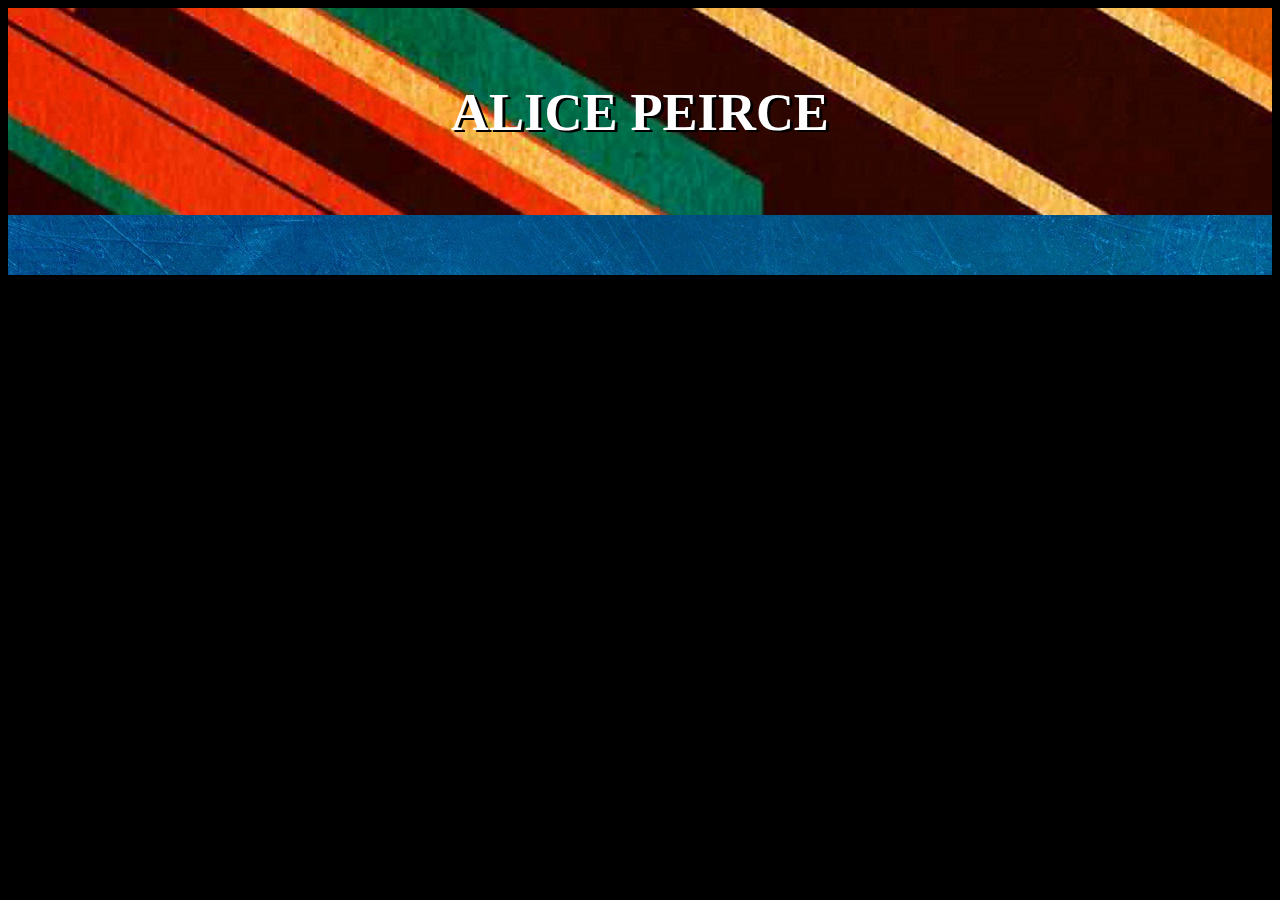
==== index.html @ 49d7d1e4 "cancel scramble script" ====
<!doctype html>
<html lang="en">
<head>
<title>ALICE PEIRCE</title>
<meta charset="utf-8"/>
<meta name="description" content="Alice Peirce's Photo Gallery"/>
<meta property="og:image" content="images/aliceface.jpg" />
<link rel="shortcut icon" href="images/aliceface.jpg"/>
<meta name="keywords" content="Alice Peirce"/>
<meta name="viewport" content="width=device-width, initial-scale=1.0"/>
<meta name="author" content="Troy Peirce"/>
<link rel="stylesheet" href="css/alicepeirce.css"/>
</head>
<body style = "background-color: black;">
<header><h2>ALICE PEIRCE</h2></header>
<div class="row">
<div class="column">
<!--<h1 id="print" style = "color: white;"></h1>-->
<div id="print" class="thumbnails"></div>
</div>
</div>
<script>
var txt = "";
var family = [
"images/image1.jpg",
"images/image21.jpg",
"images/image25.jpg",
"images/image26.jpg",
"images/image30.jpg",
"images/image31.jpg",
"images/image32.jpg",
"images/image34.JPG",
"images/image35.jpg",
"images/image36.JPG",  
"images/image37.JPG",  
"images/image38.JPG",  
"images/image39.JPG",  
"images/image40.PNG",  
"images/image41.jpg",  
"images/image42.jpg",     
"images/image45.jpeg",  
"images/image46.jpeg",  
"images/image47.jpeg",  
"images/image48.jpeg",  
"images/image49.jpeg",  
"images/image50.jpg" , 
"images/image51.jpg" , 
"images/image52.jpg" , 
"images/image53.jpg" , 
"images/image54.jpg" , 
"images/image55.jpg" , 
"images/image62.jpg" , 
"images/image63.jpg" , 
"images/image64.jpg" , 
"images/image67.jpg" , 
"images/image68.jpg" , 
"images/image69.jpg" , 
"images/image71.jpg" , 
"images/image72.jpg" , 
"images/image74.jpg" , 
"images/image75.jpg" , 
"images/image76.jpg" , 
"images/image77.jpg" , 
"images/image78.jpg" , 
"images/image79.jpg" , 
"images/image80.jpg" , 
"images/image81.jpg" , 
"images/image82.jpg" , 
"images/image83.jpg" , 
"images/image84.jpg" , 
"images/image85.jpg" , 
"images/image86.jpg" , 
"images/image87.jpg" , 
"images/image88.jpg" , 
"images/image89.jpg" ,
"images/image90.jpg" ,
"images/image91.jpg" ,
"images/image92.jpg" ,
"images/image100.jpg" , 
"images/image101.jpg" , 
"images/image102.jpg" , 
"images/image103.jpg" , 
"images/image104.jpg" , 
"images/image105.jpg" , 
"images/image106.jpg" , 
"images/image107.jpg" , 


"images/image108.jpg" , 
"images/image109.jpg" , 
"images/image110.jpg" , 
"images/image111.jpg" , 
"images/image112.jpg" , 
"images/image113.jpg" , 
"images/image114.jpg" , 
"images/image115.jpg" , 
"images/image116.jpg" , 
"images/image117.jpg" , 
"images/image118.jpg" , 
"images/image119.jpg" , 
"images/image120.jpg" , 
"images/image121.jpg" , 
"images/image122.jpg" , 
"images/image123.jpg" , 
"images/image124.jpg" , 
"images/image125.jpg" , 
"images/image126.jpg" , 
"images/image127.jpg" , 
"images/image128.jpg" , 
"images/image129.jpg" , 
"images/image130.jpg" , 
"images/image131.jpg" , 
"images/image132.jpg" , 
"images/image133.jpg" , 
"images/image134.jpg" , 
"images/image135.jpg" , 
"images/image136.jpg" , 
"images/image137.jpg" , 
"images/image138.jpg" , 
"images/image139.jpg" , 
"images/image140.jpg" , 
"images/image141.jpg" , 
"images/image142.jpg" , 
"images/image143.jpg" , 
"images/image144.jpg" , 
"images/image145.jpg" , 
"images/image146.jpg" , 
"images/image147.jpg" , 
"images/image148.jpg" , 
"images/image149.jpg" , 
"images/image150.jpg" , 
"images/image151.jpg" , 
"images/image152.jpg" , 
"images/image153.jpg" , 
"images/image154.jpg" , 
"images/image155.jpg" , 
"images/image156.jpg" , 
"images/image157.jpg" , 
"images/image158.jpg" , 
"images/image159.jpg" , 
"images/image160.jpg" , 
"images/image161.jpg" , 
"images/image162.jpg" , 
"images/image163.jpg" , 
"images/image164.jpg" , 
"images/image165.jpg" , 
"images/image166.jpg" , 
"images/image167.jpg" , 
"images/image168.jpg" , 
"images/image169.jpg" , 
"images/image170.jpg" , 
"images/image171.jpg" , 
"images/image172.jpg" , 
"images/image173.jpg" , 
"images/image174.jpg" , 
"images/image175.jpg" , 
"images/image176.jpg" , 
"images/image177.jpg" , 
"images/image178.jpg" , 
"images/image179.jpg" , 
"images/image180.jpg" , 

"images/image181.jpg" , 
"images/image182.jpg" , 
"images/image183.jpg" , 
"images/image184.jpg" , 
"images/image185.jpg" , 
"images/image186.jpg" , 
"images/image187.jpg" , 
"images/image188.jpg" , 
"images/image189.jpg" , 
"images/image190.jpg" , 
"images/image191.jpg" , 
"images/image192.jpg" , 
"images/image193.jpg" , 
"images/image194.jpg" , 
"images/image195.jpg" , 
"images/image196.jpg" , 
"images/image197.jpg" , 
"images/image198.jpg" , 
"images/image199.jpg" , 
"images/image200.jpg" , 
"images/image201.jpg" , 
"images/image202.jpg" , 
"images/image203.jpg" , 
"images/image204.jpg" , 





]
//console.log(family);
//family.sort(function(a, b){return 0.5 - Math.random()});
//family.forEach(myFunction);
//document.getElementById("print").innerHTML = txt;

//function myFunction(value) {
//  txt += '<a href="' + value + '"><img src="' + value + '"/></a>'
//}

</script>
</body>
</html>
---- css/alicepeirce.css ----
img {
  width: 200px;
  height: 266px;
  border: 3px solid black;
  
}

.thumbnails {
  text-align: center;
}

.column {
  padding: 30px;
  max-width: 750px;
  margin-left: auto;
  margin-right: auto;
 }
 
 header {
  padding: 30px;
  margin:auto;
  font-size: 35px;
  color: white;
  background-image:url('linetextureretroabstractartheader.jpg');
  text-shadow: 3px 2px black;
}

h2 {
  text-align: center;
}

.row {background-image:url('bodybackgroundimage.jpg');}
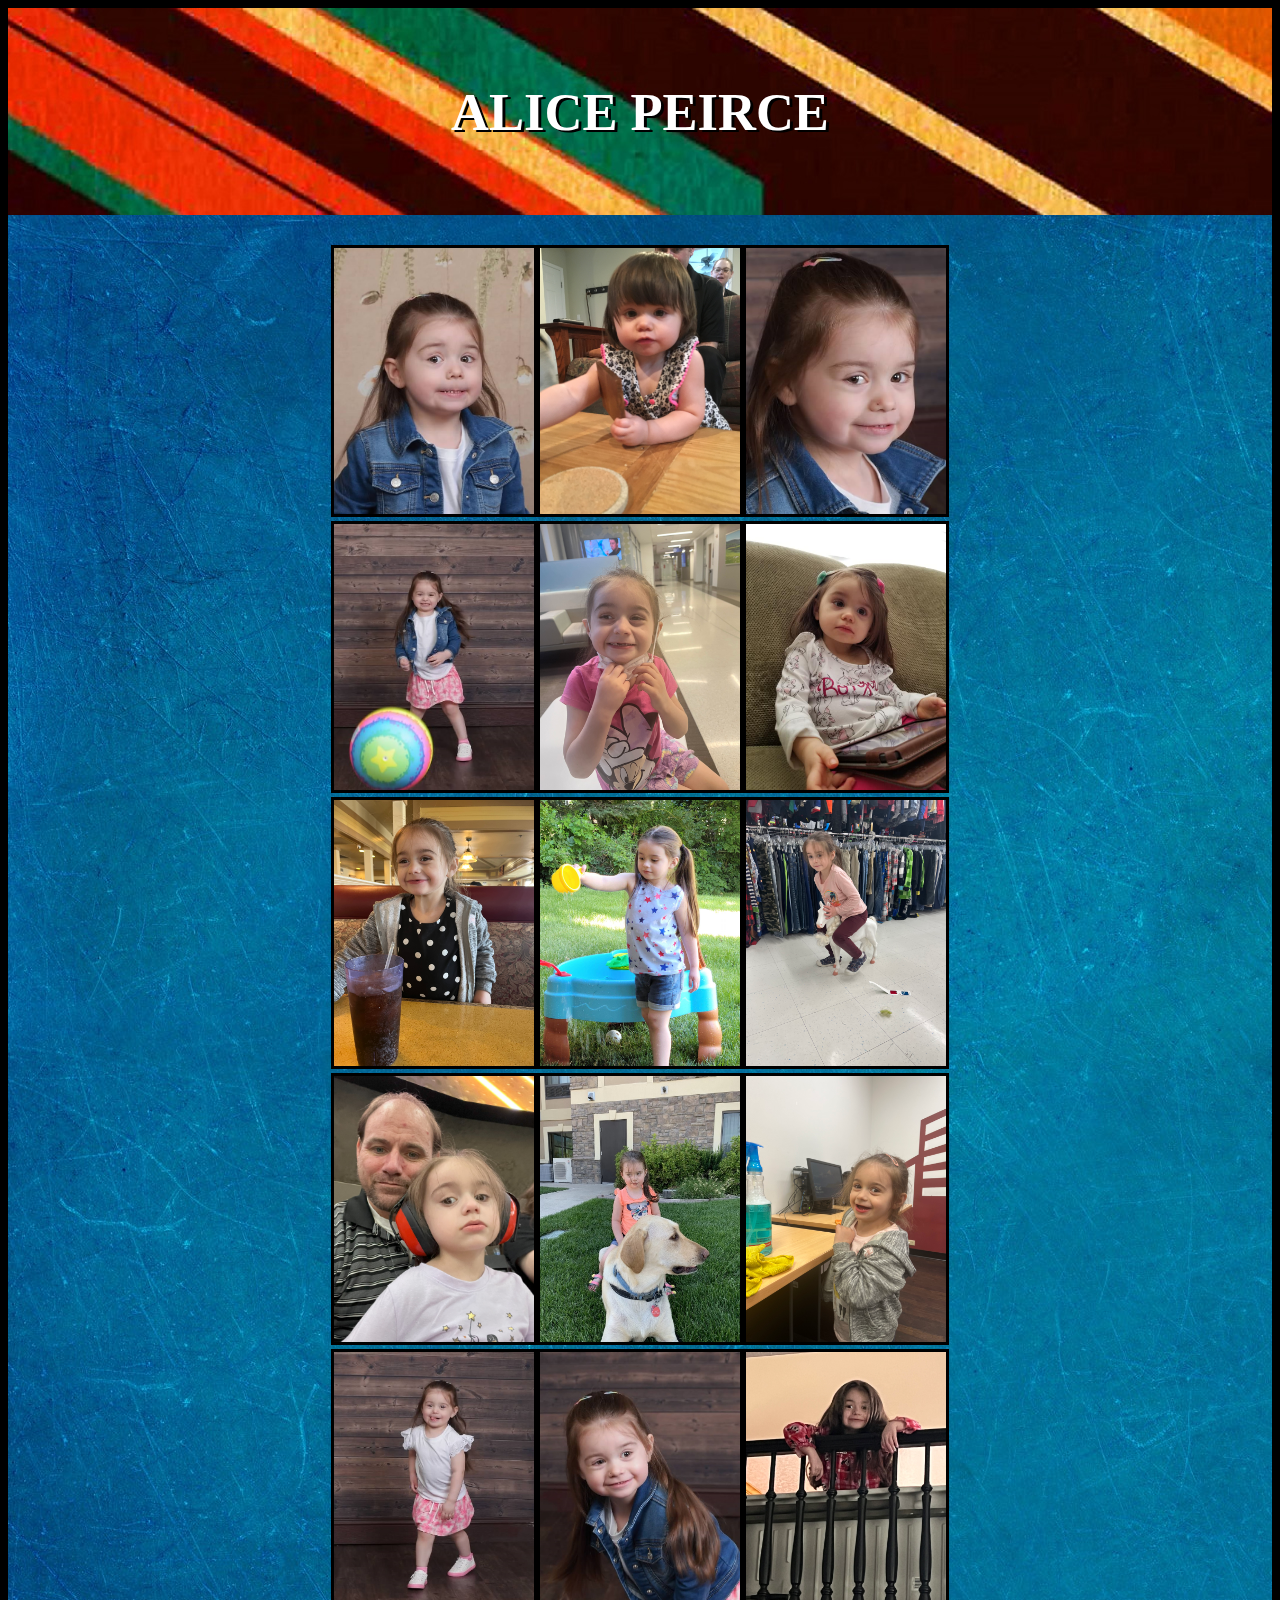
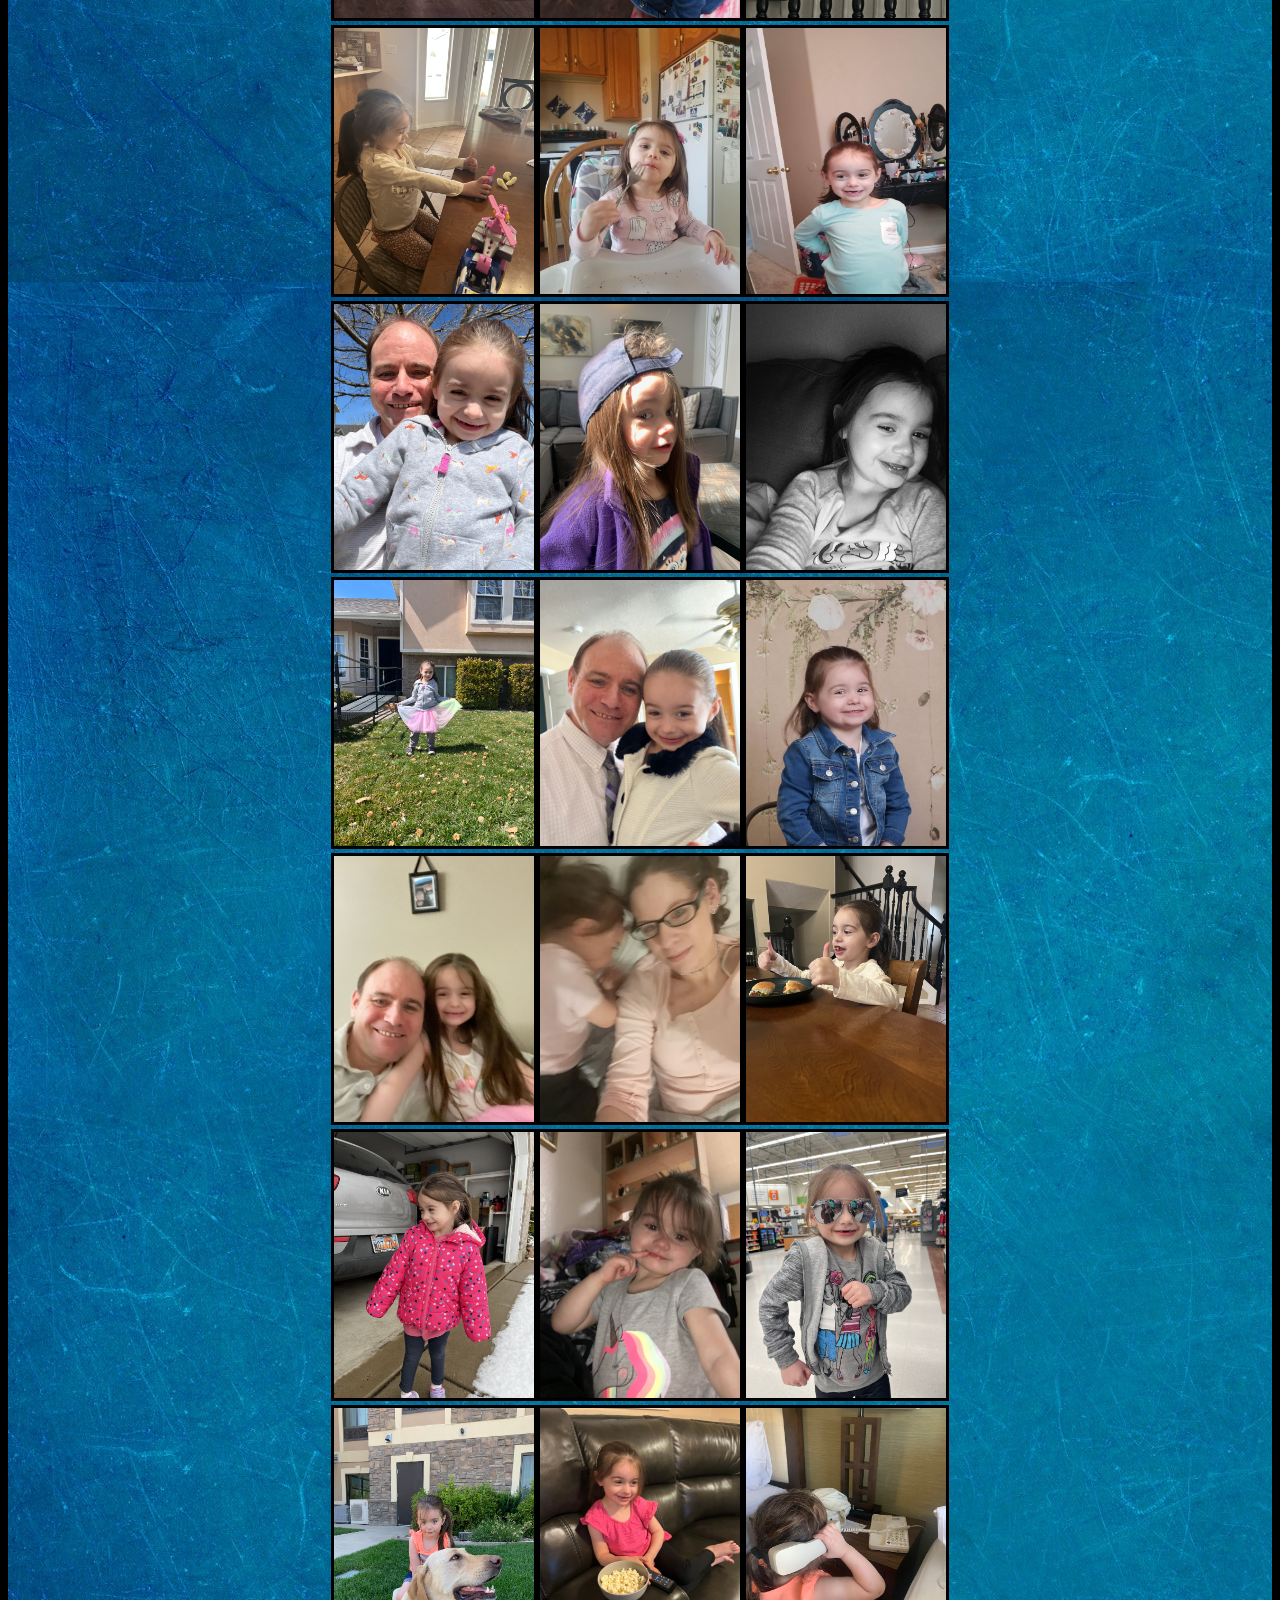
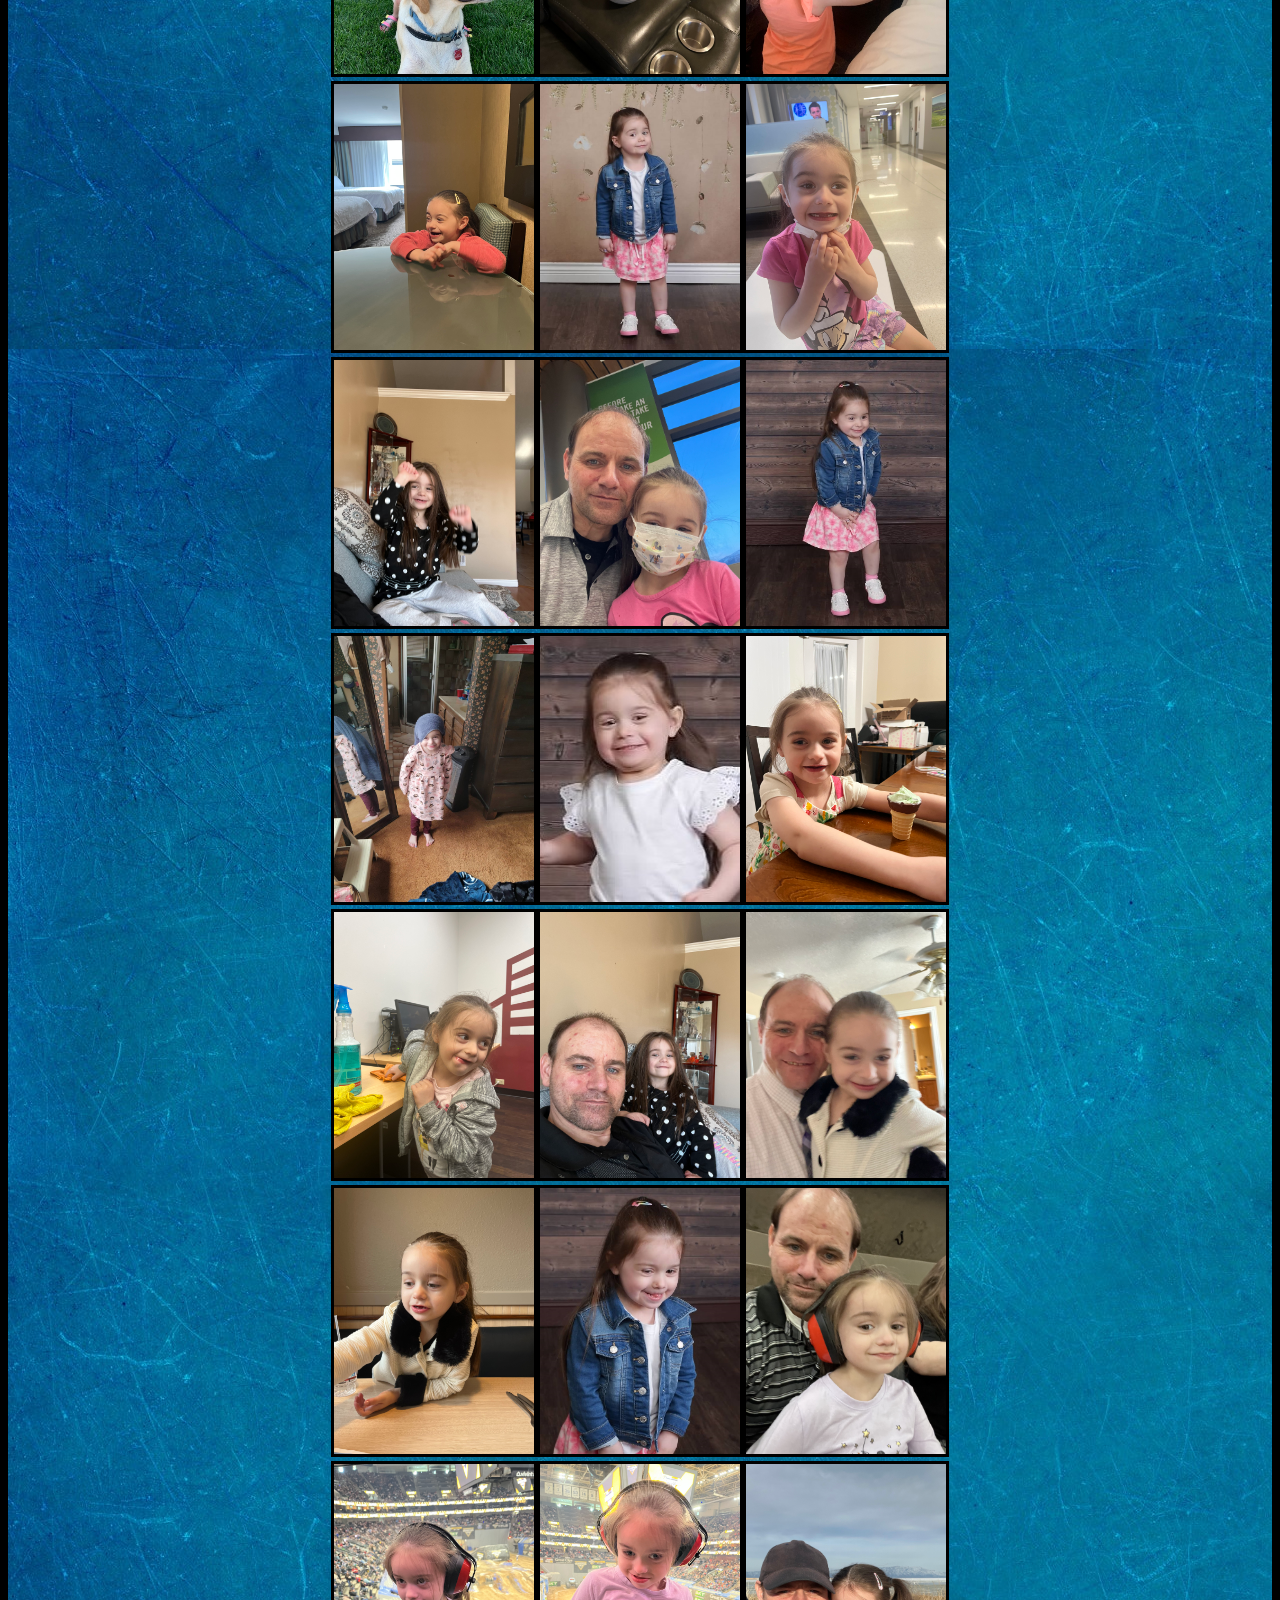
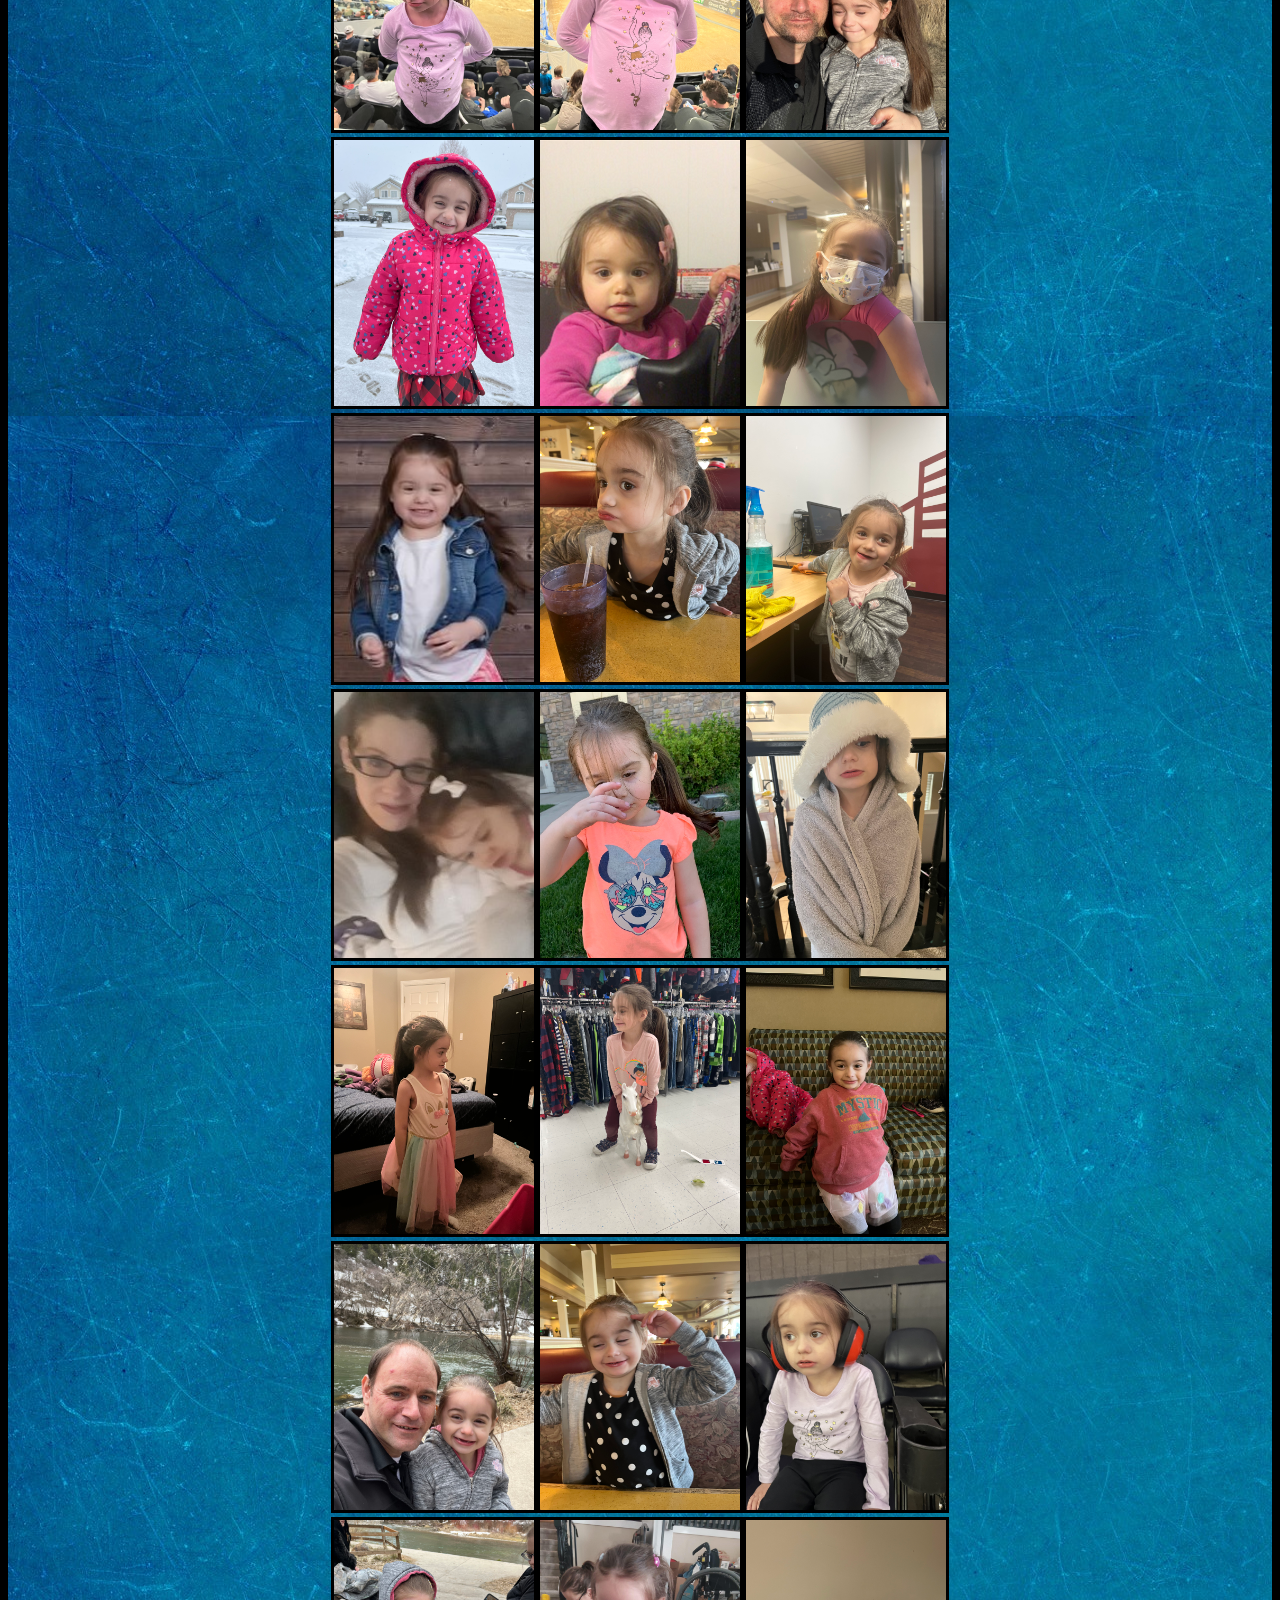
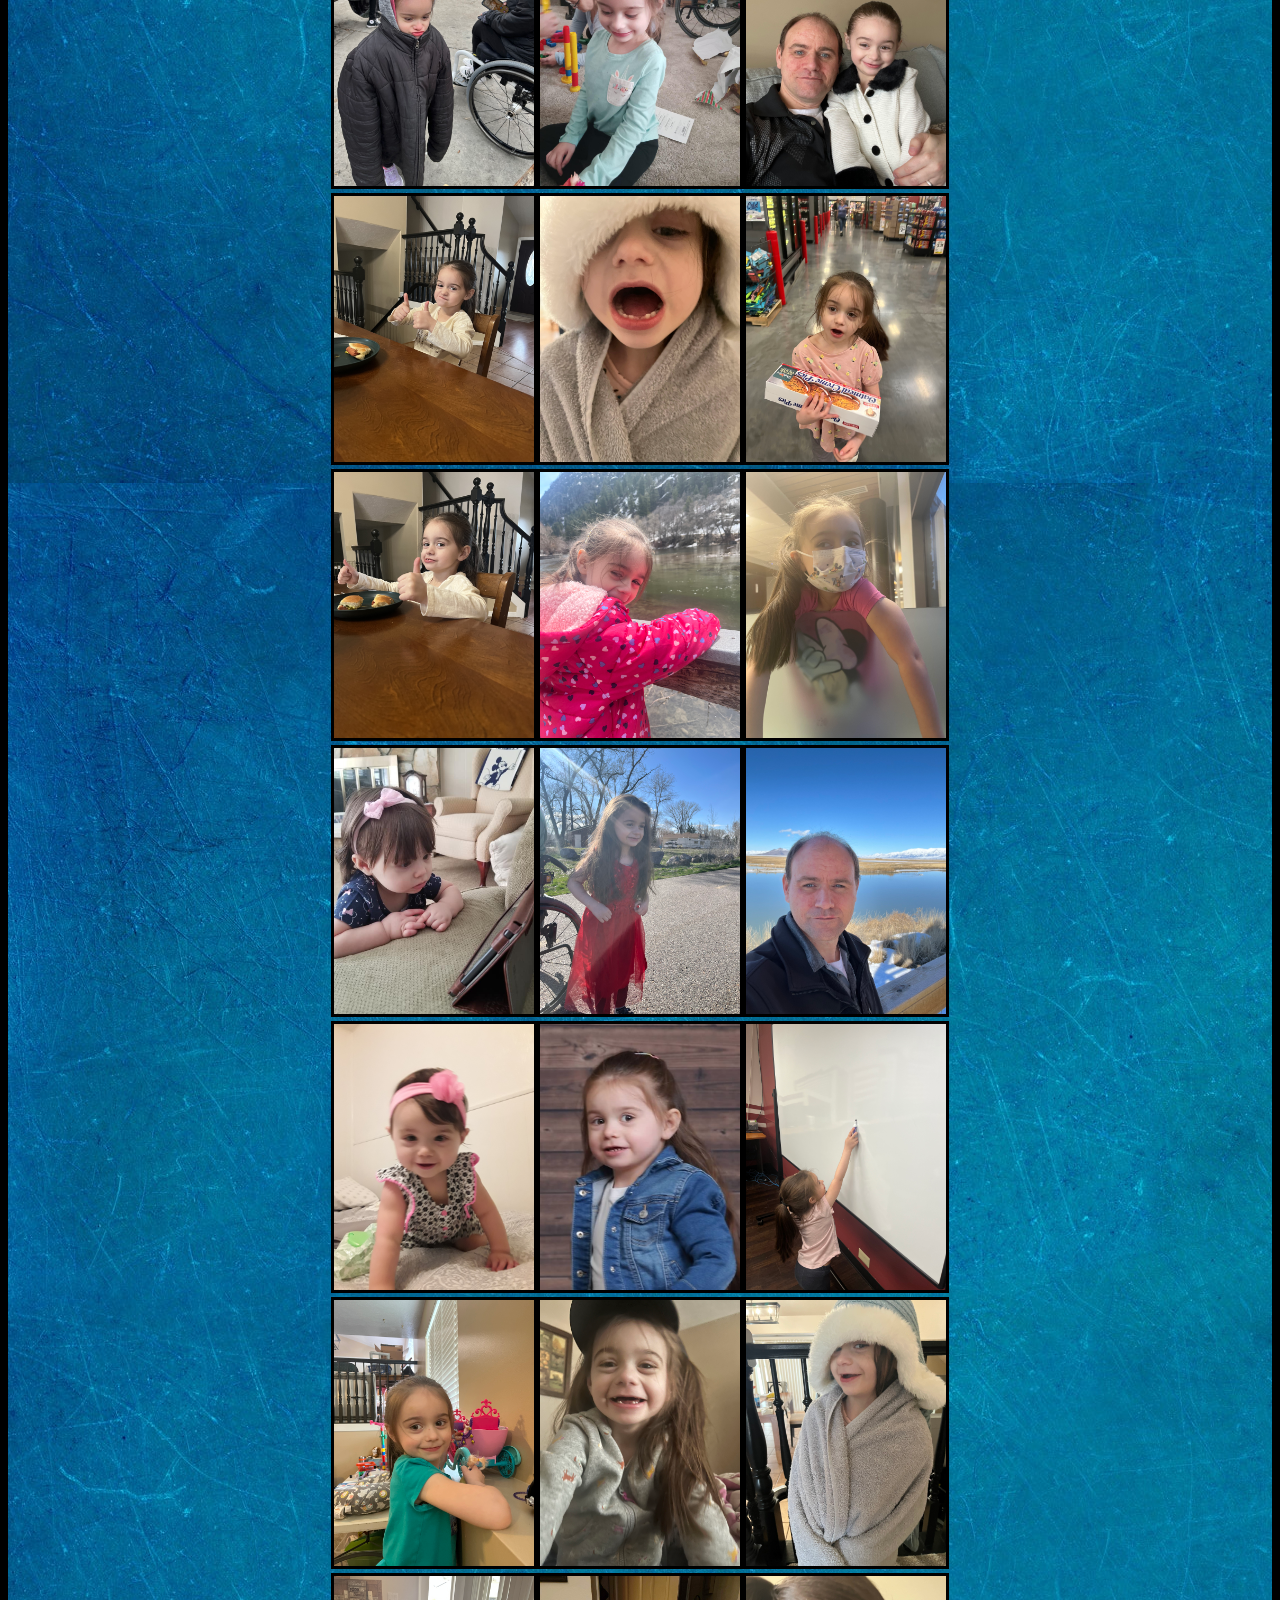
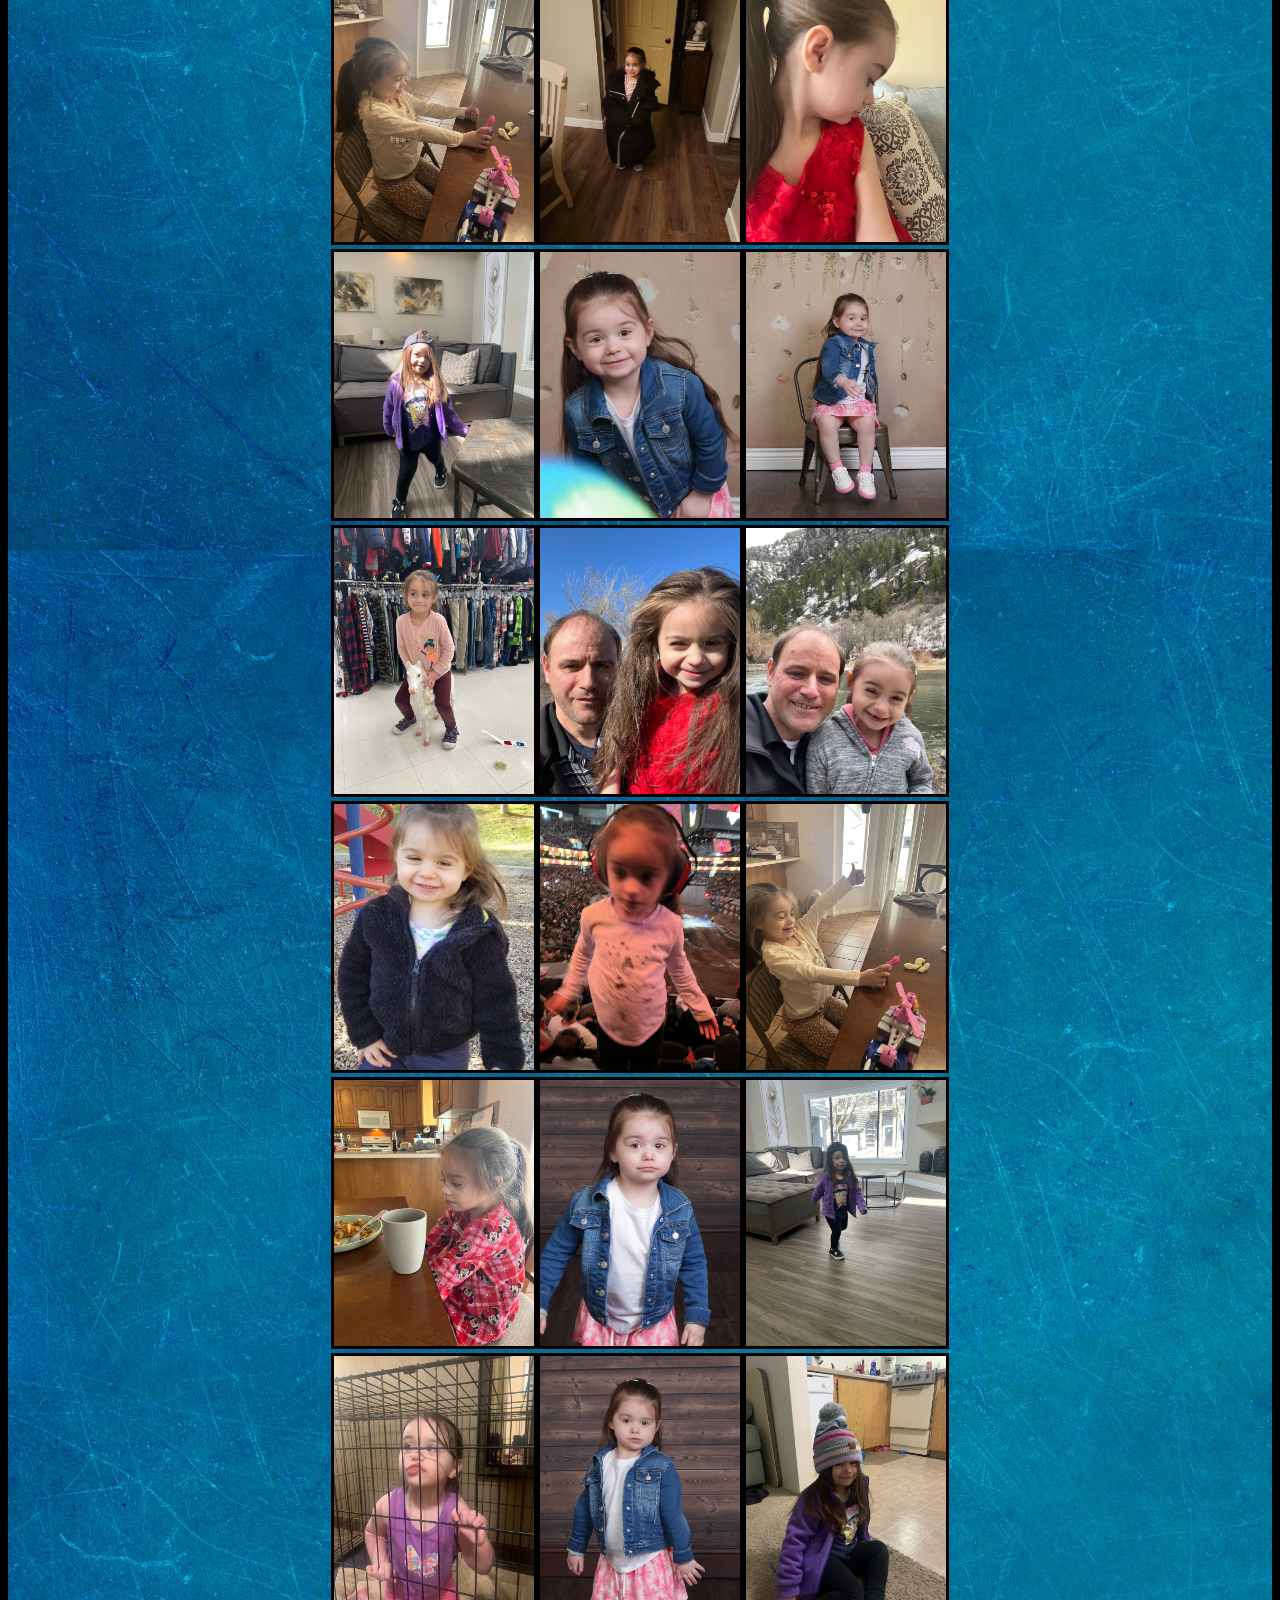
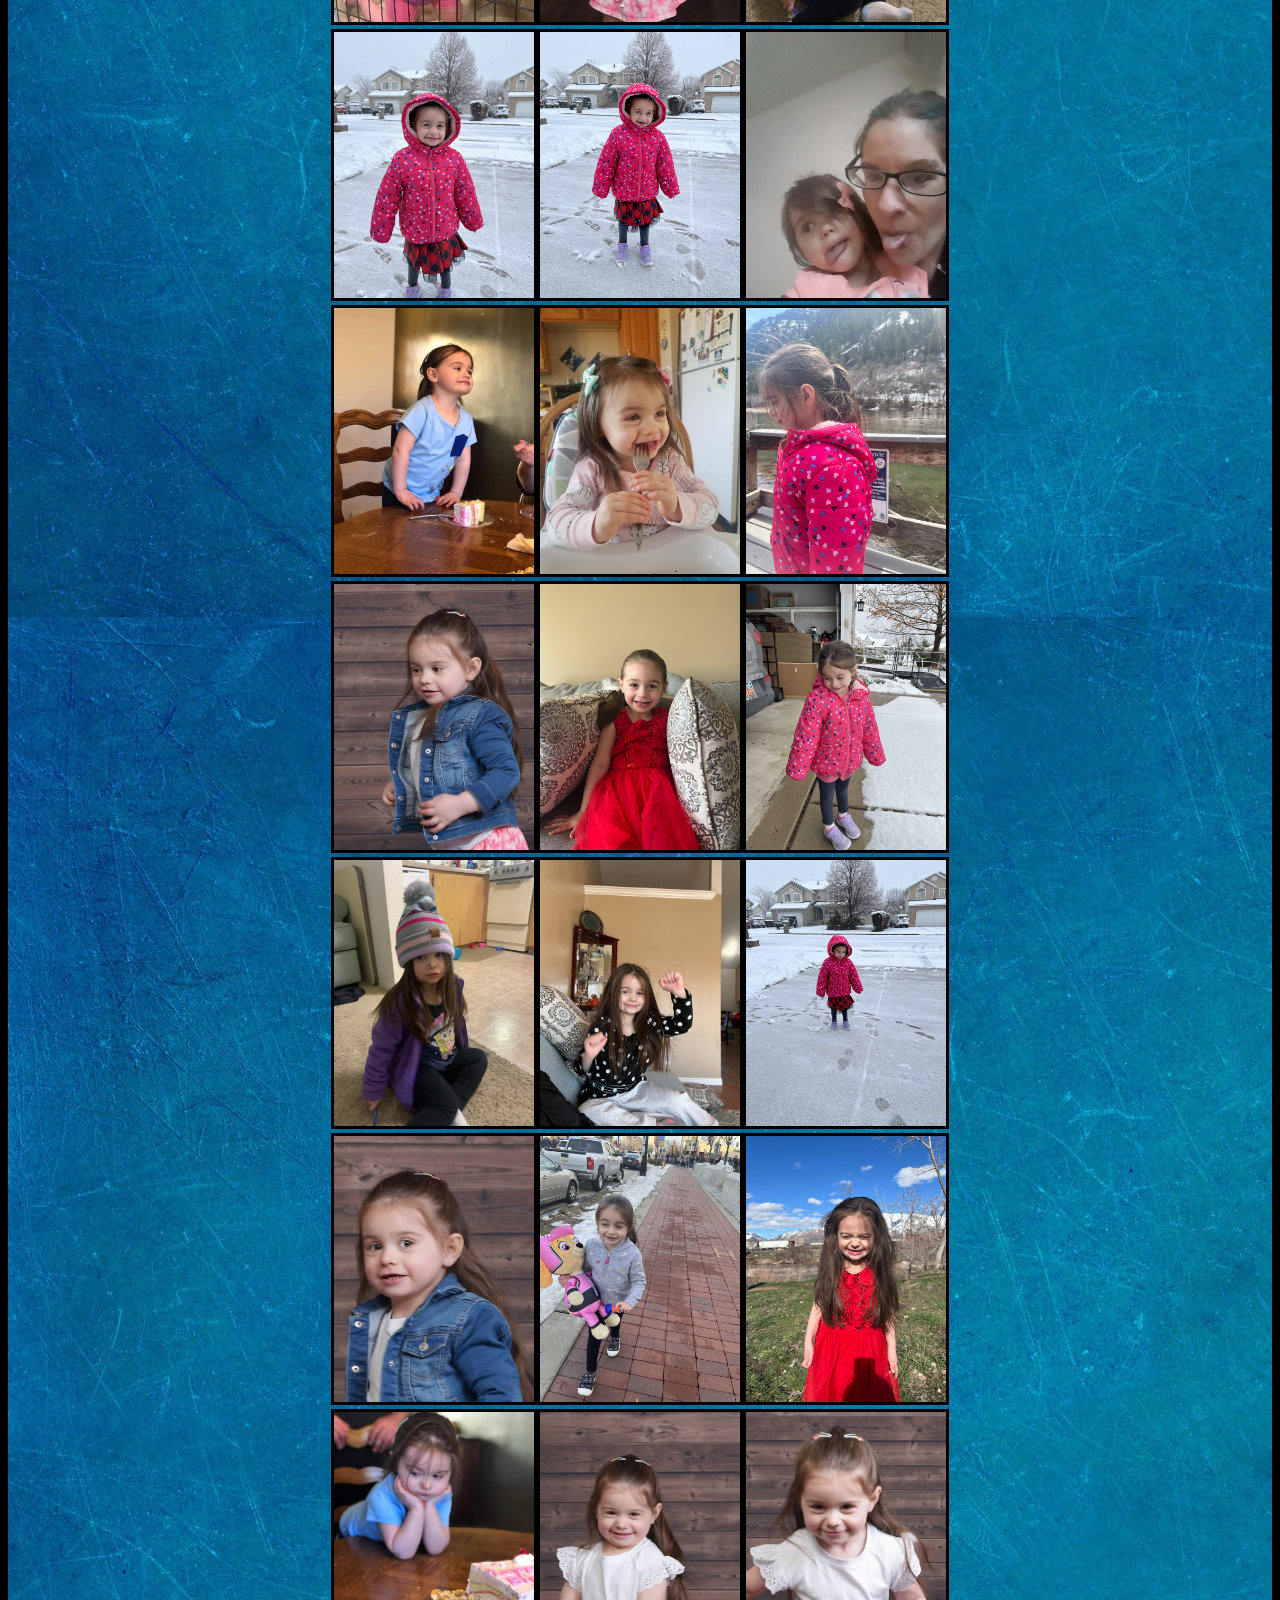
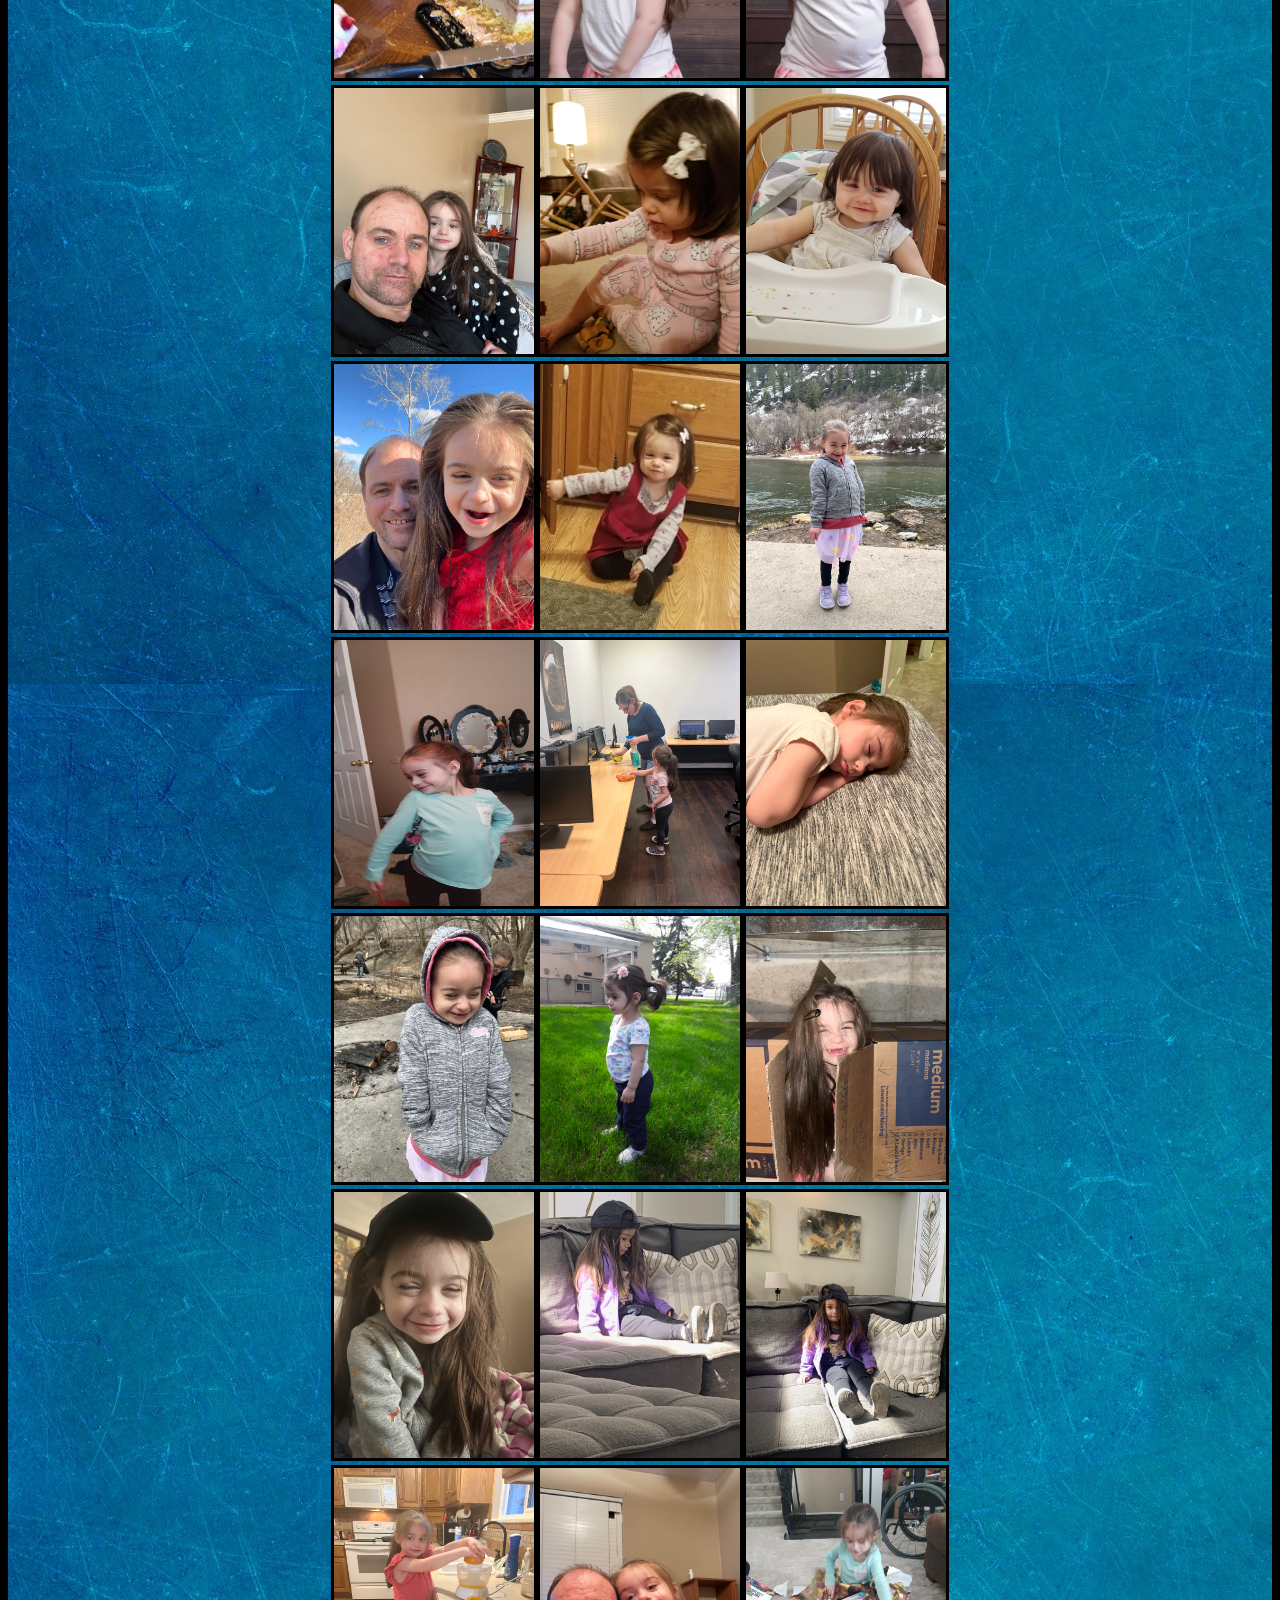
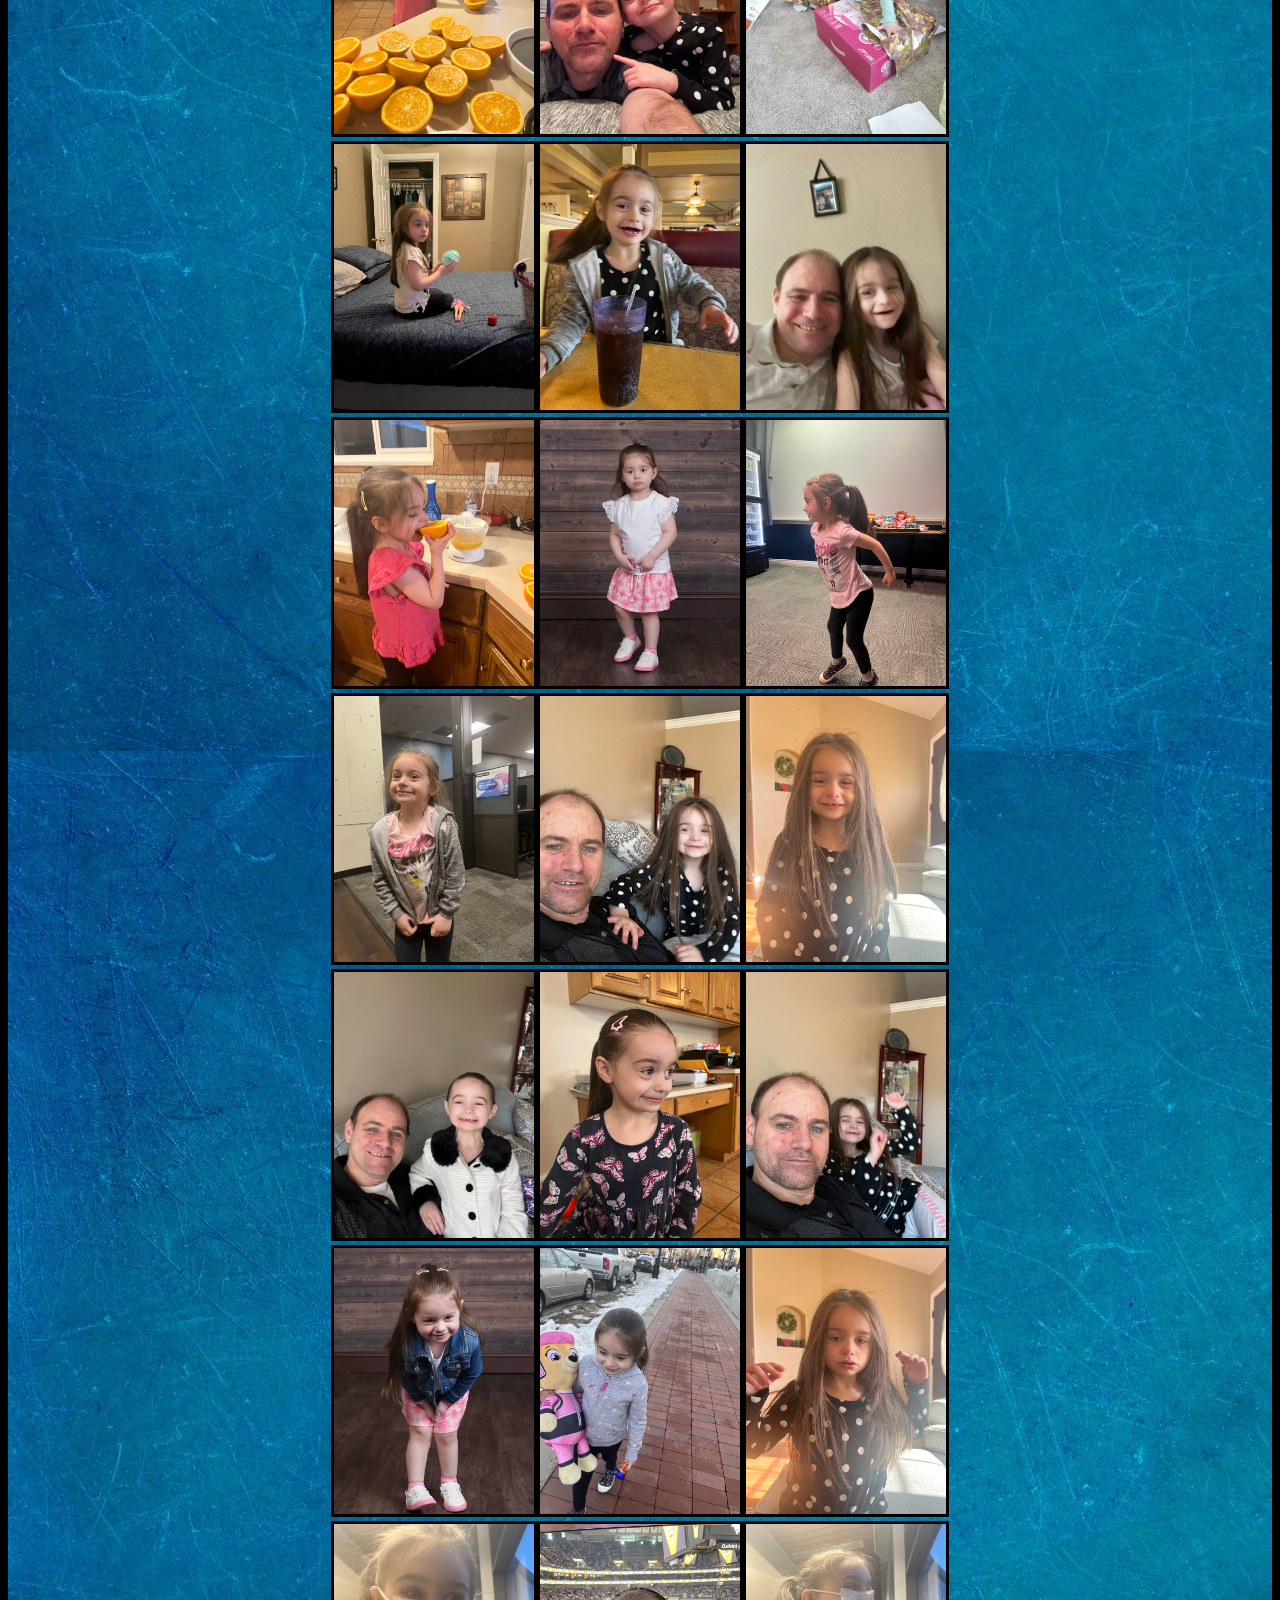
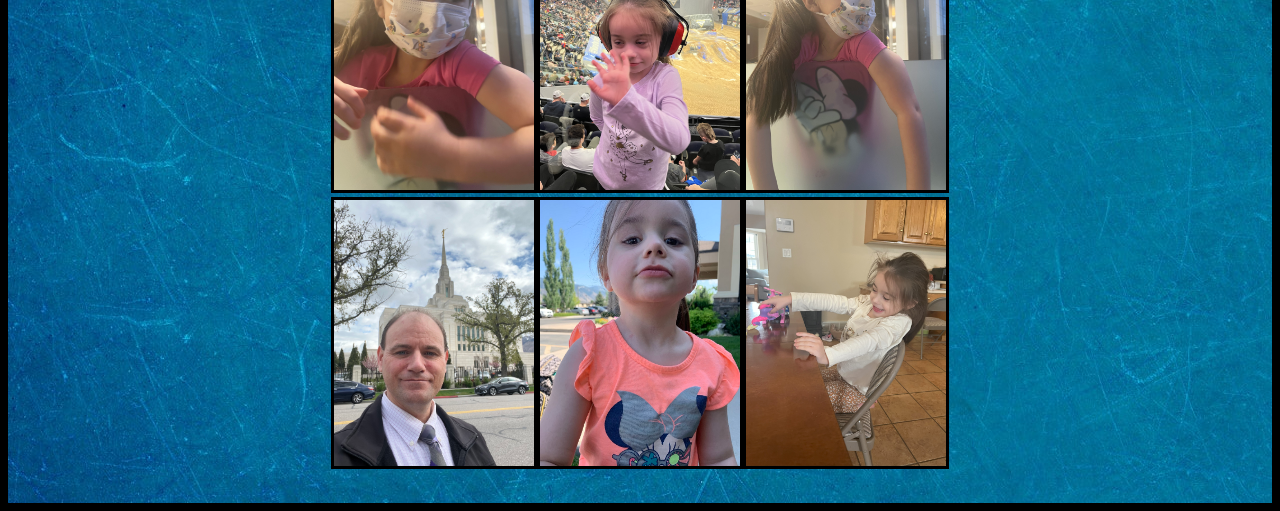
==== commit 3987c464: "Restore script trying to uncramble" ====
--- a/index.html
+++ b/index.html
@@ -190,14 +190,14 @@
 
 
 ]
-//console.log(family);
-//family.sort(function(a, b){return 0.5 - Math.random()});
-//family.forEach(myFunction);
-//document.getElementById("print").innerHTML = txt;
-
-//function myFunction(value) {
-//  txt += '<a href="' + value + '"><img src="' + value + '"/></a>'
-//}
+console.log(family);
+family.sort(function(a, b){return 0.5 - Math.random()});
+family.forEach(myFunction);
+document.getElementById("print").innerHTML = txt;
+
+function myFunction(value) {
+  txt += '<a href="' + value + '"><img src="' + value + '"/></a>'
+}
 
 </script>
 </body>
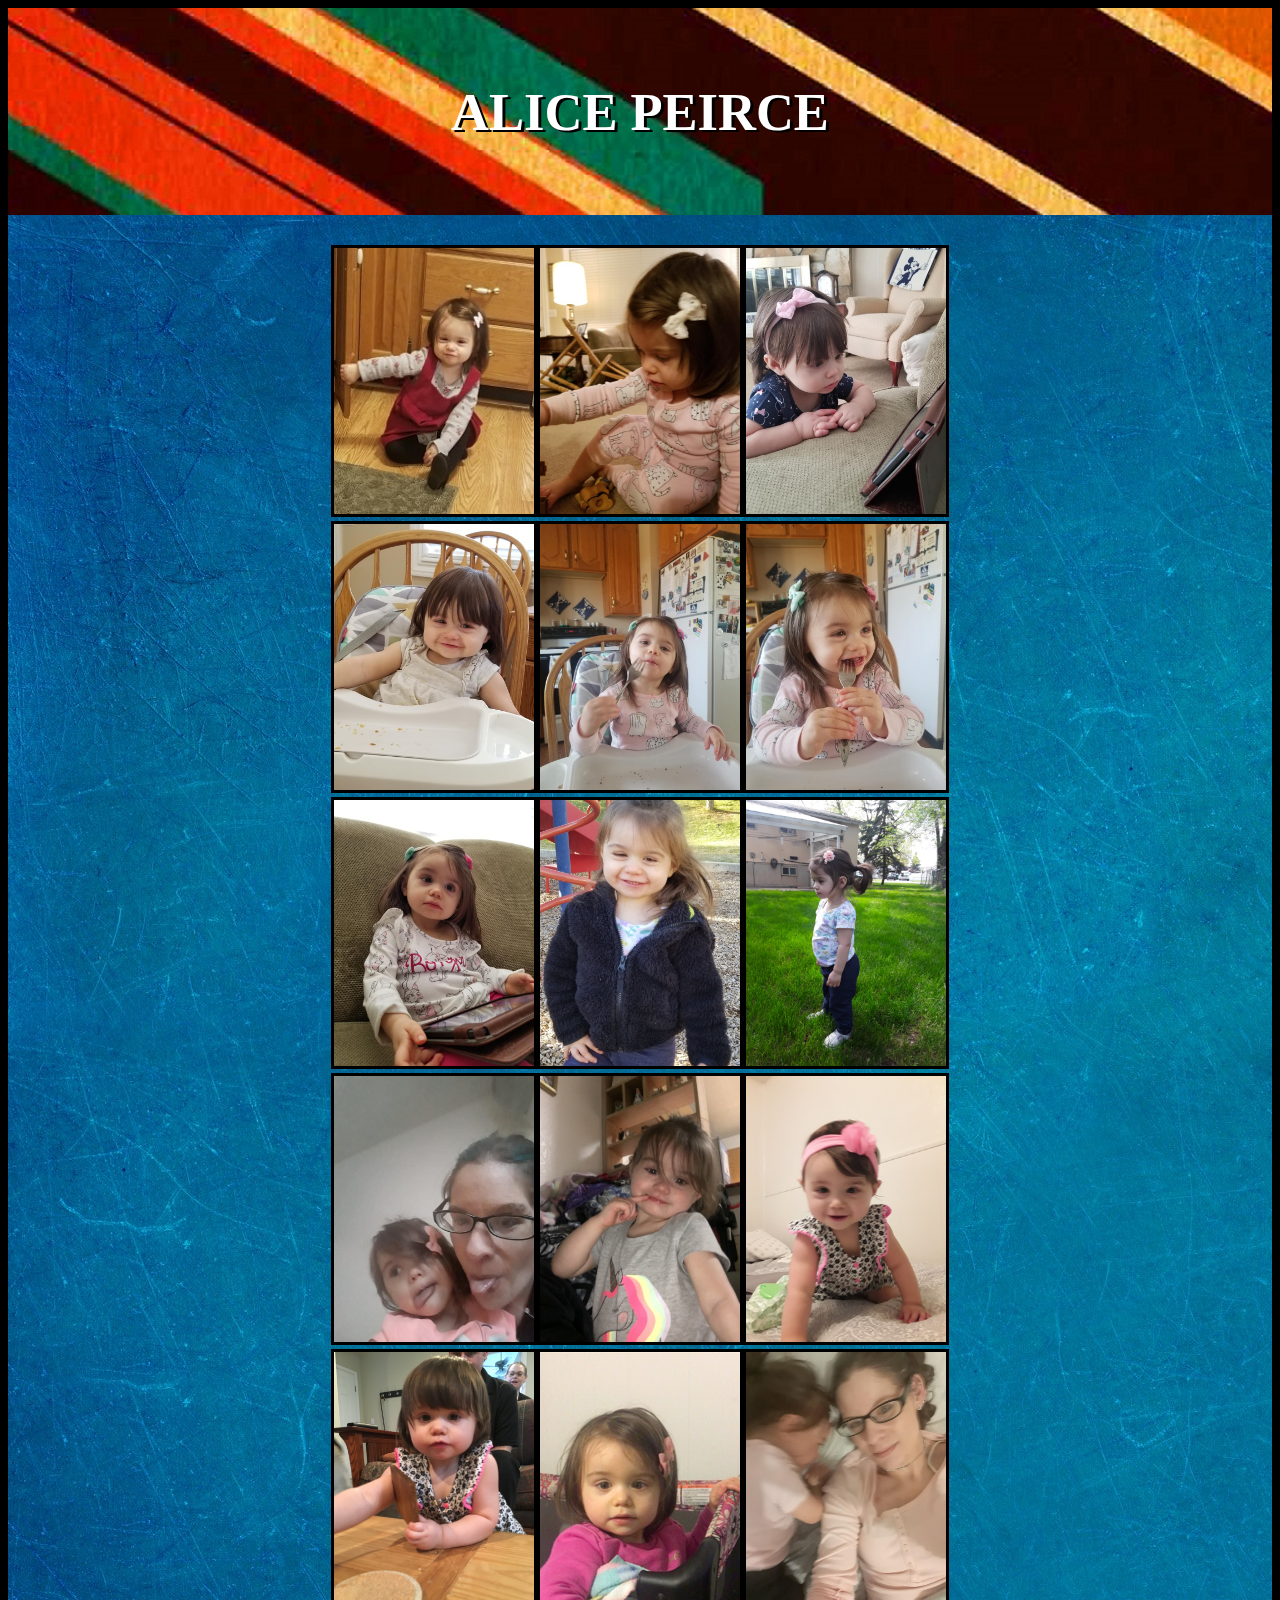
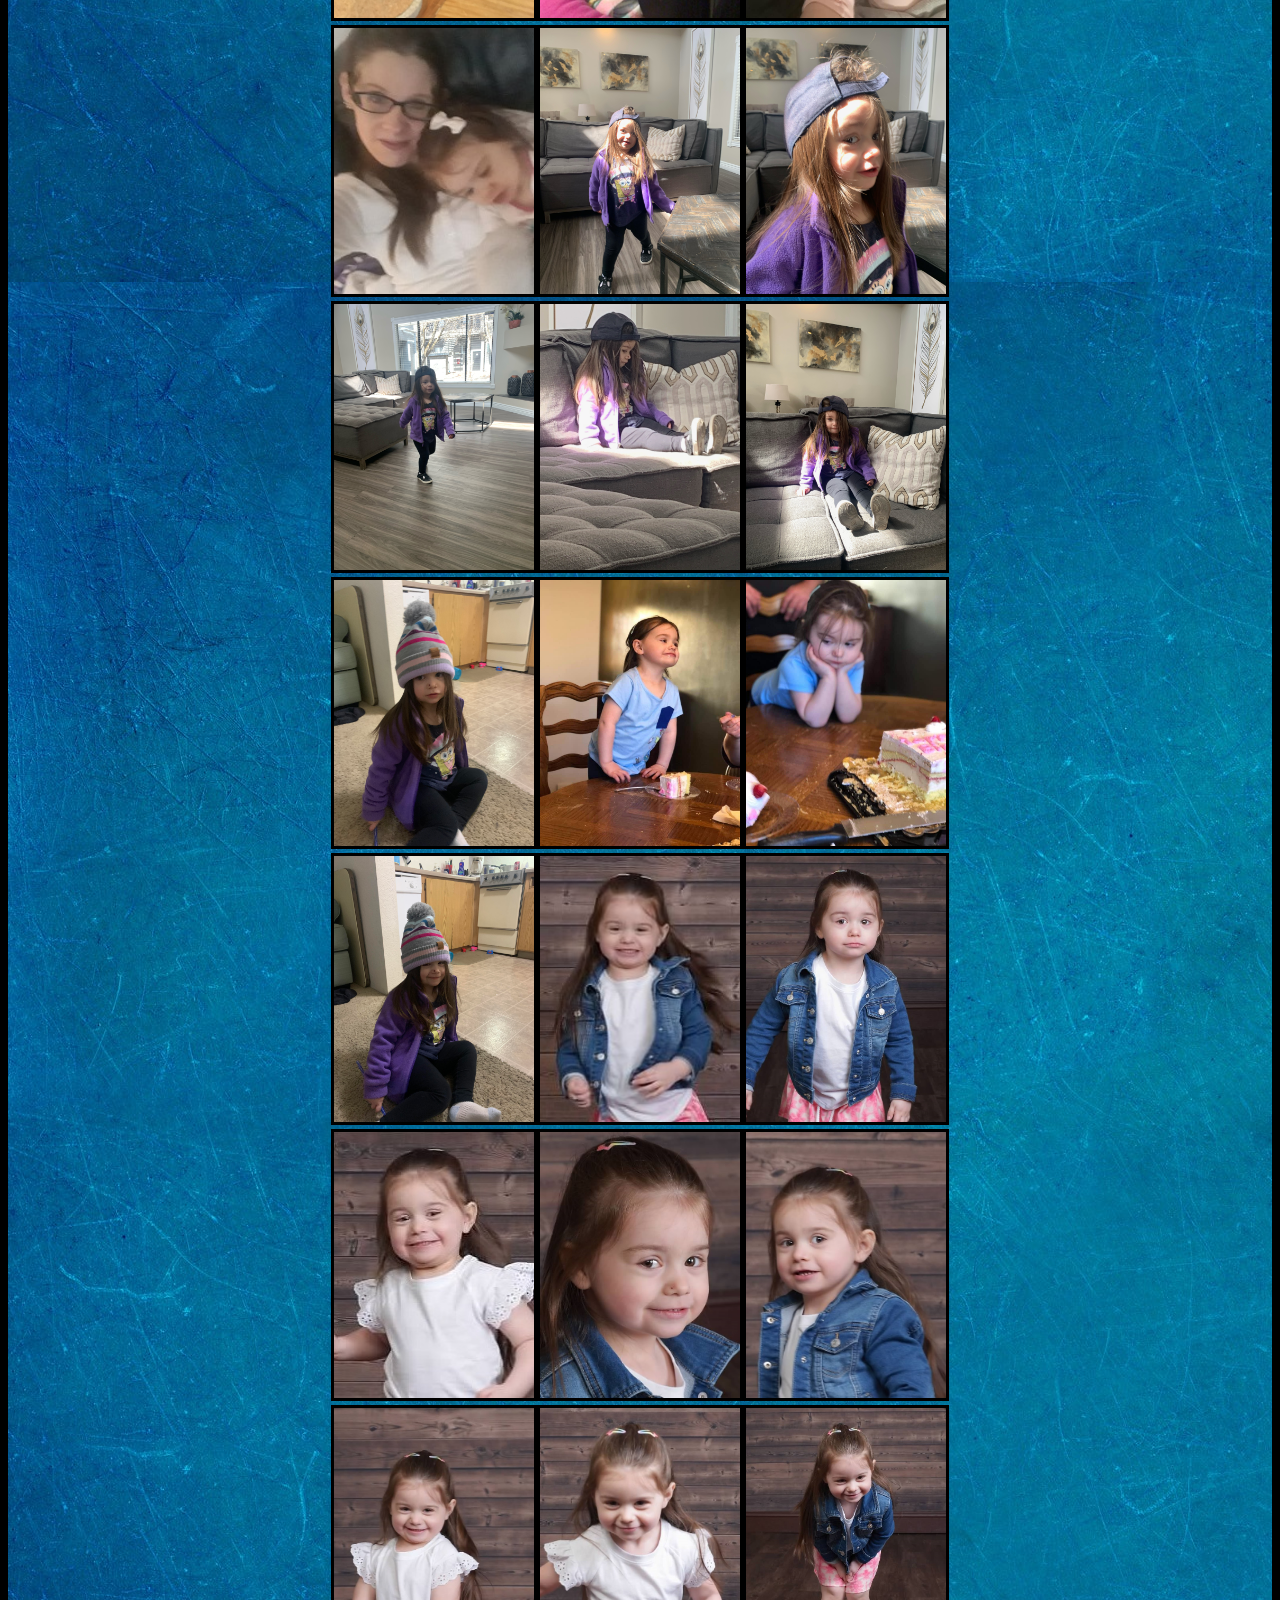
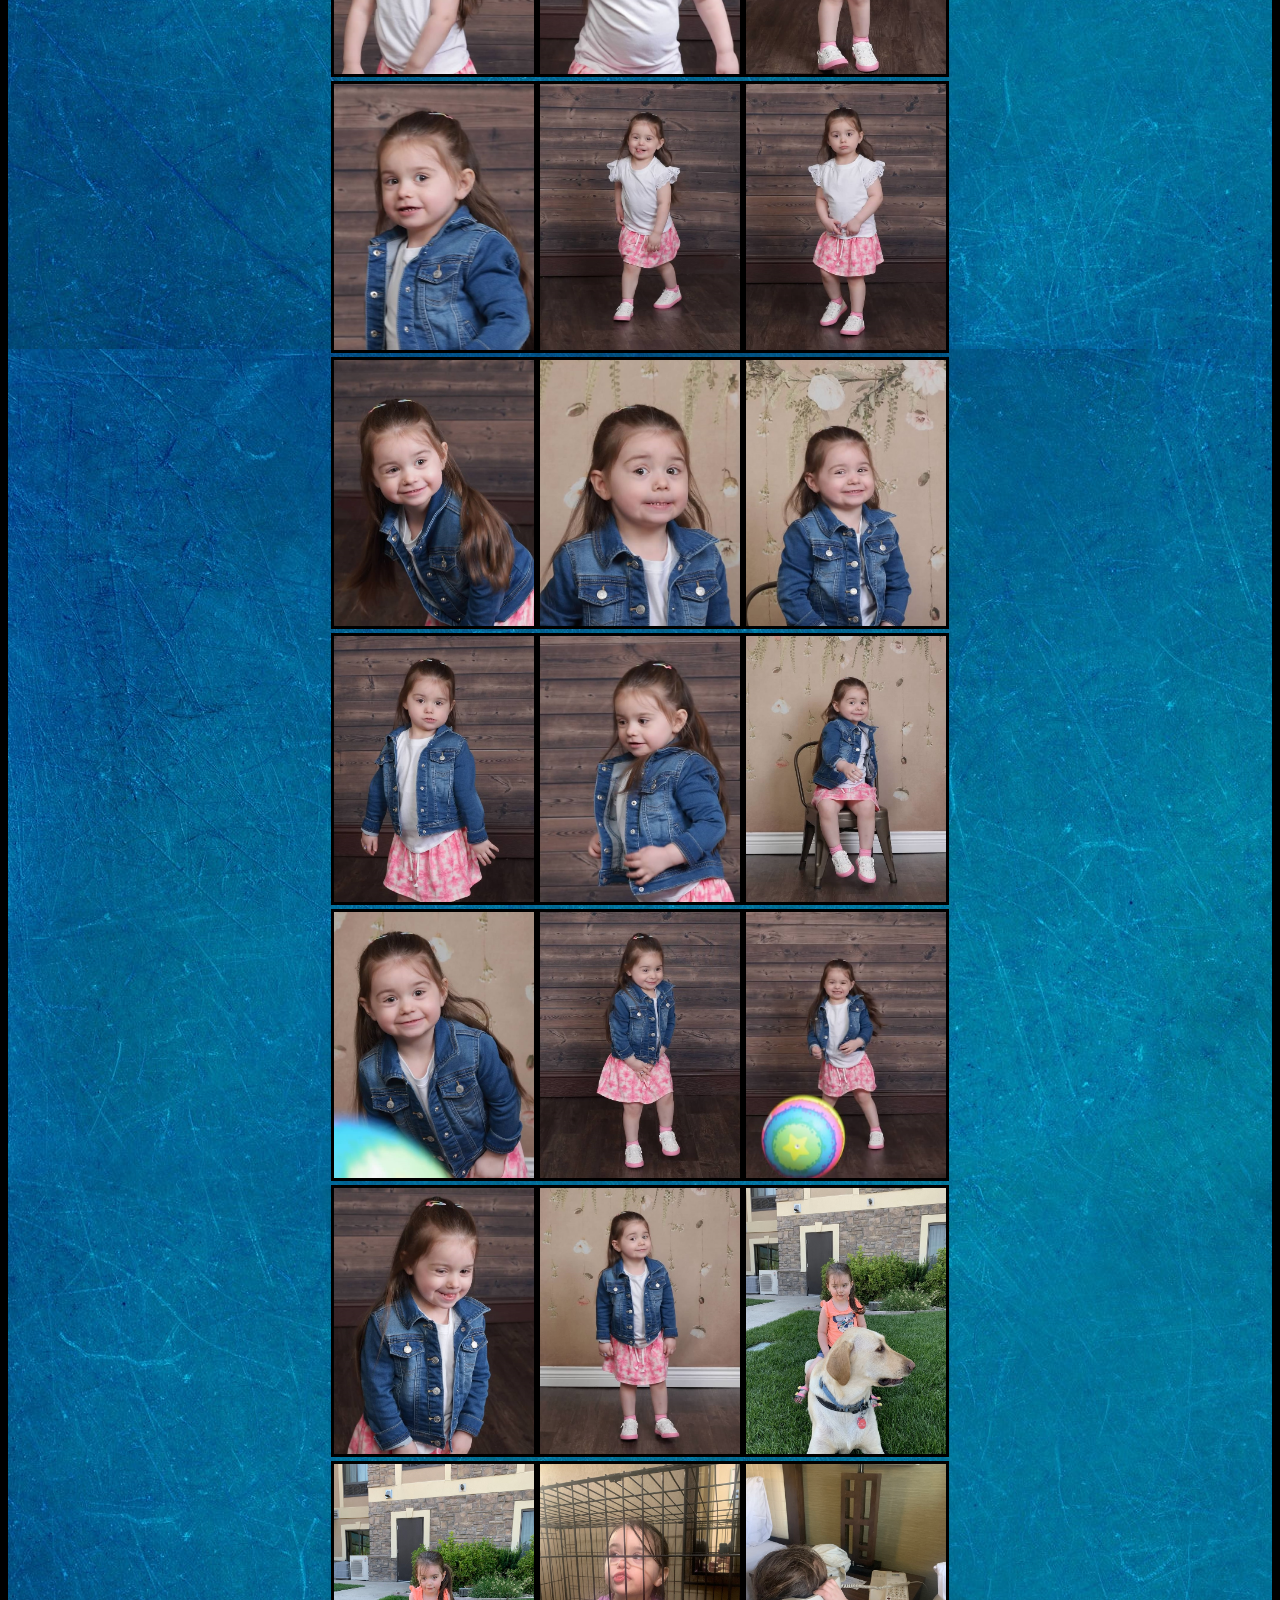
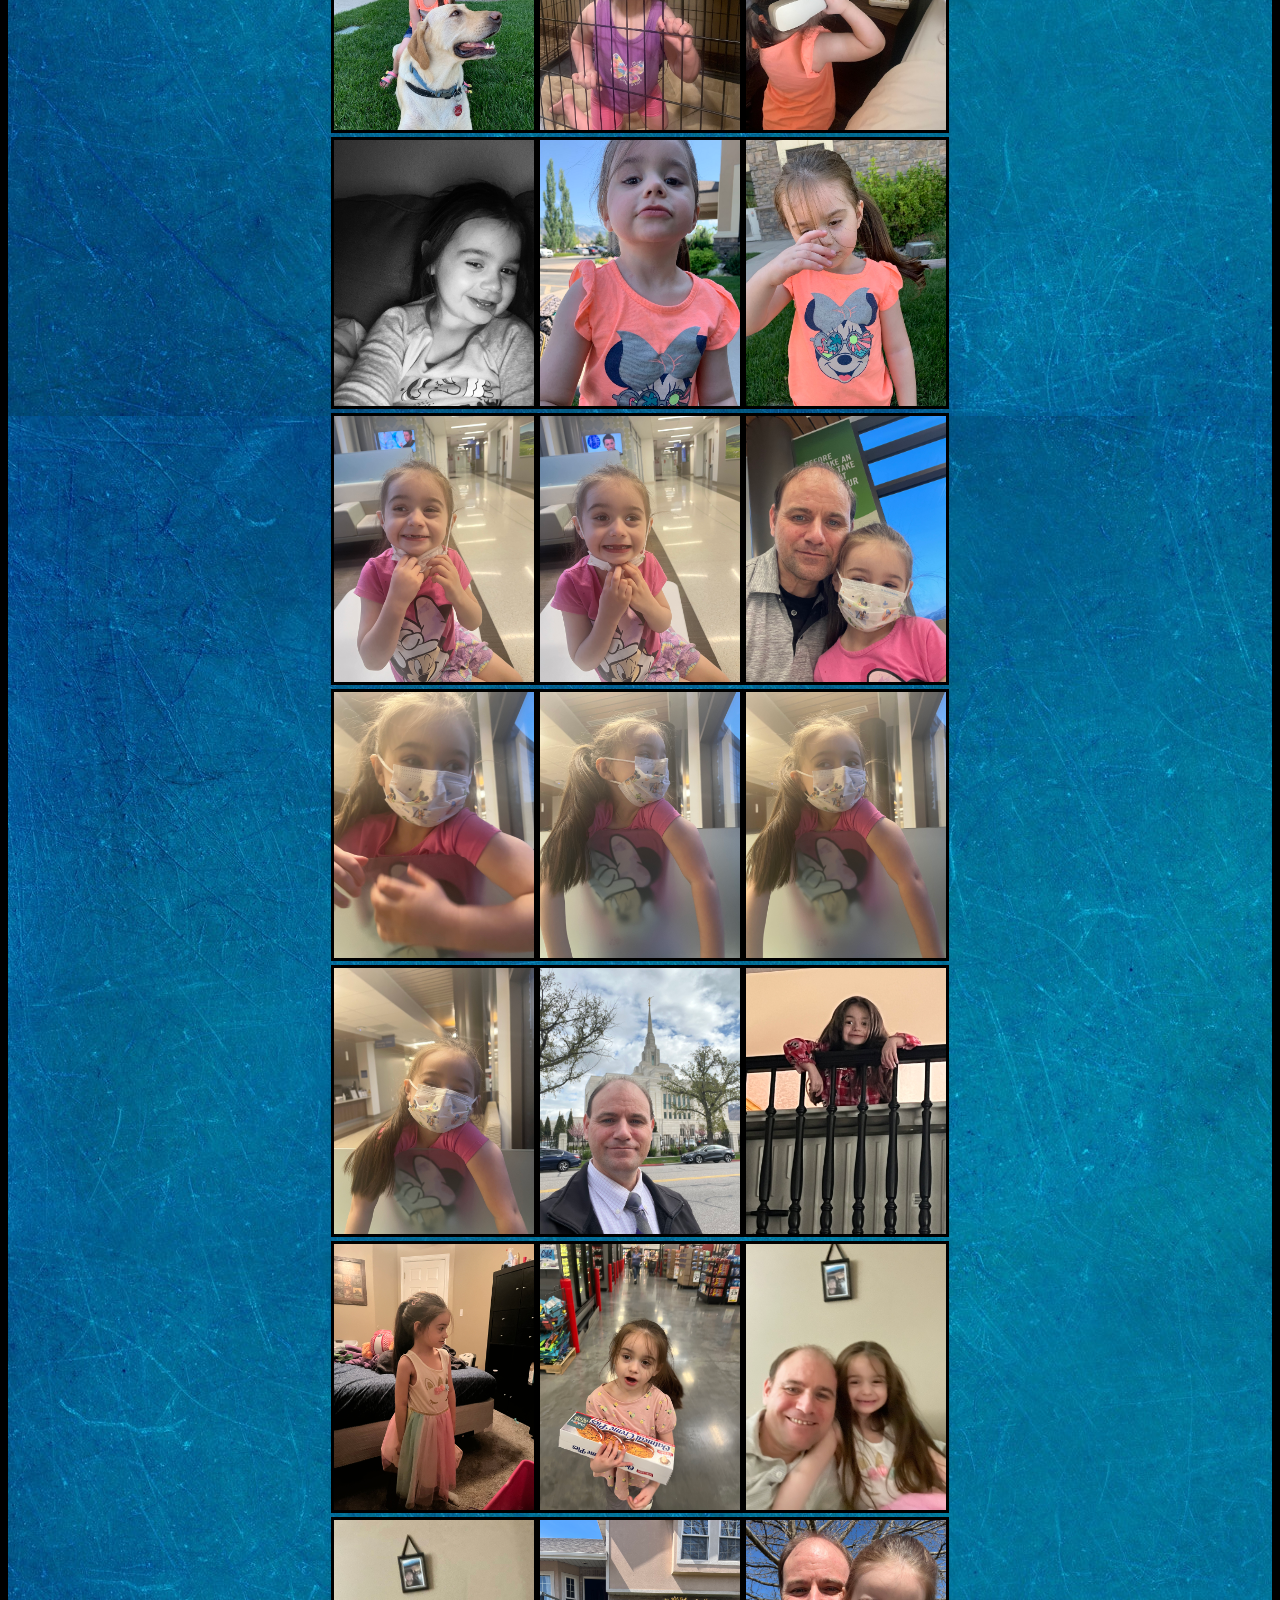
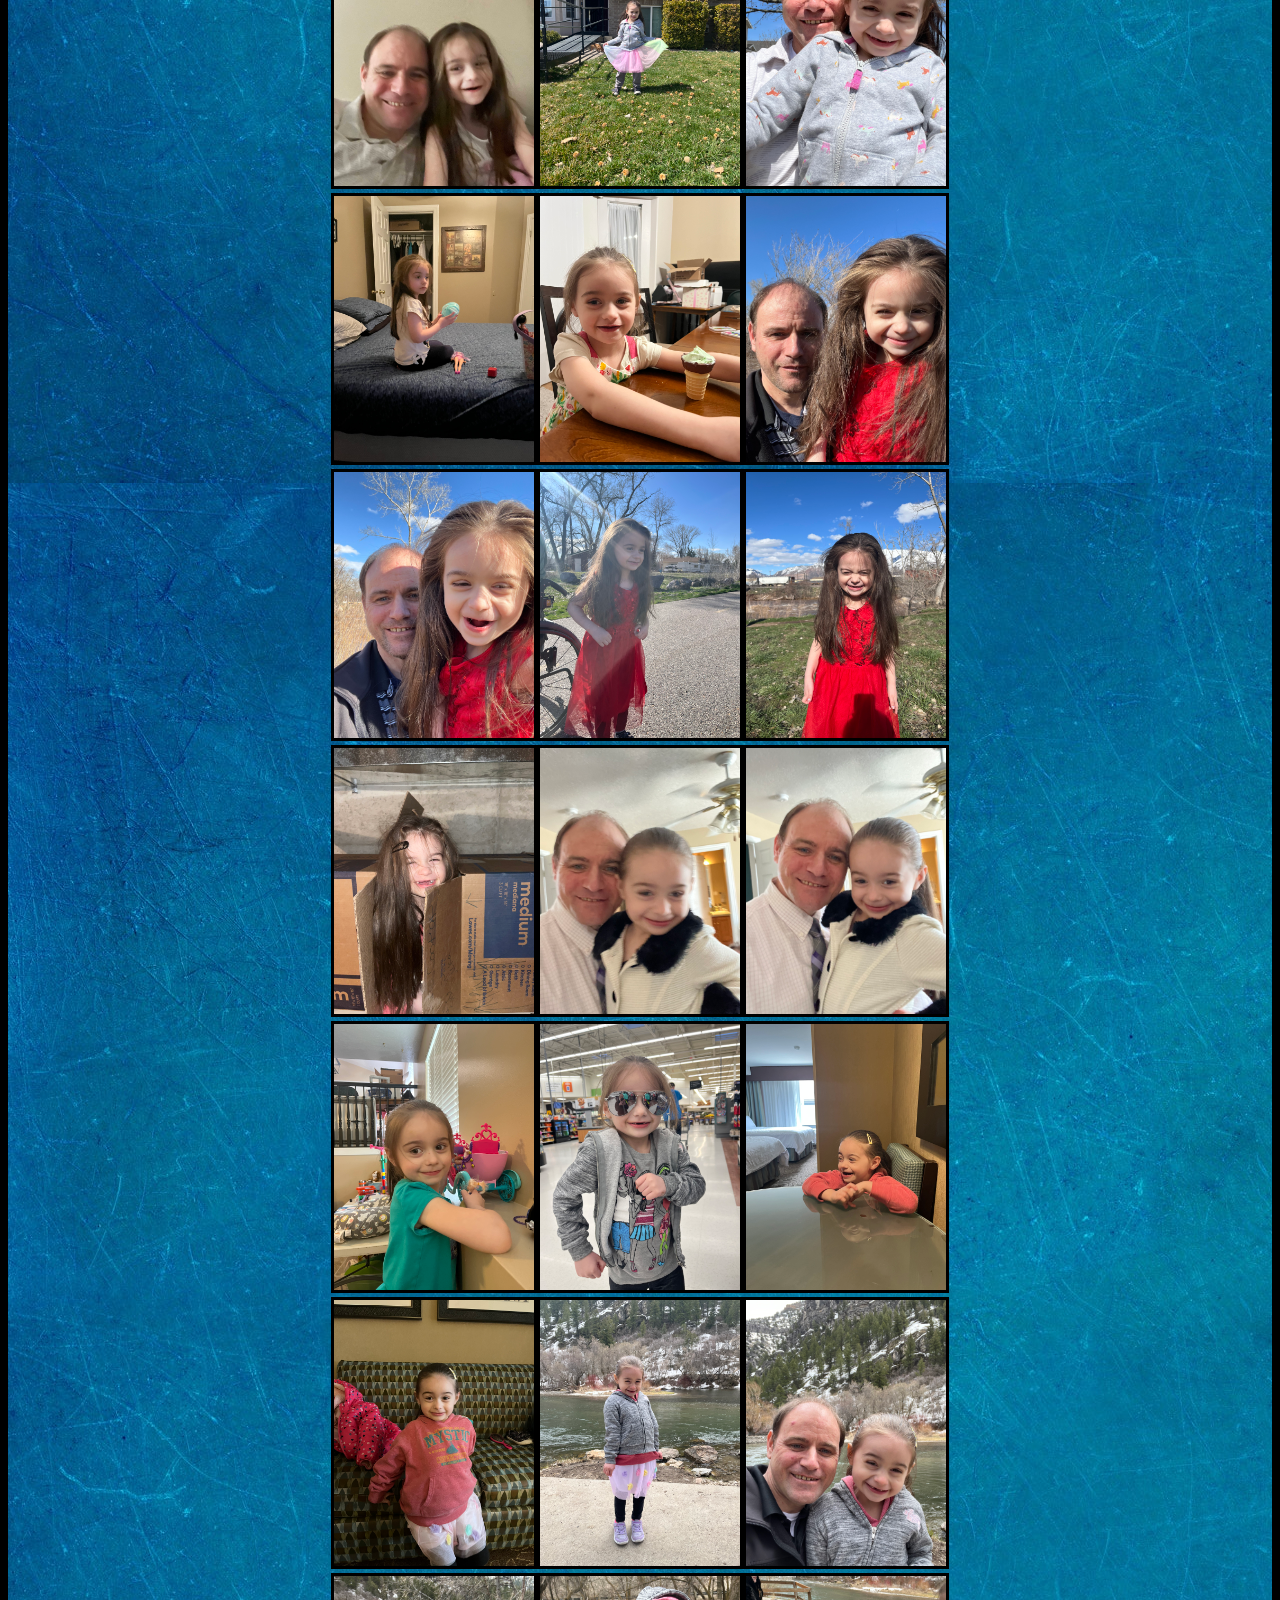
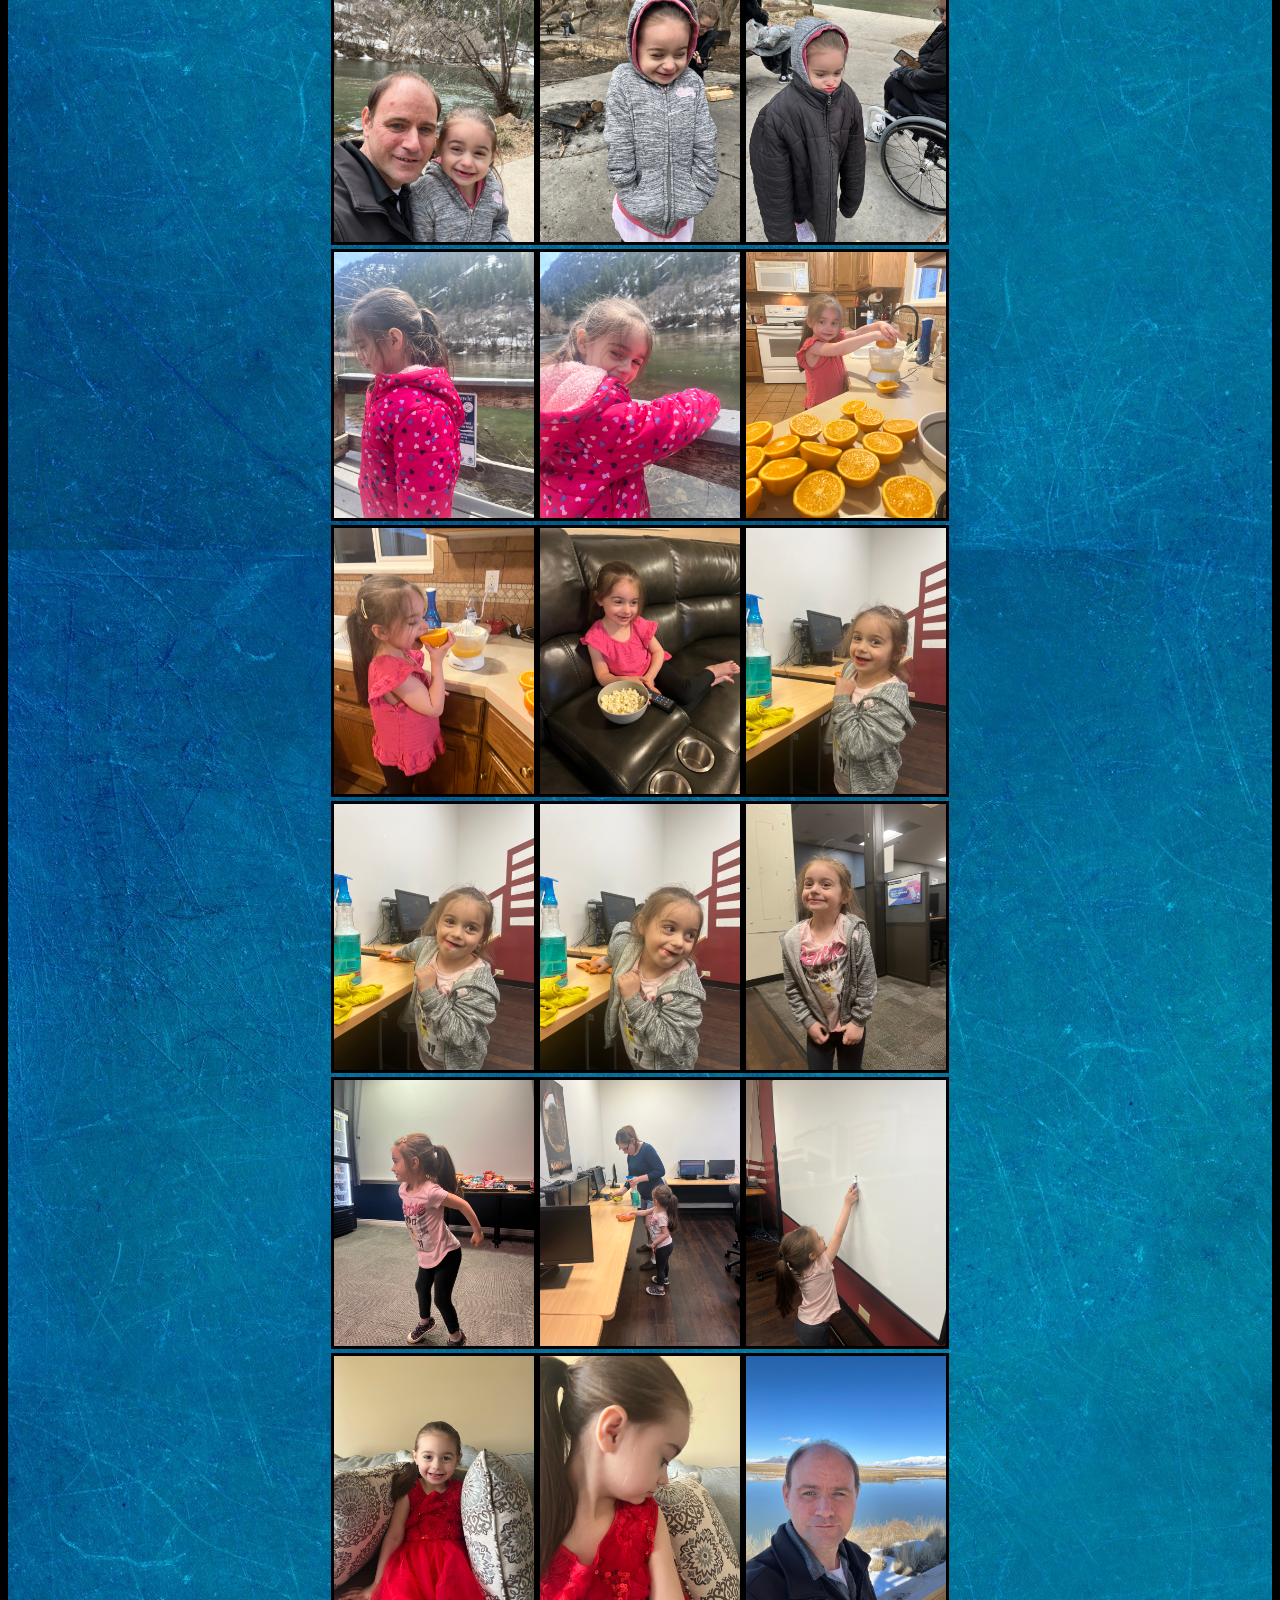
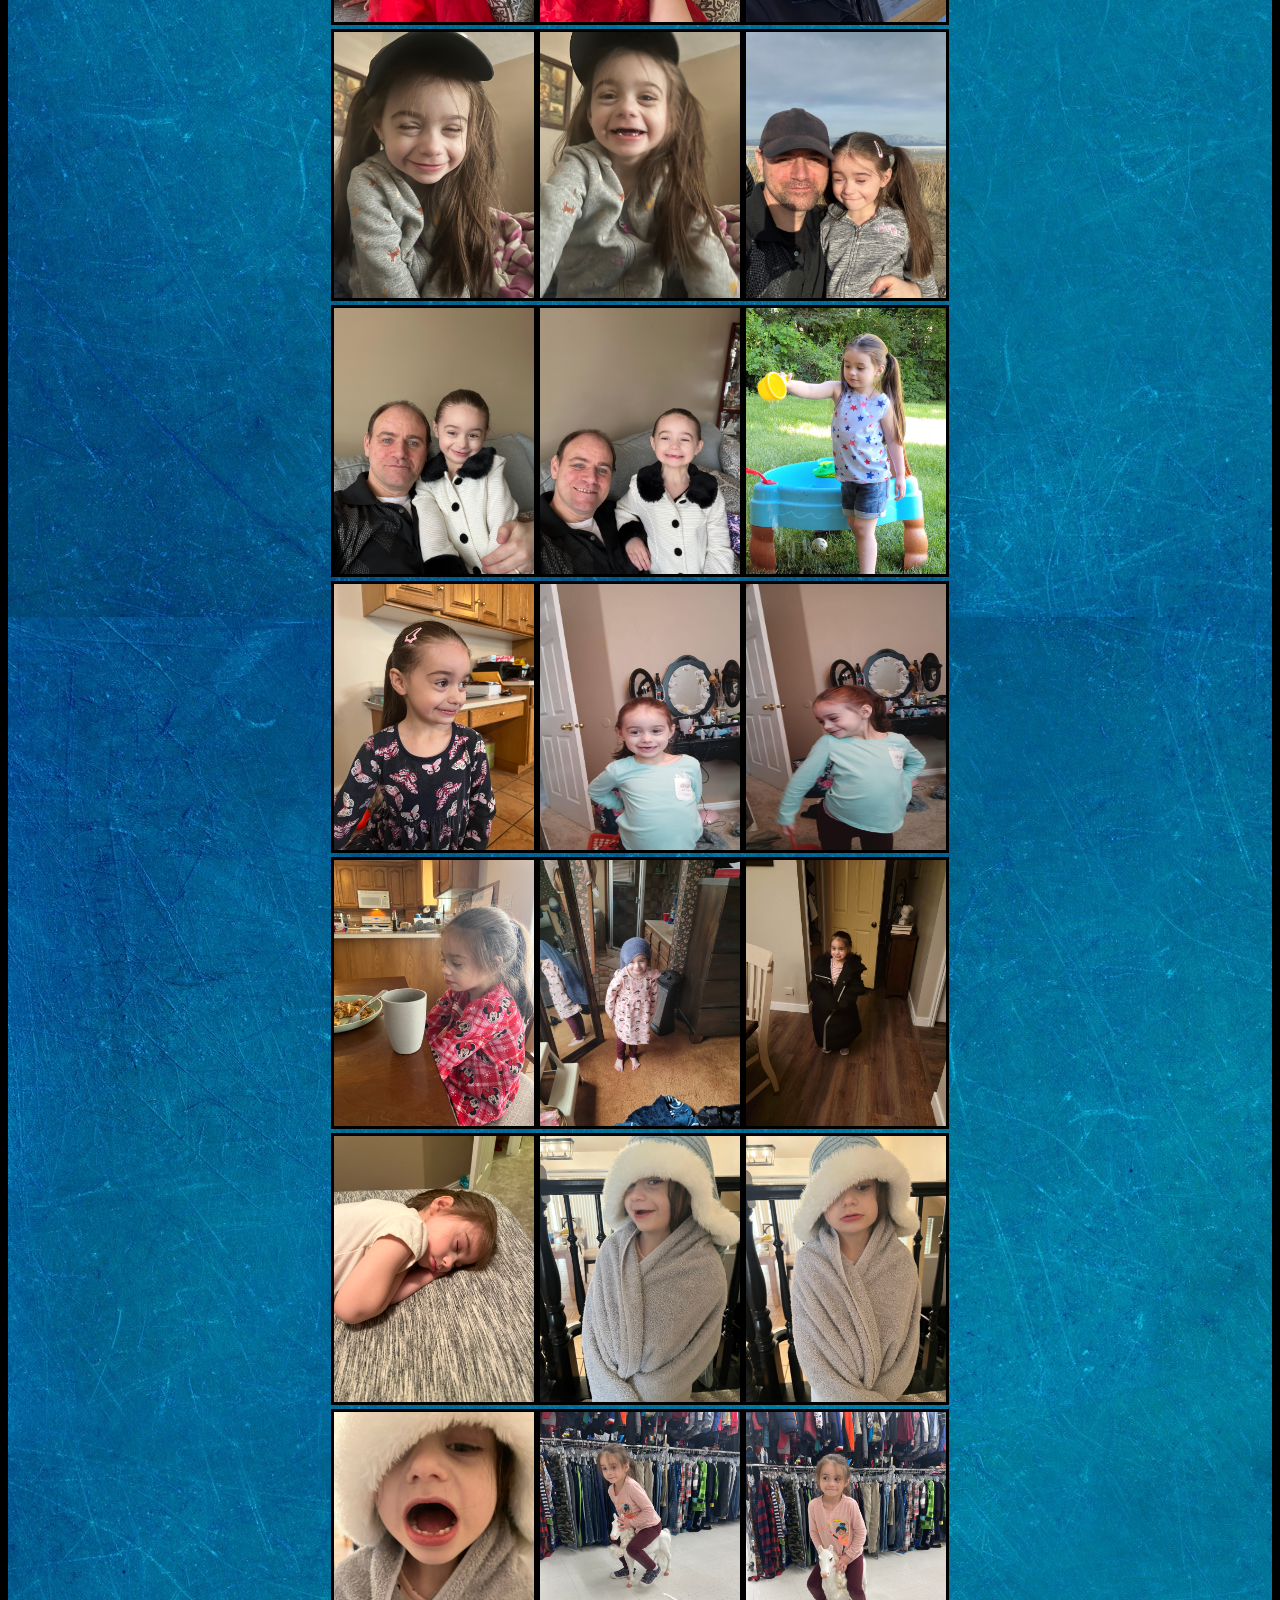
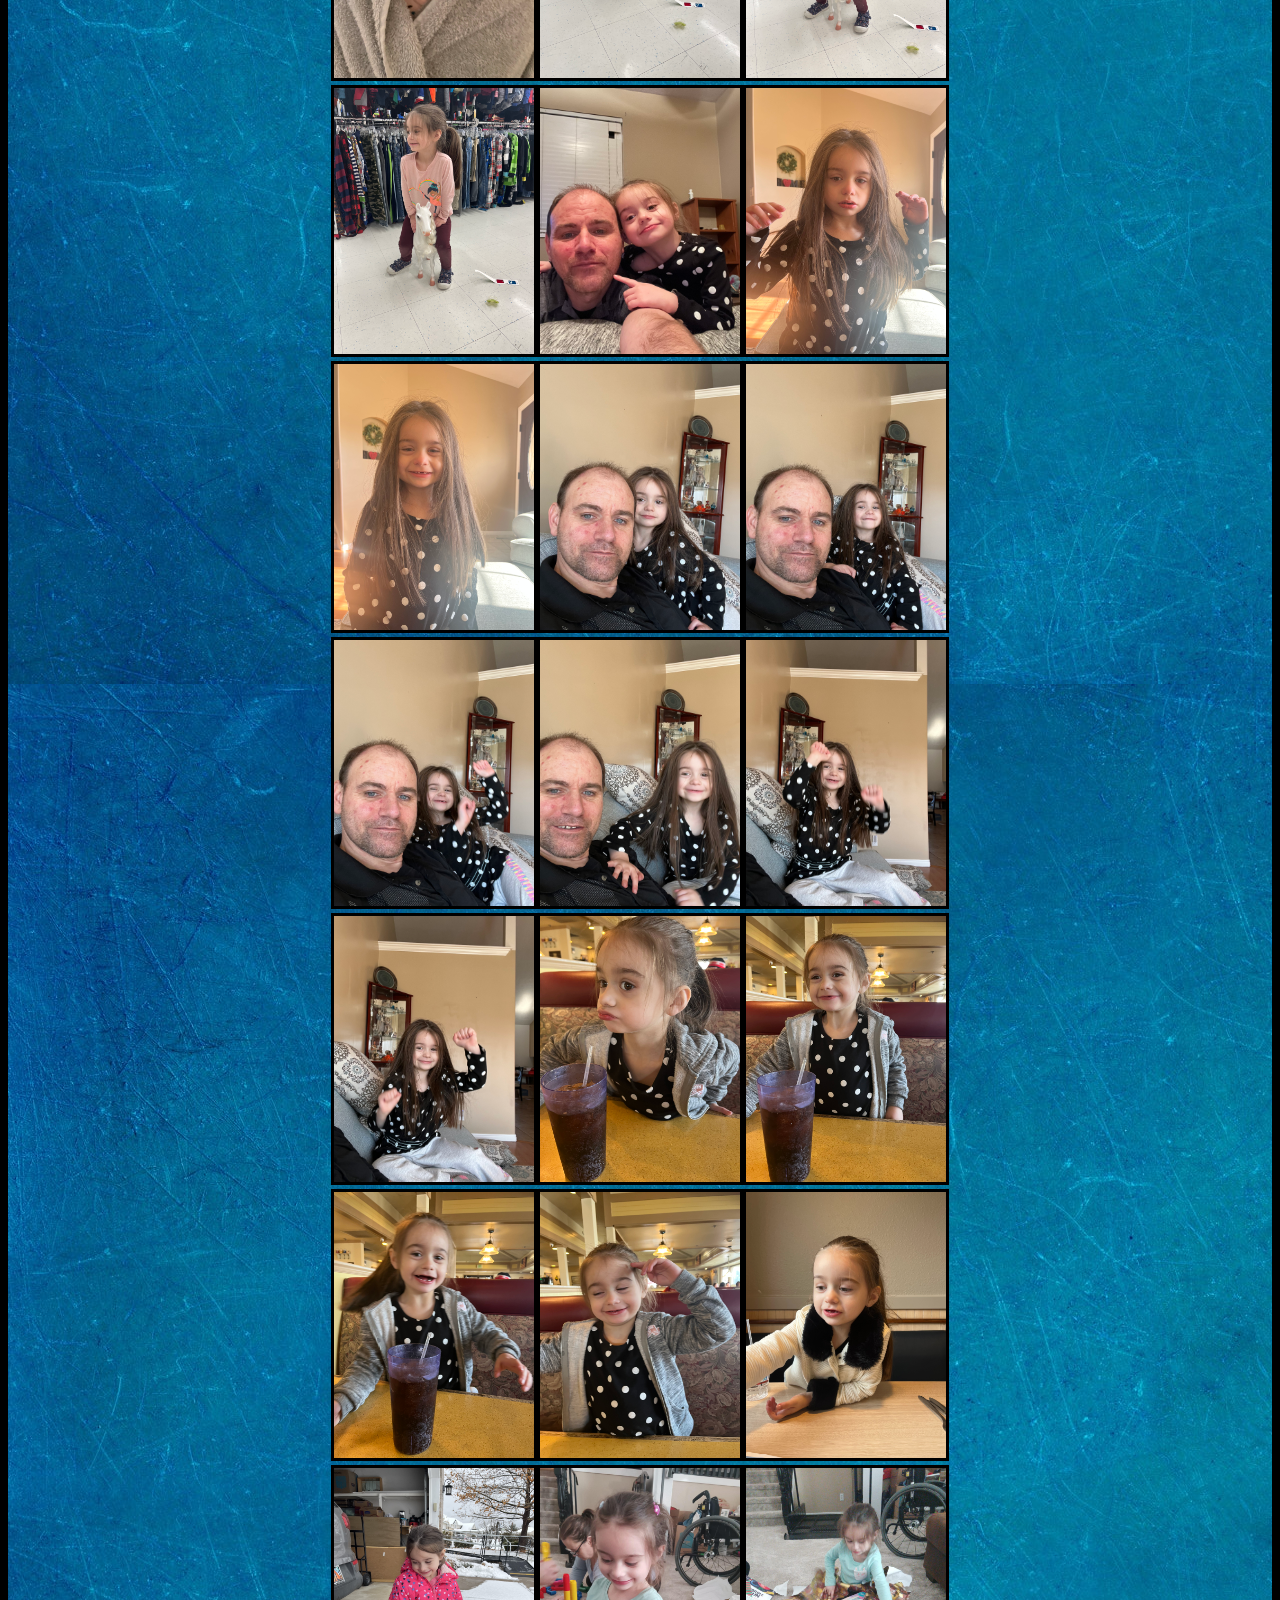
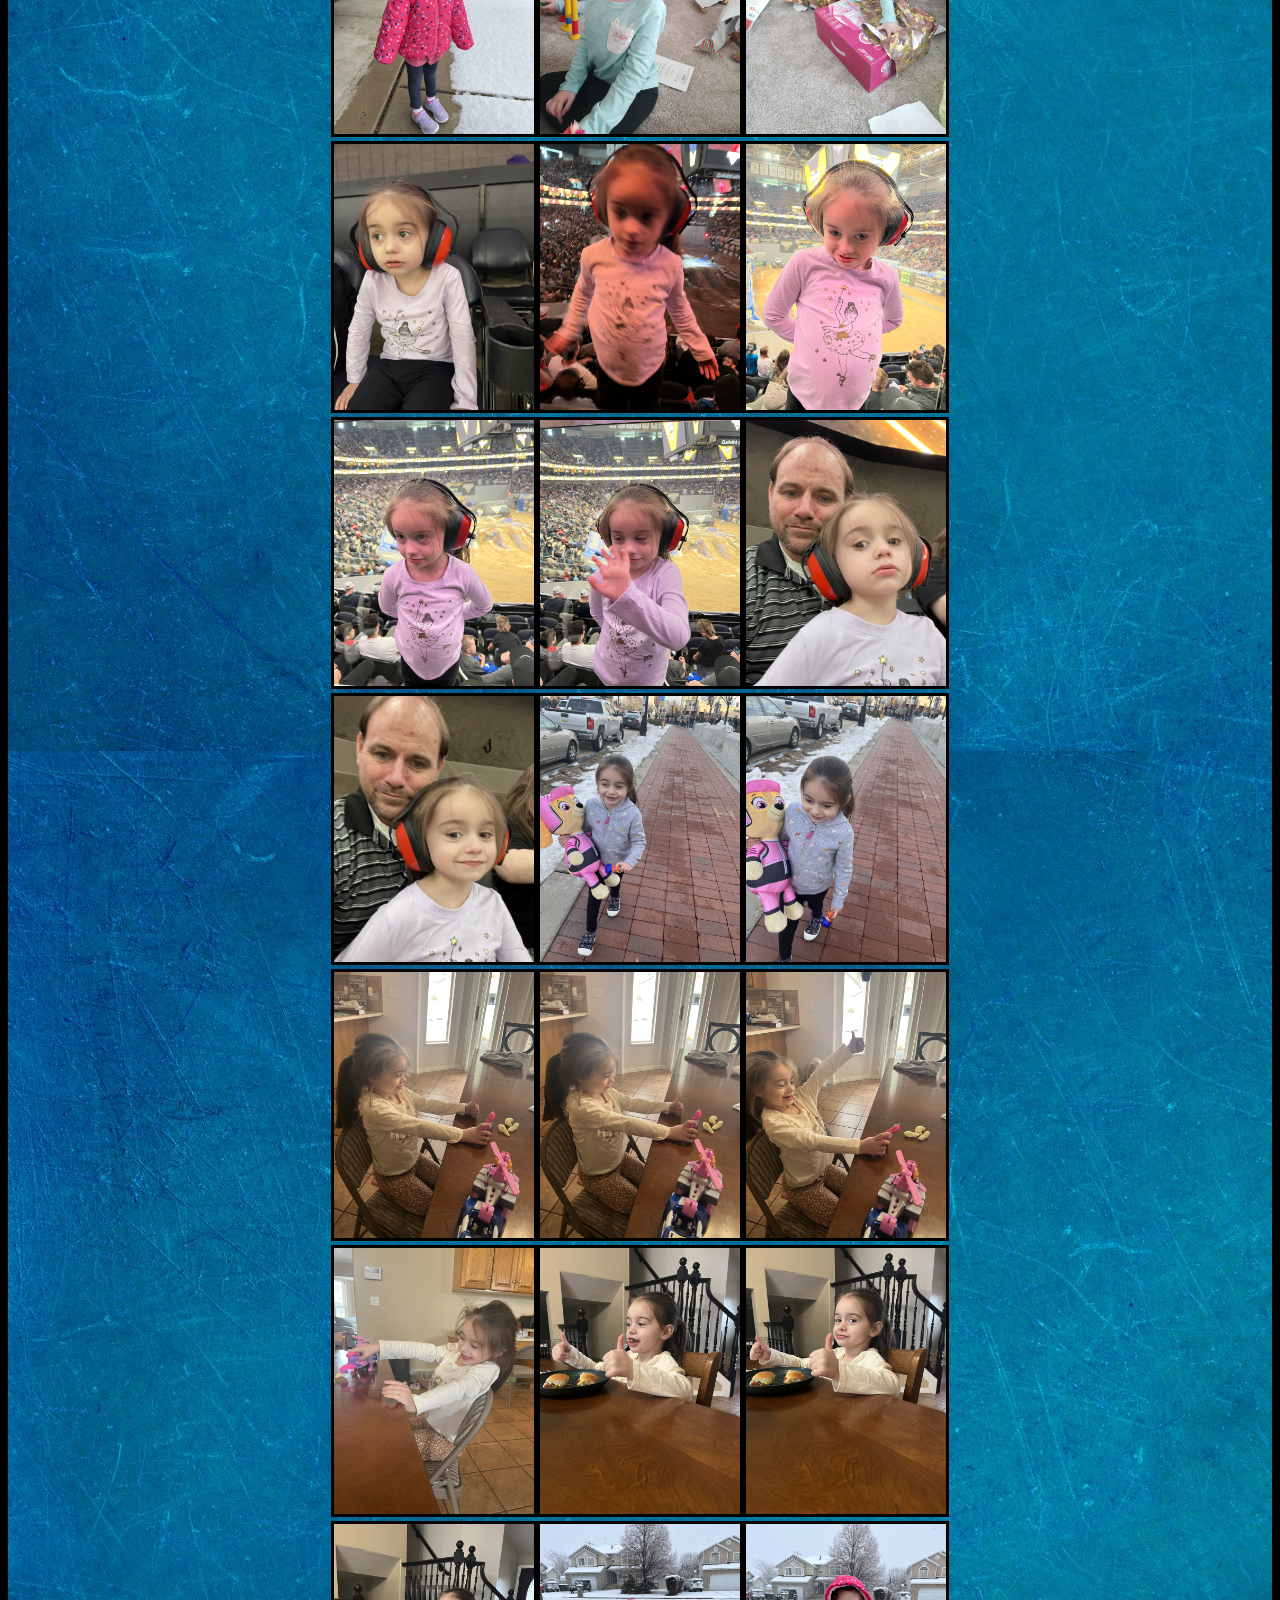
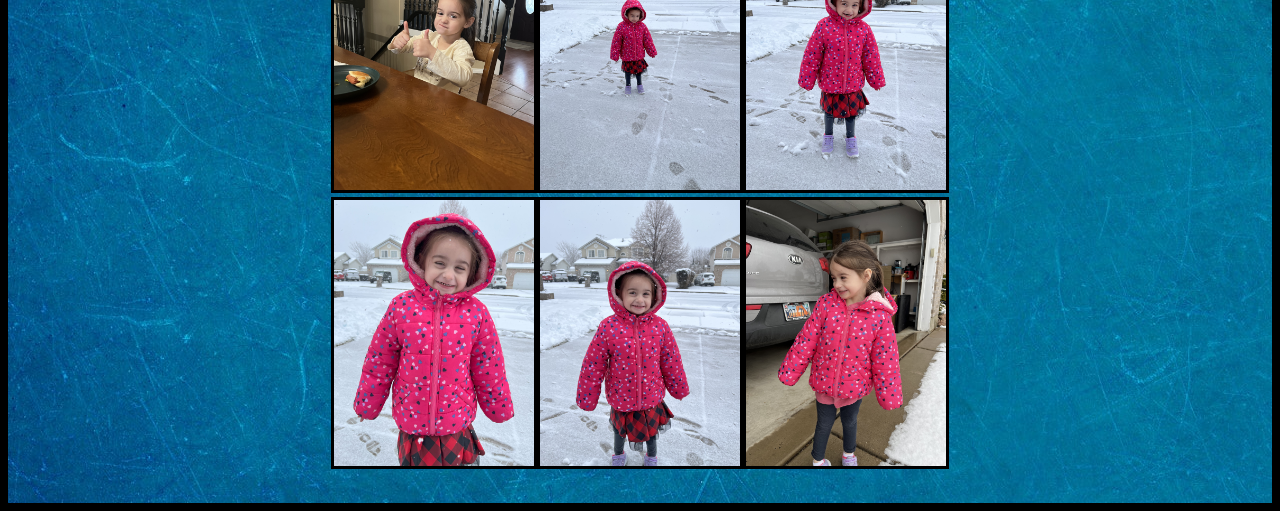
==== commit 4e6ffddf: "unscramble4real" ====
--- a/index.html
+++ b/index.html
@@ -191,7 +191,7 @@
 
 ]
 console.log(family);
-family.sort(function(a, b){return 0.5 - Math.random()});
+//family.sort(function(a, b){return 0.5 - Math.random()});
 family.forEach(myFunction);
 document.getElementById("print").innerHTML = txt;
 
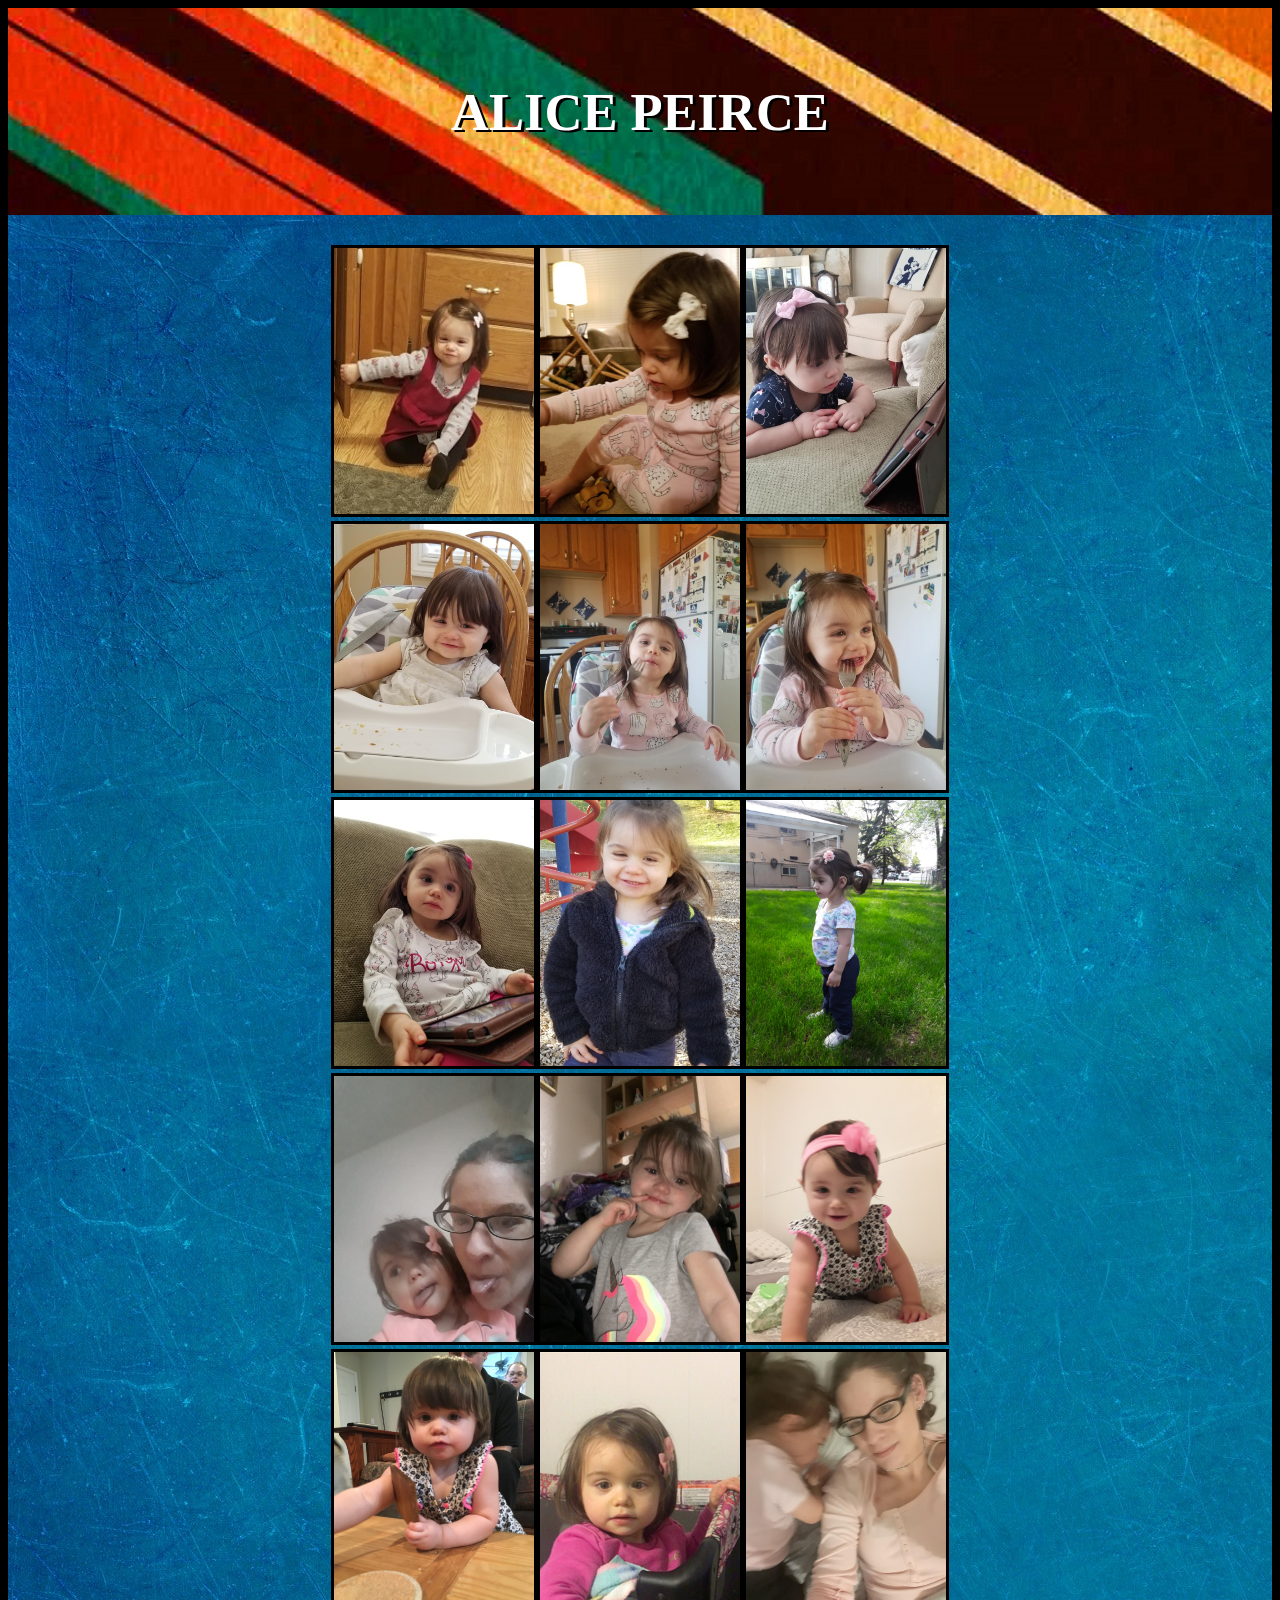
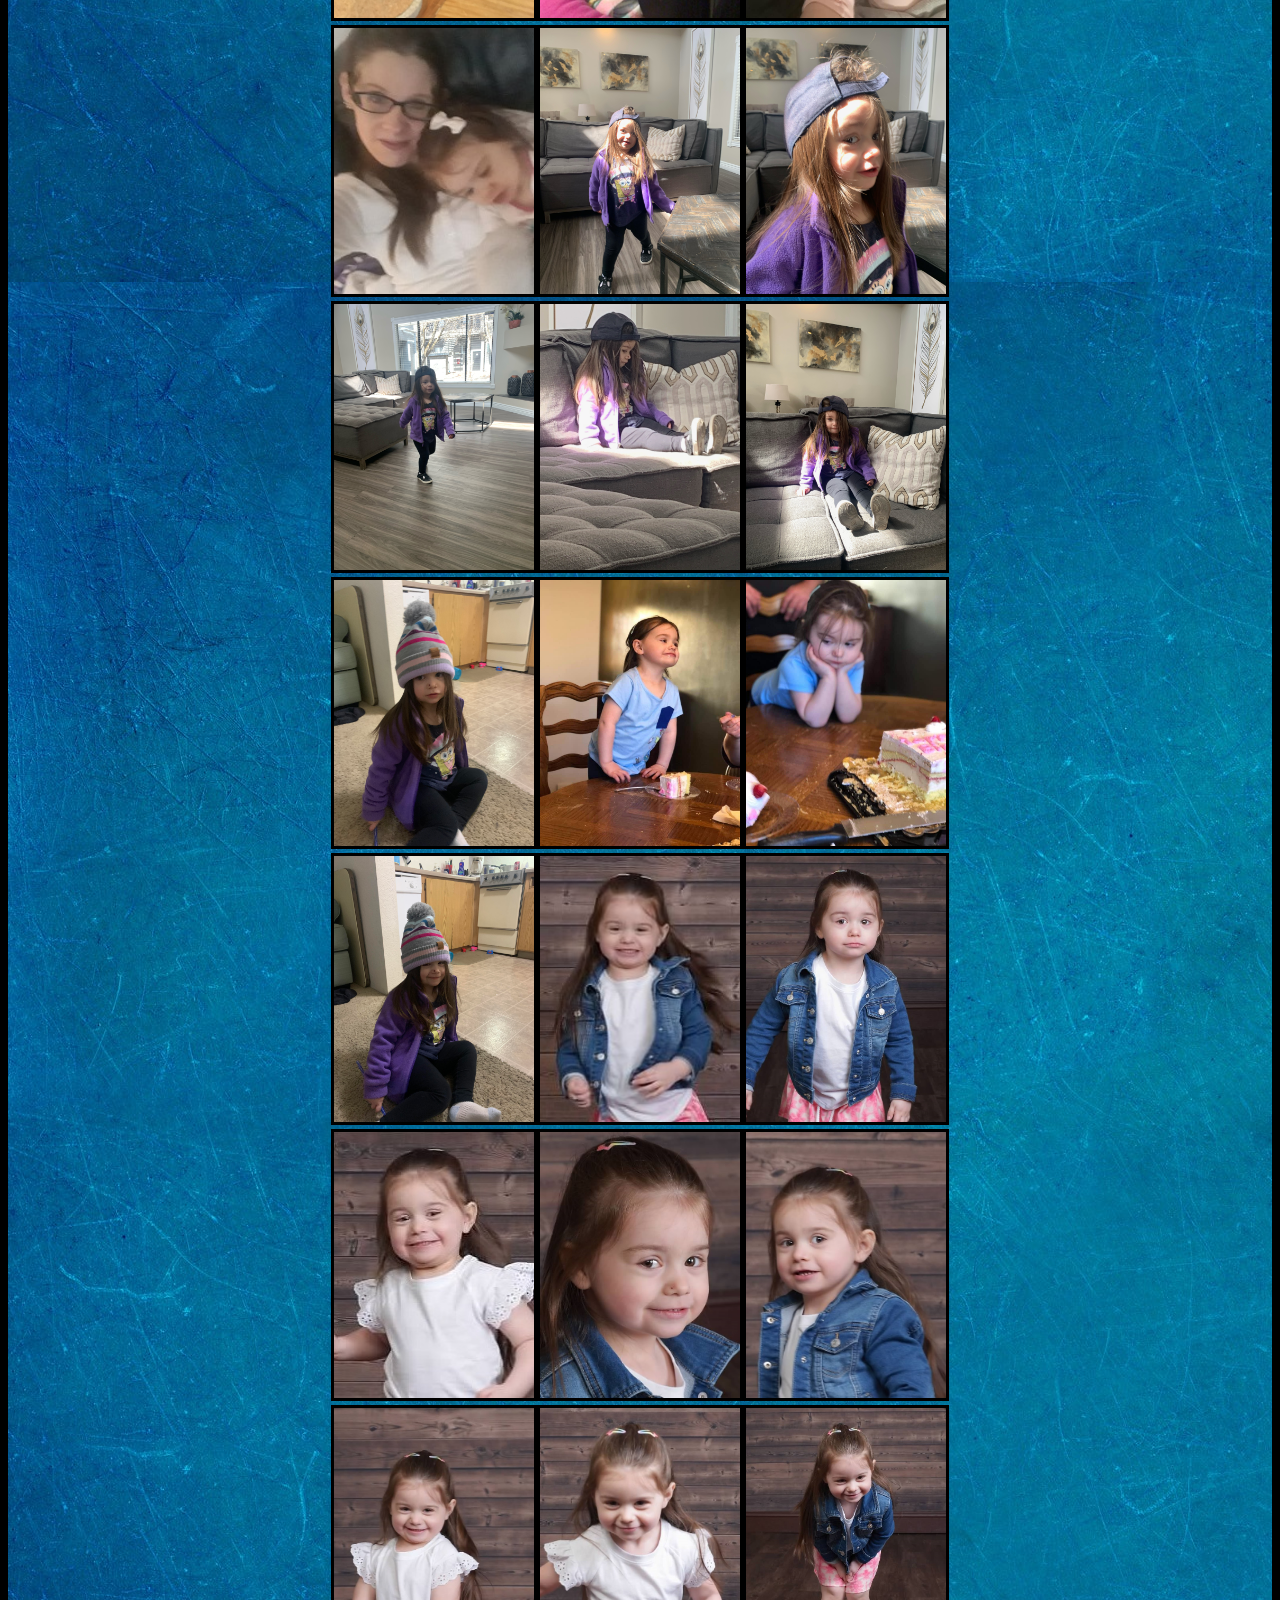
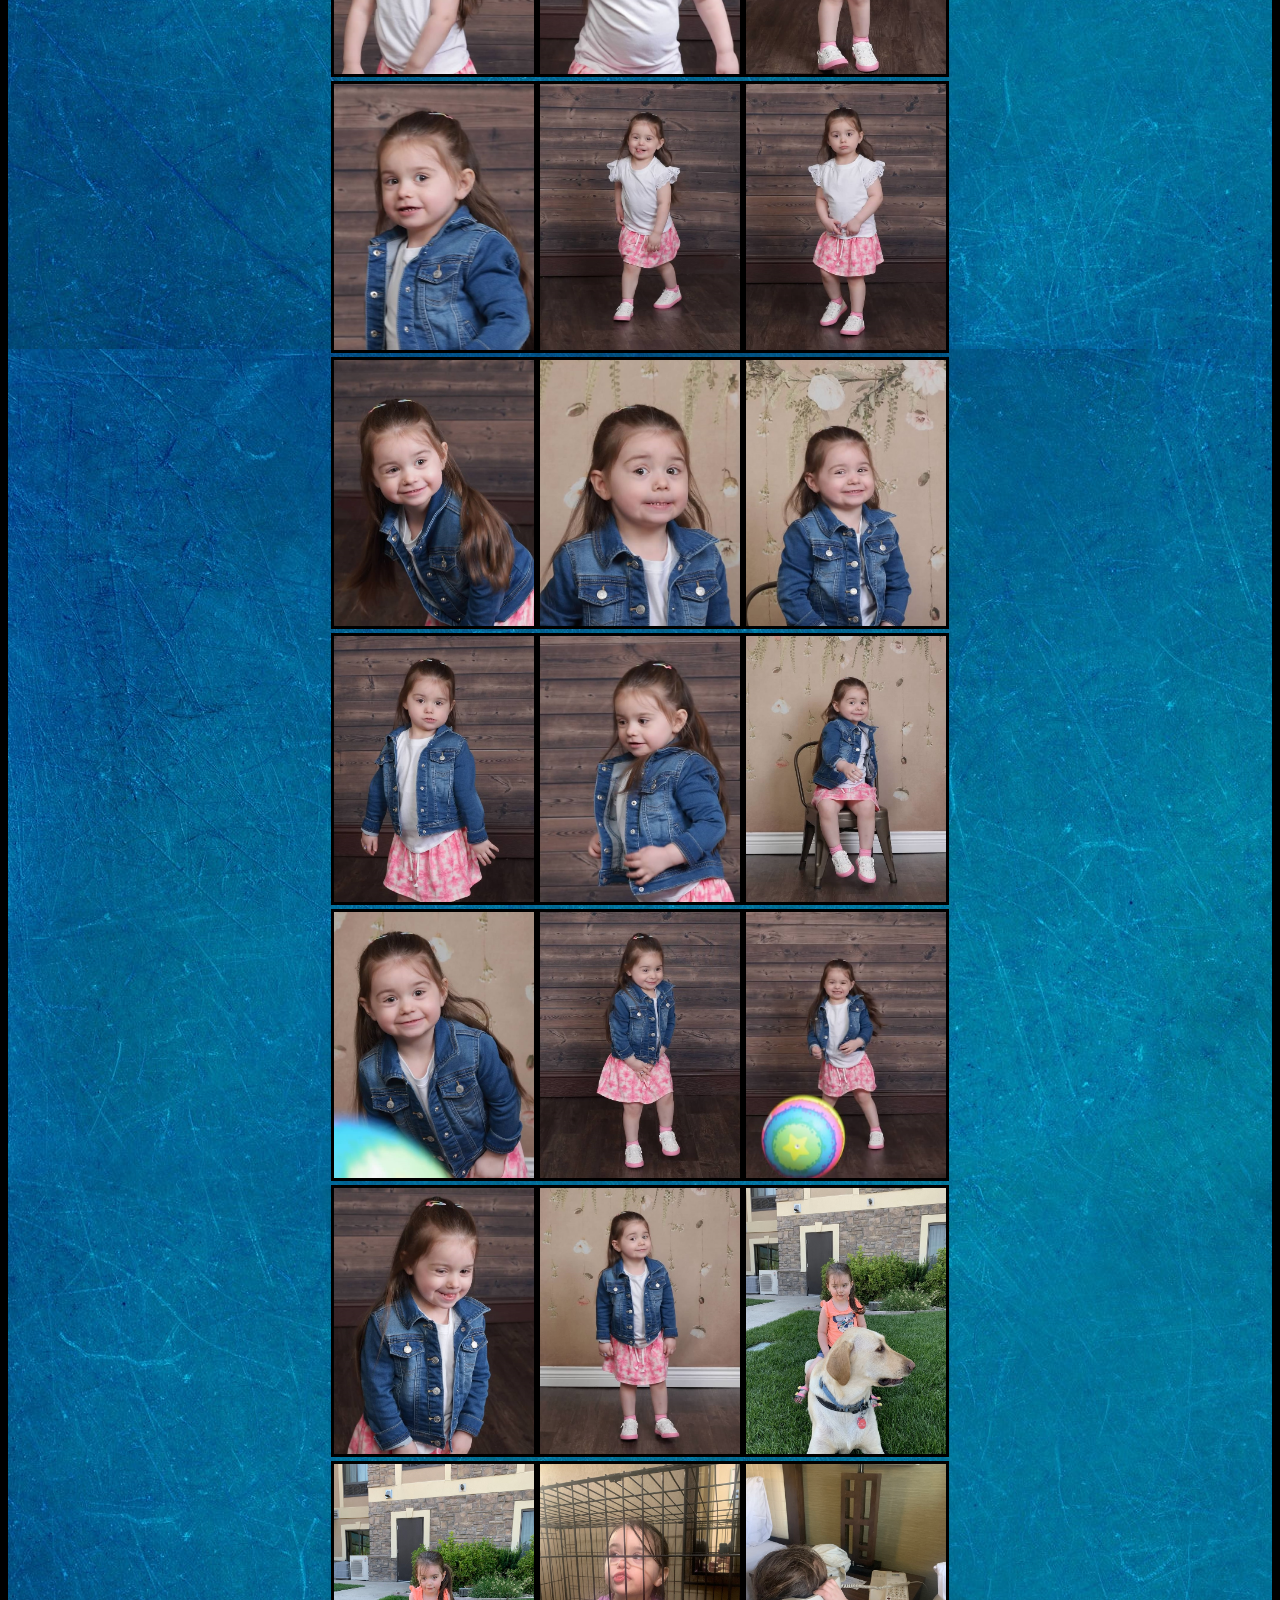
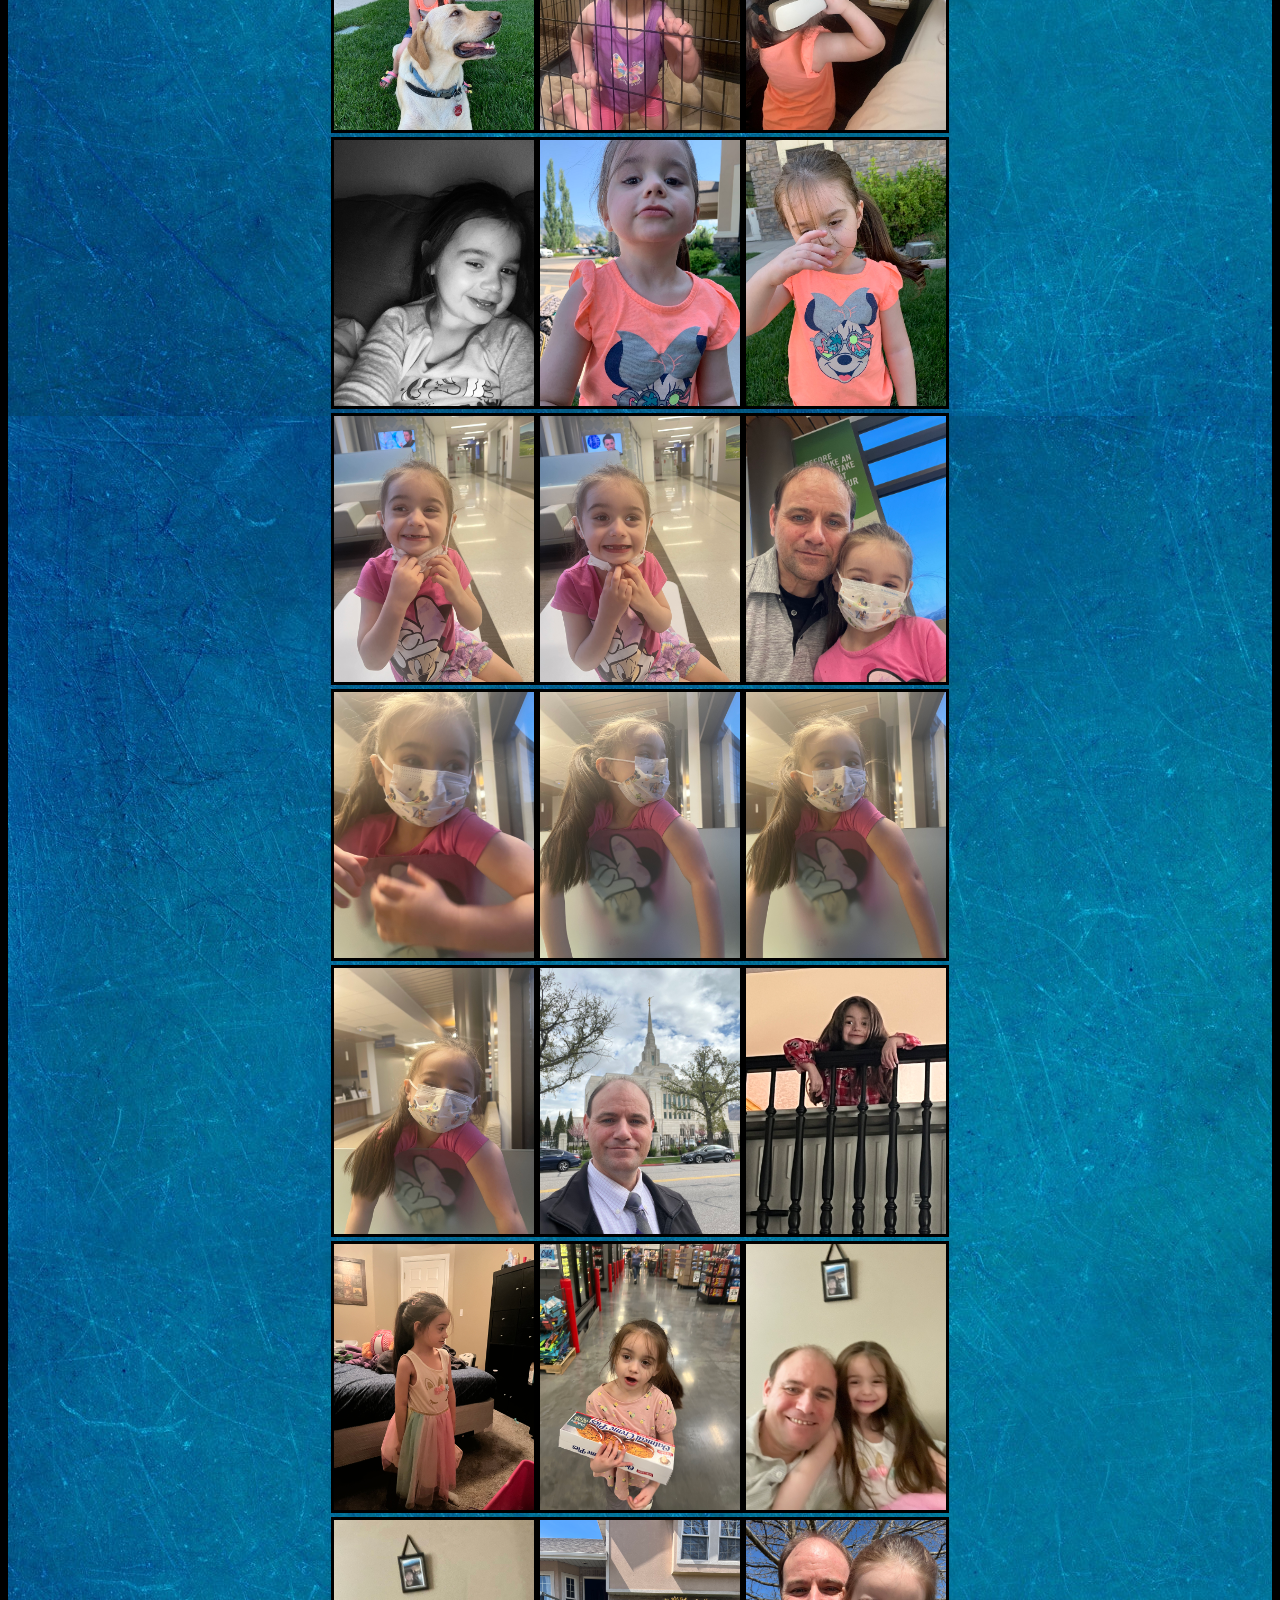
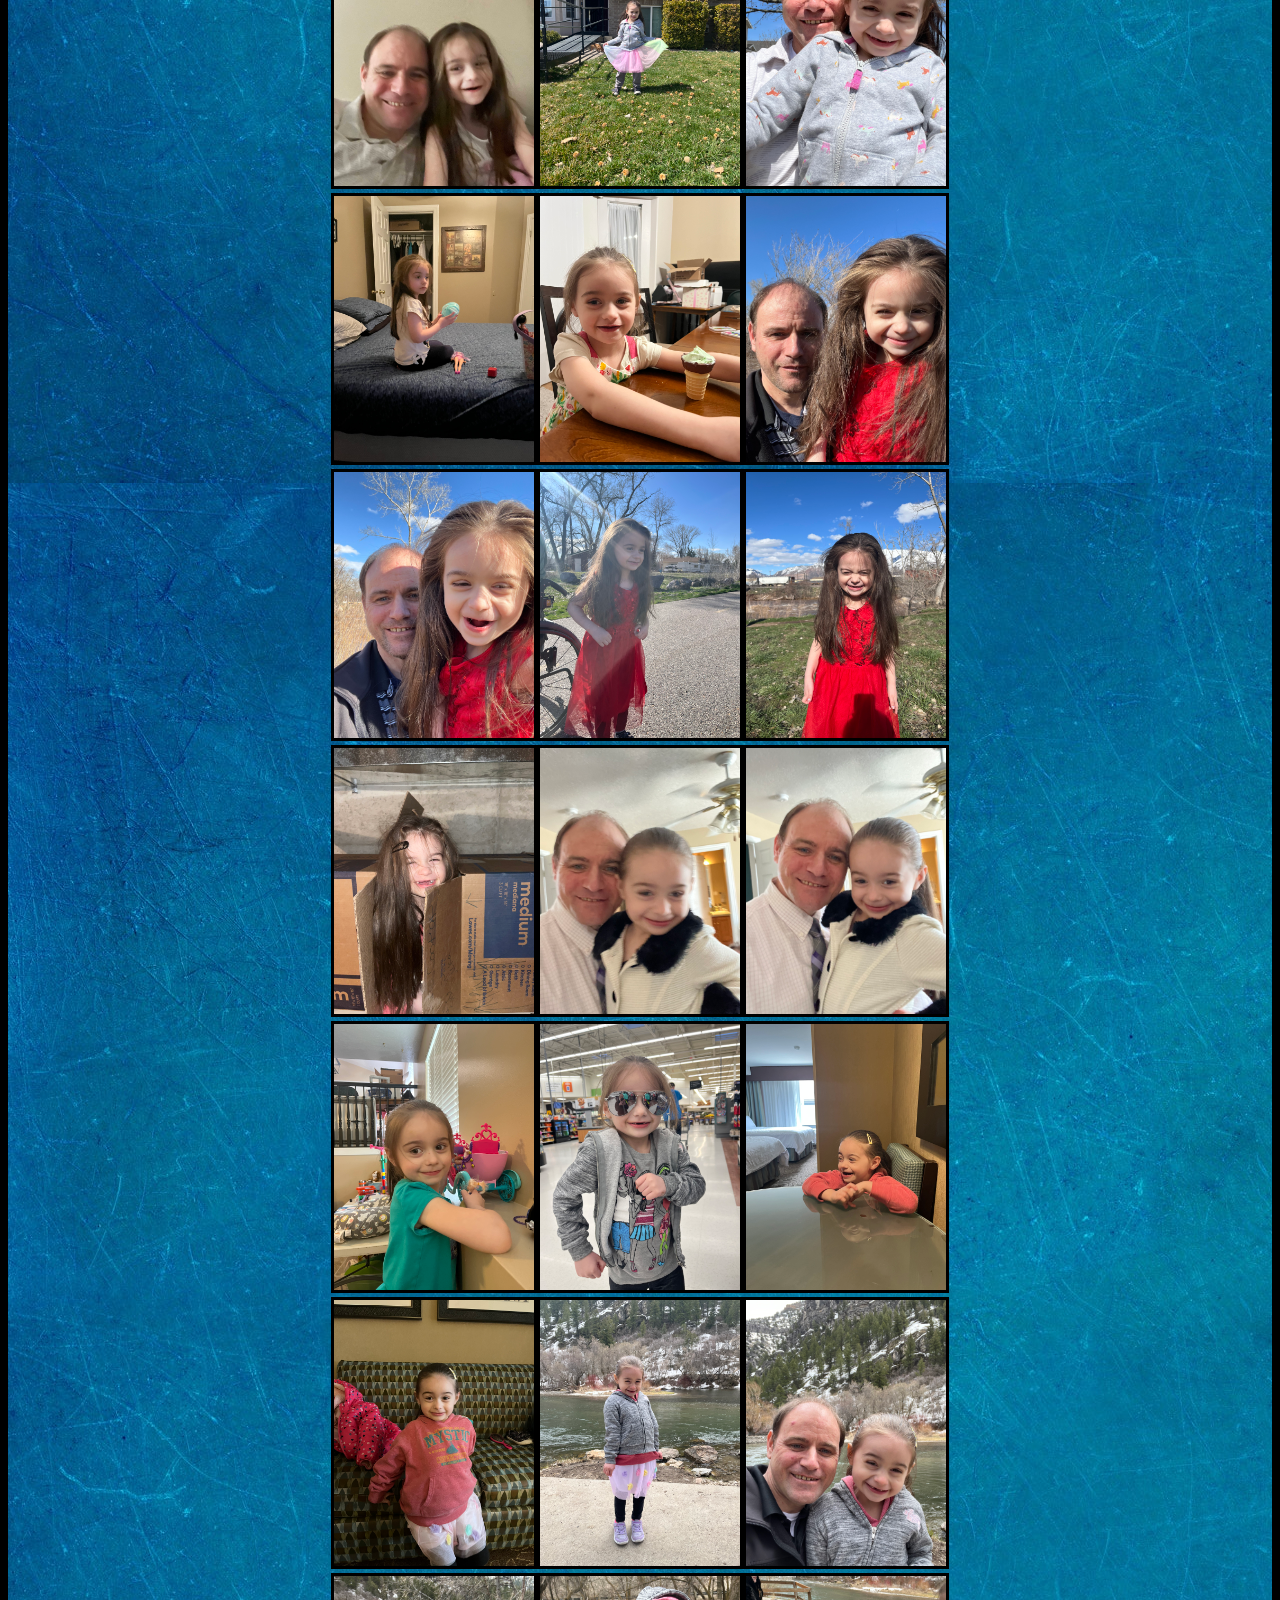
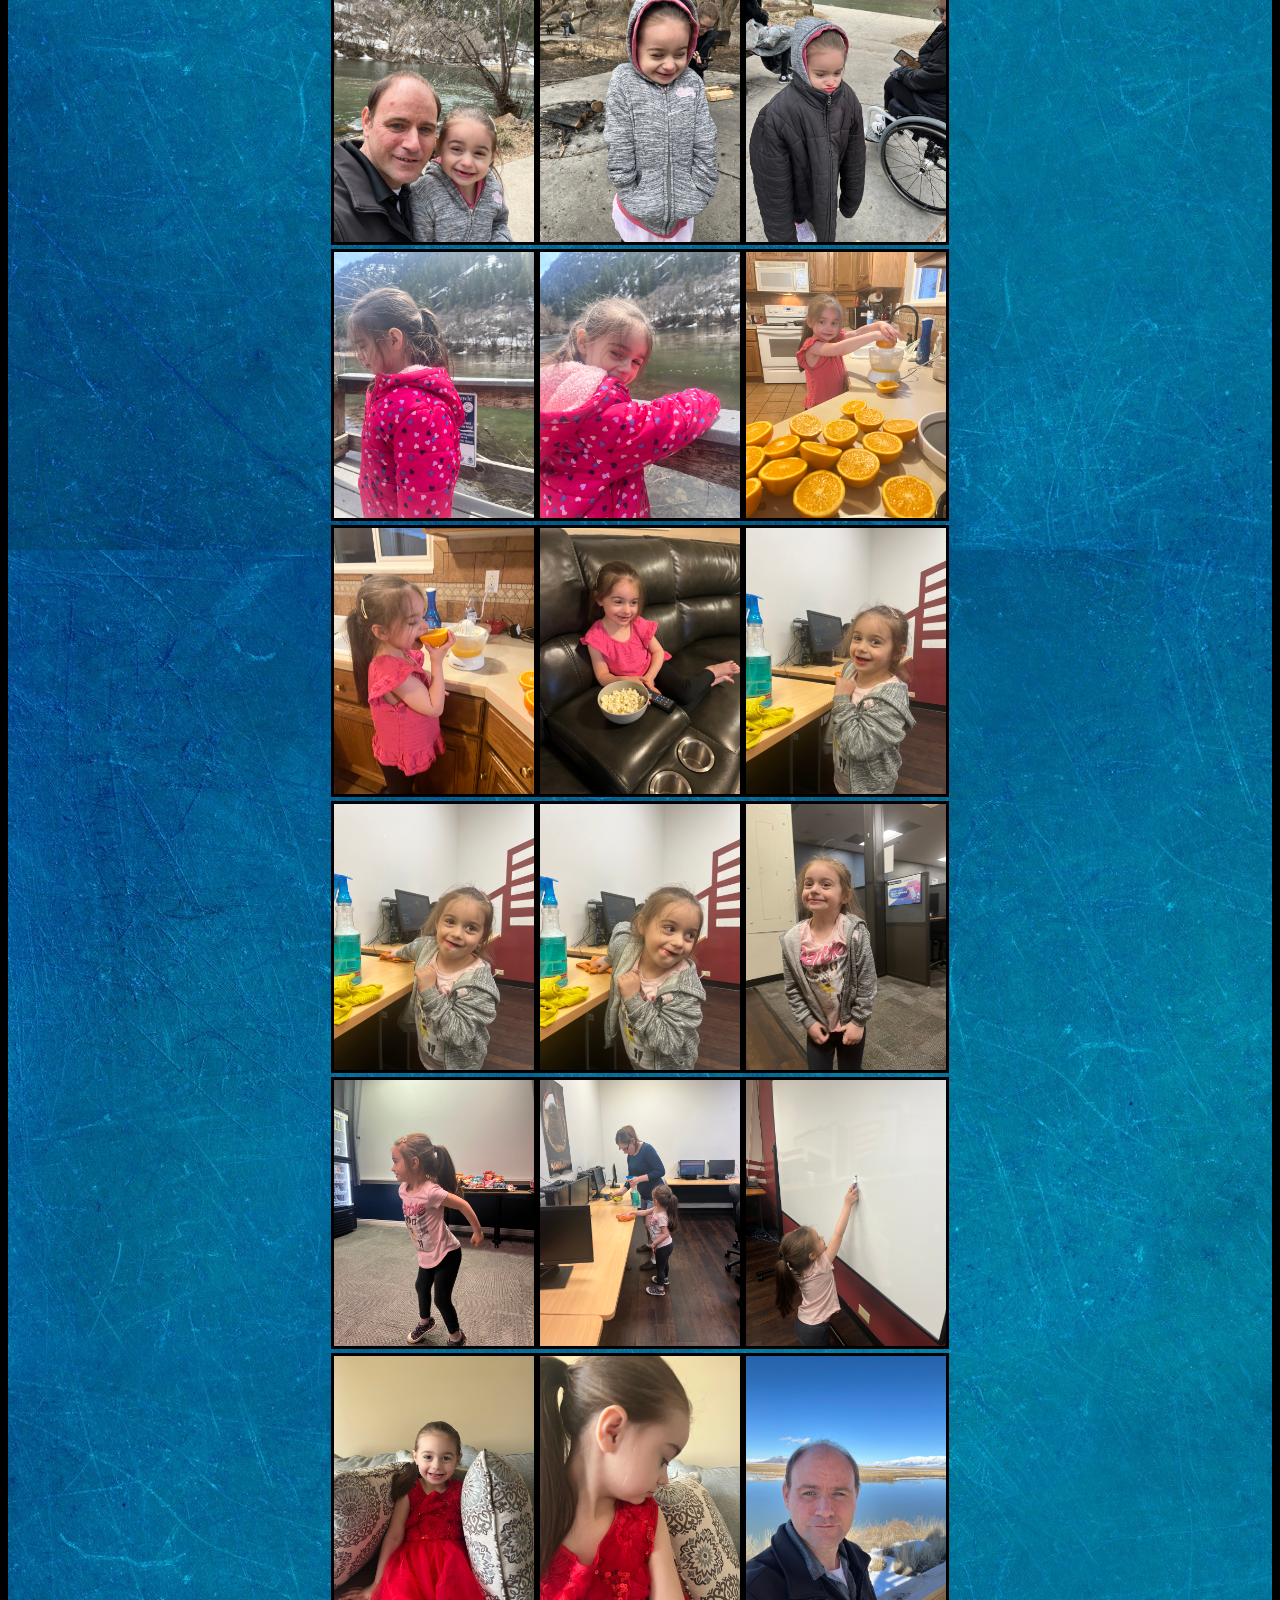
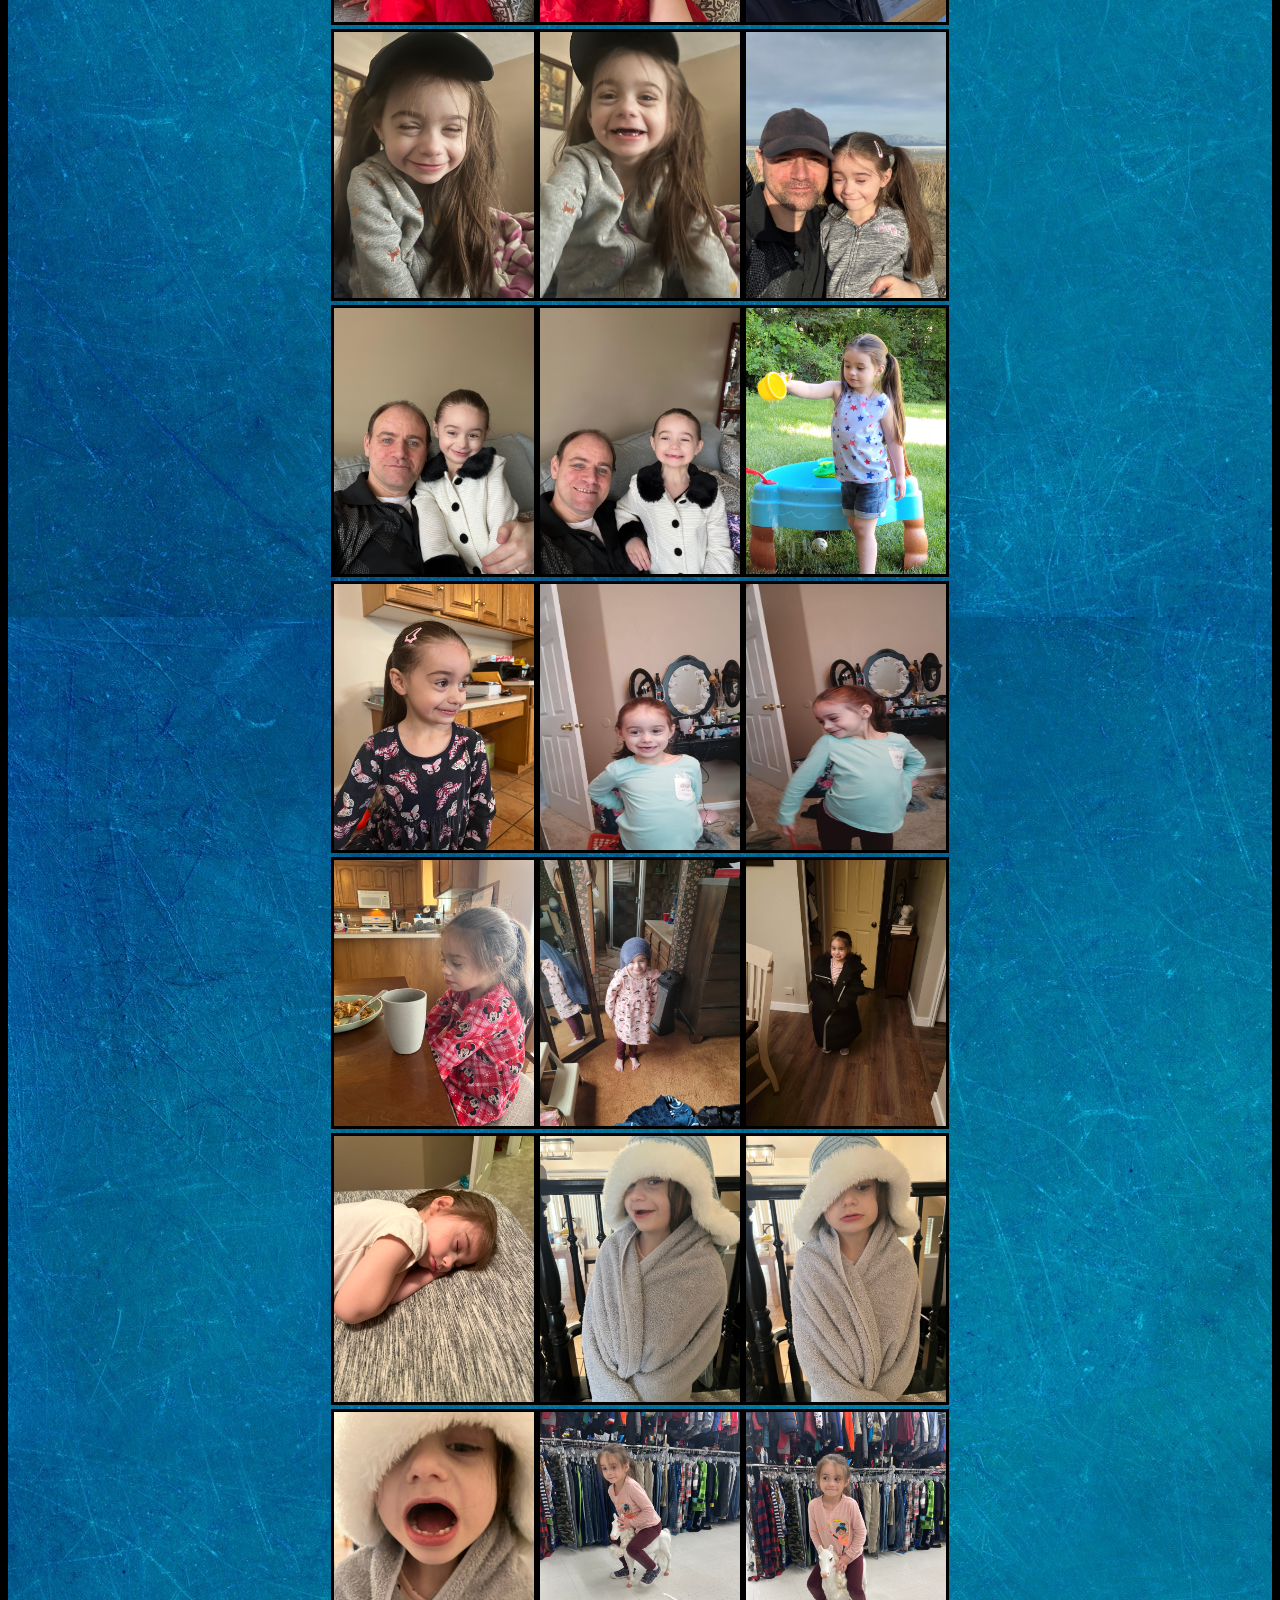
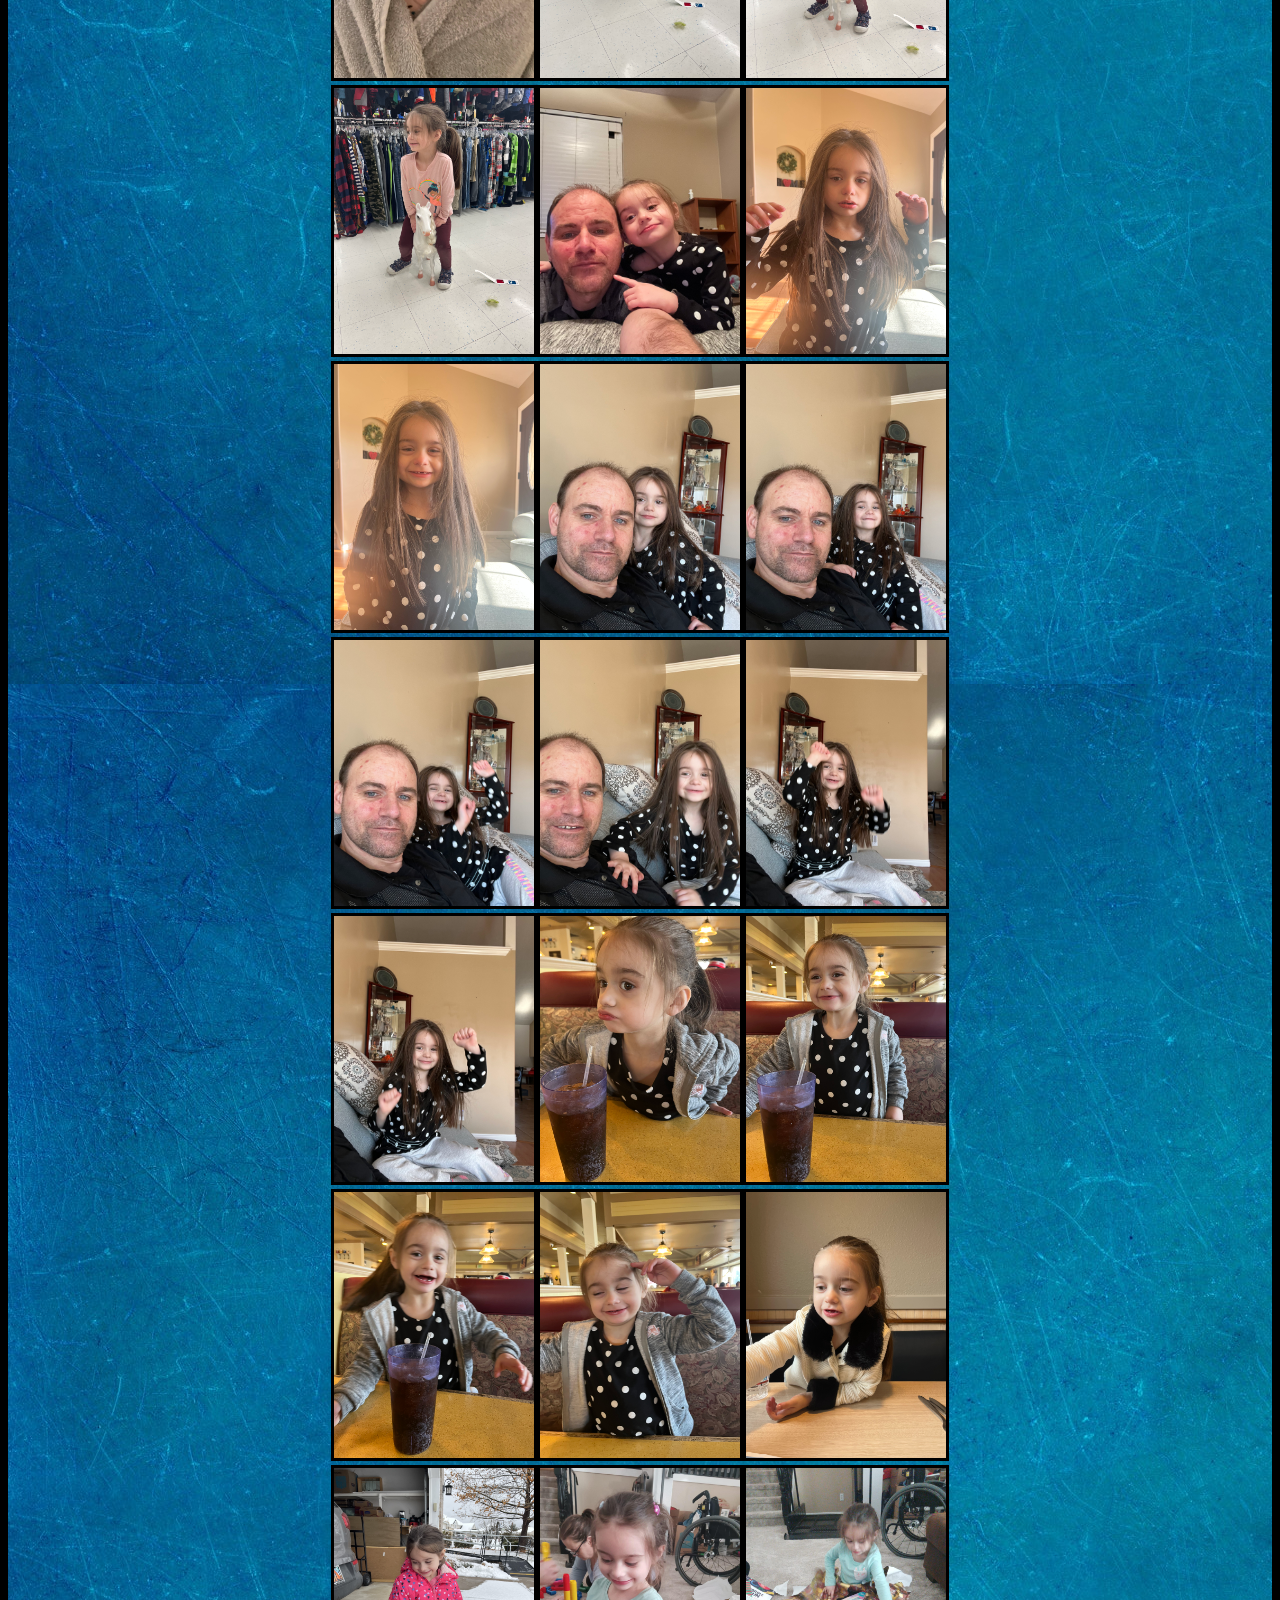
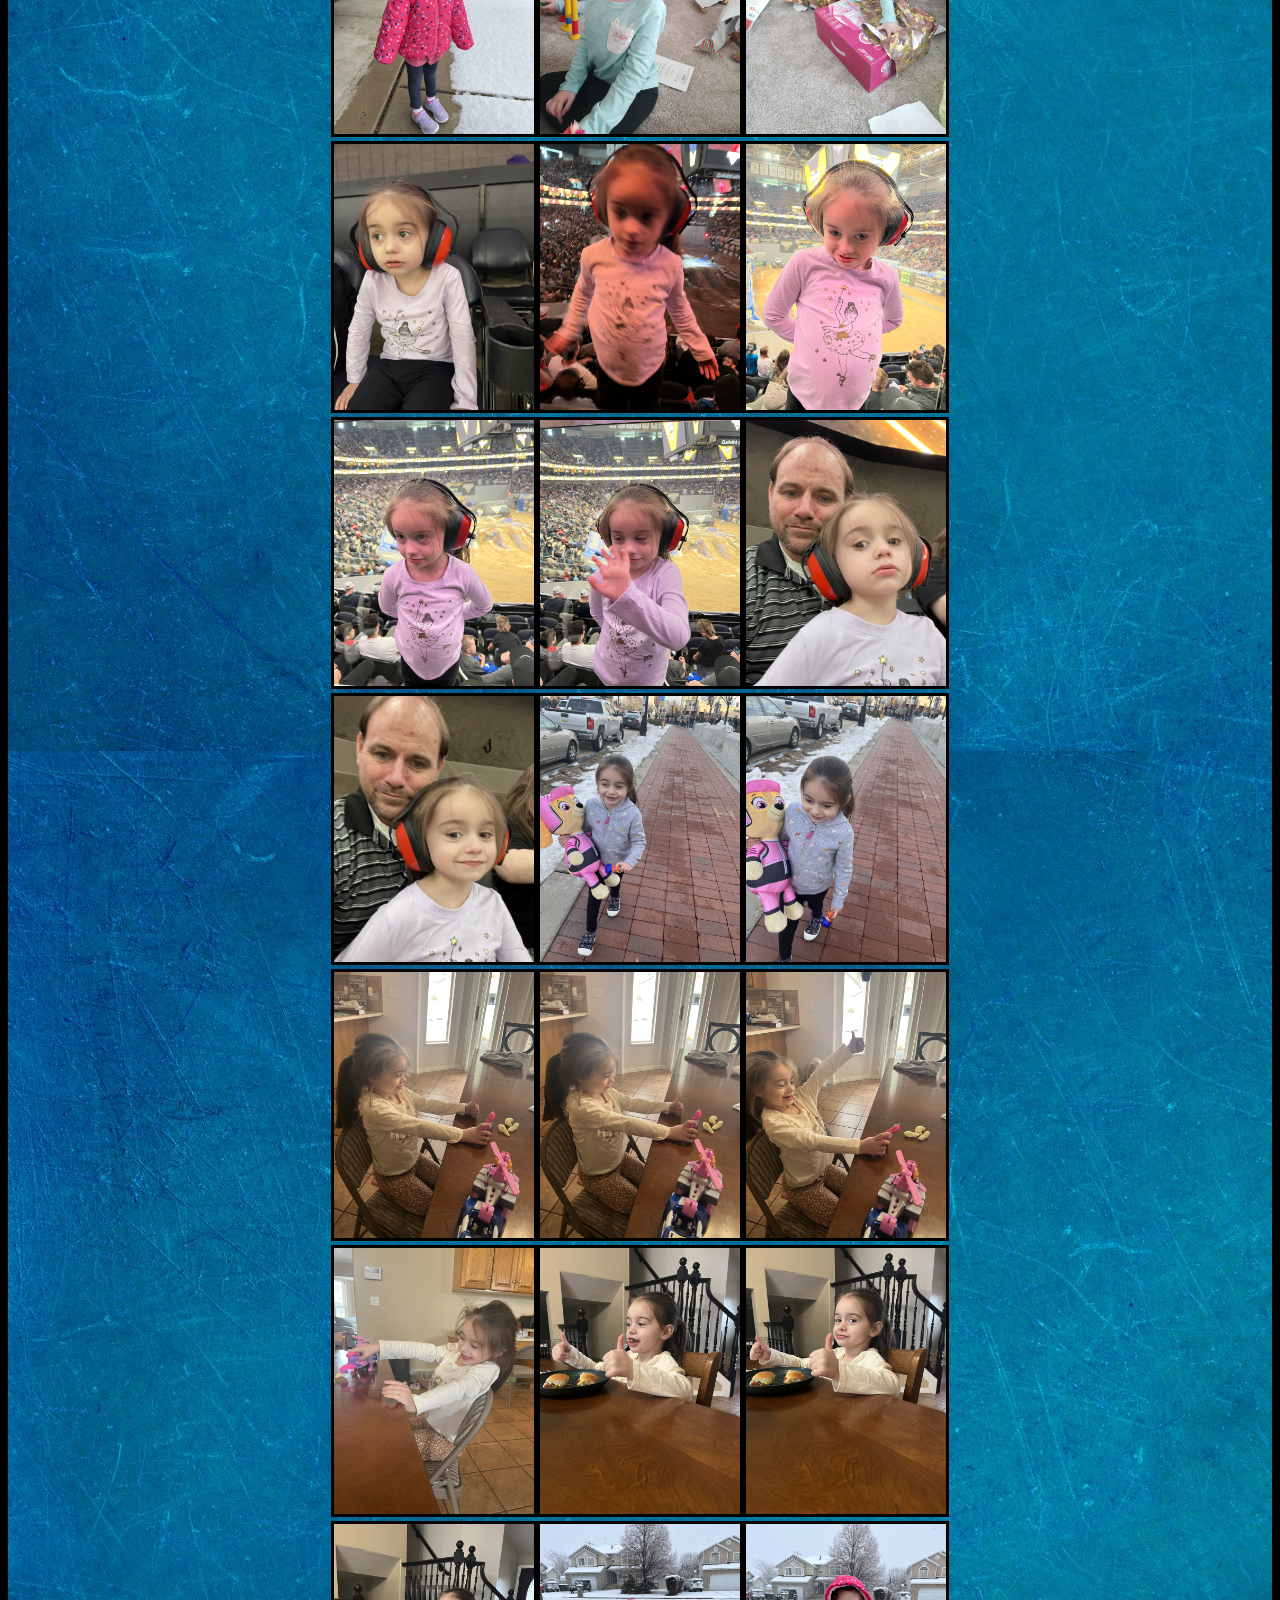
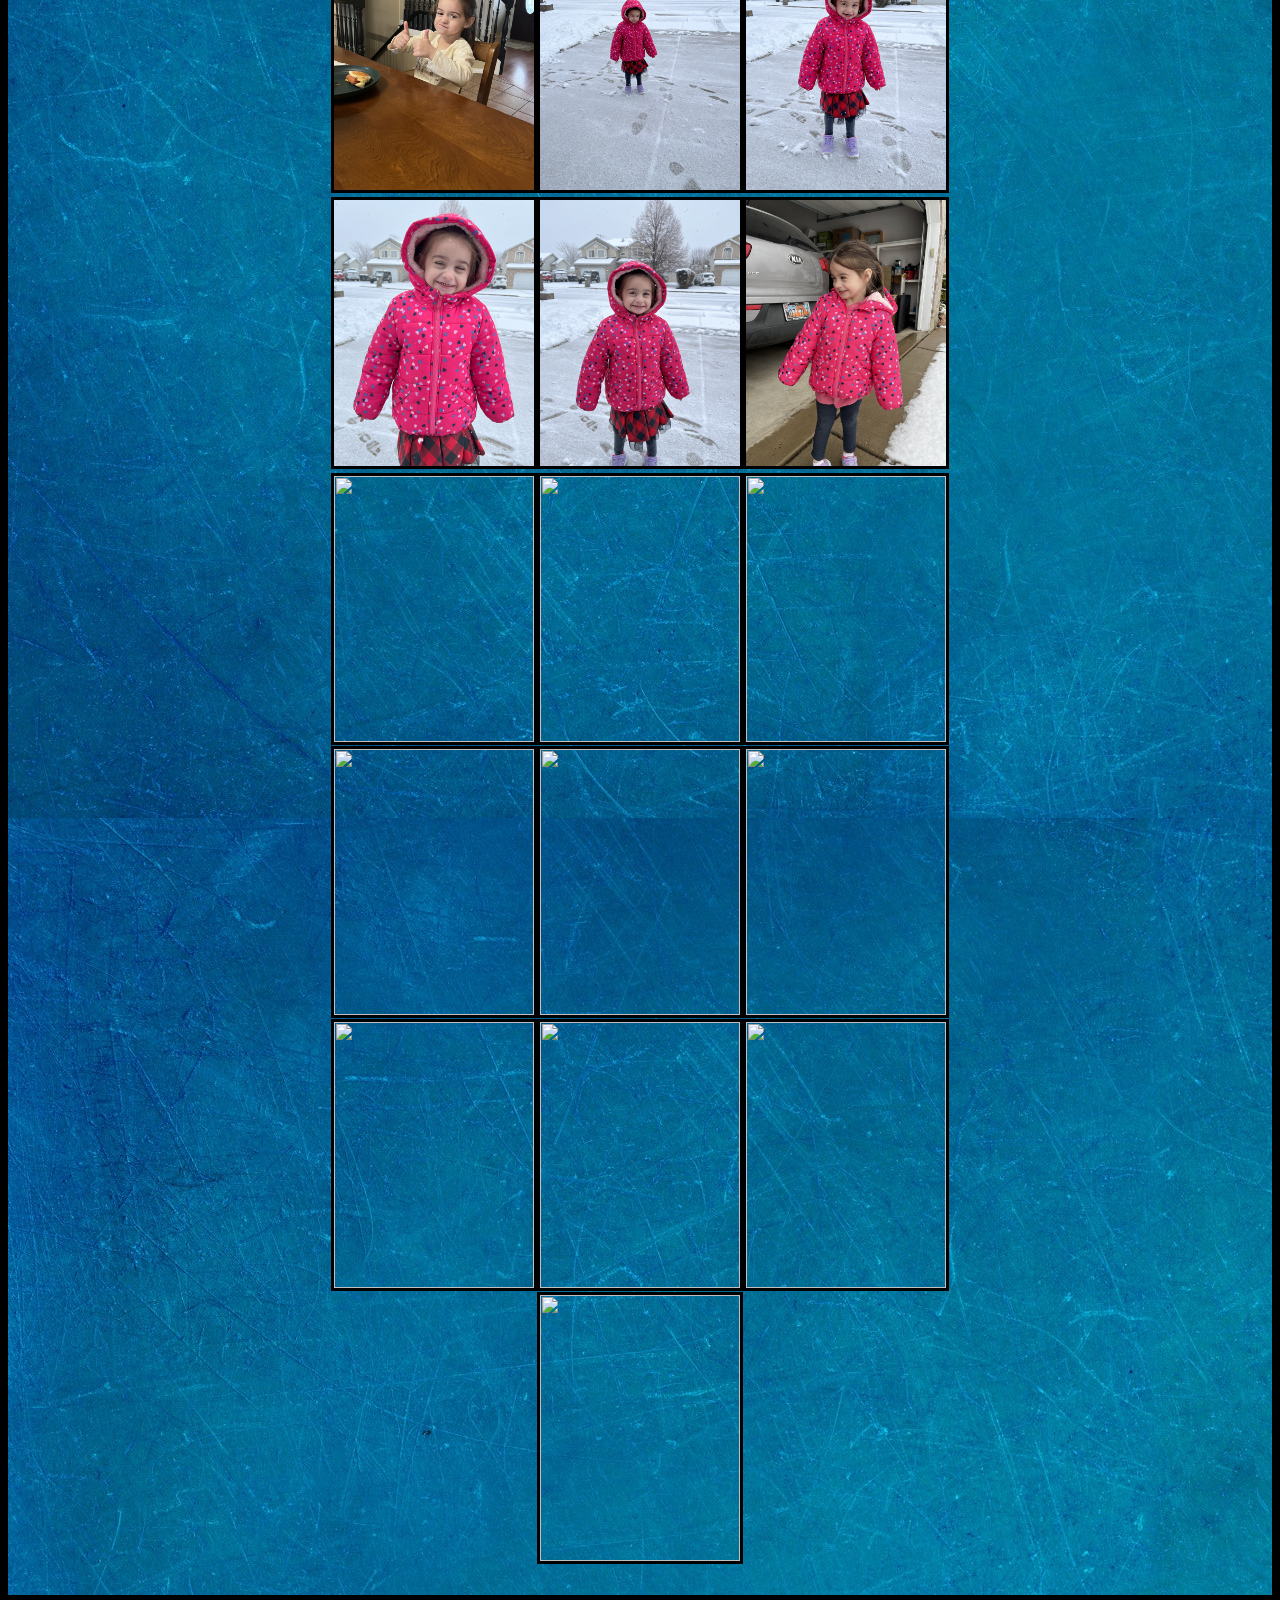
==== commit 8b51c935: "add 205 thru 214" ====
--- a/index.html
+++ b/index.html
@@ -184,6 +184,16 @@
 "images/image202.jpg" , 
 "images/image203.jpg" , 
 "images/image204.jpg" , 
+"images/image205.jpg" , 
+"images/image206.jpg" , 
+"images/image207.jpg" , 
+"images/image208.jpg" , 
+"images/image209.jpg" , 
+"images/image210.jpg" , 
+"images/image211.jpg" , 
+"images/image212.jpg" , 
+"images/image213.jpg" , 
+"images/image214.jpg" , 
 
 
 
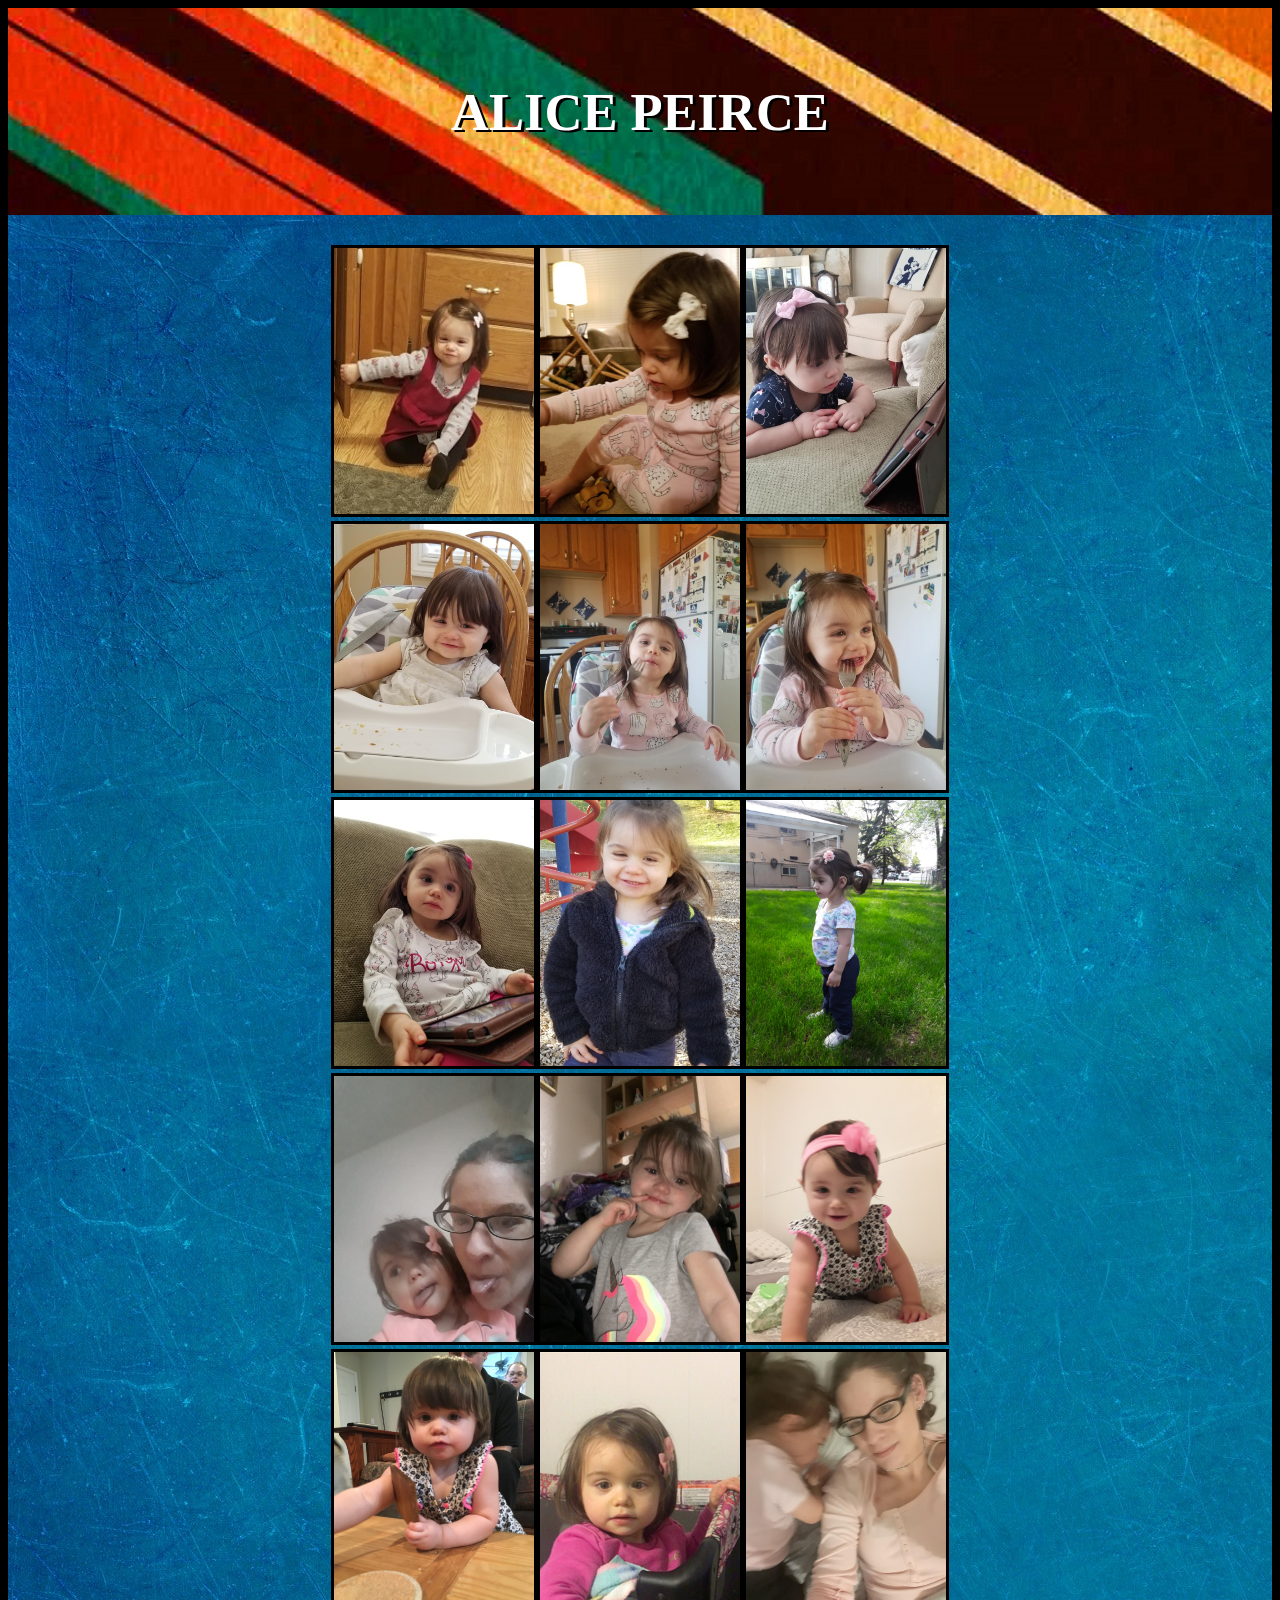
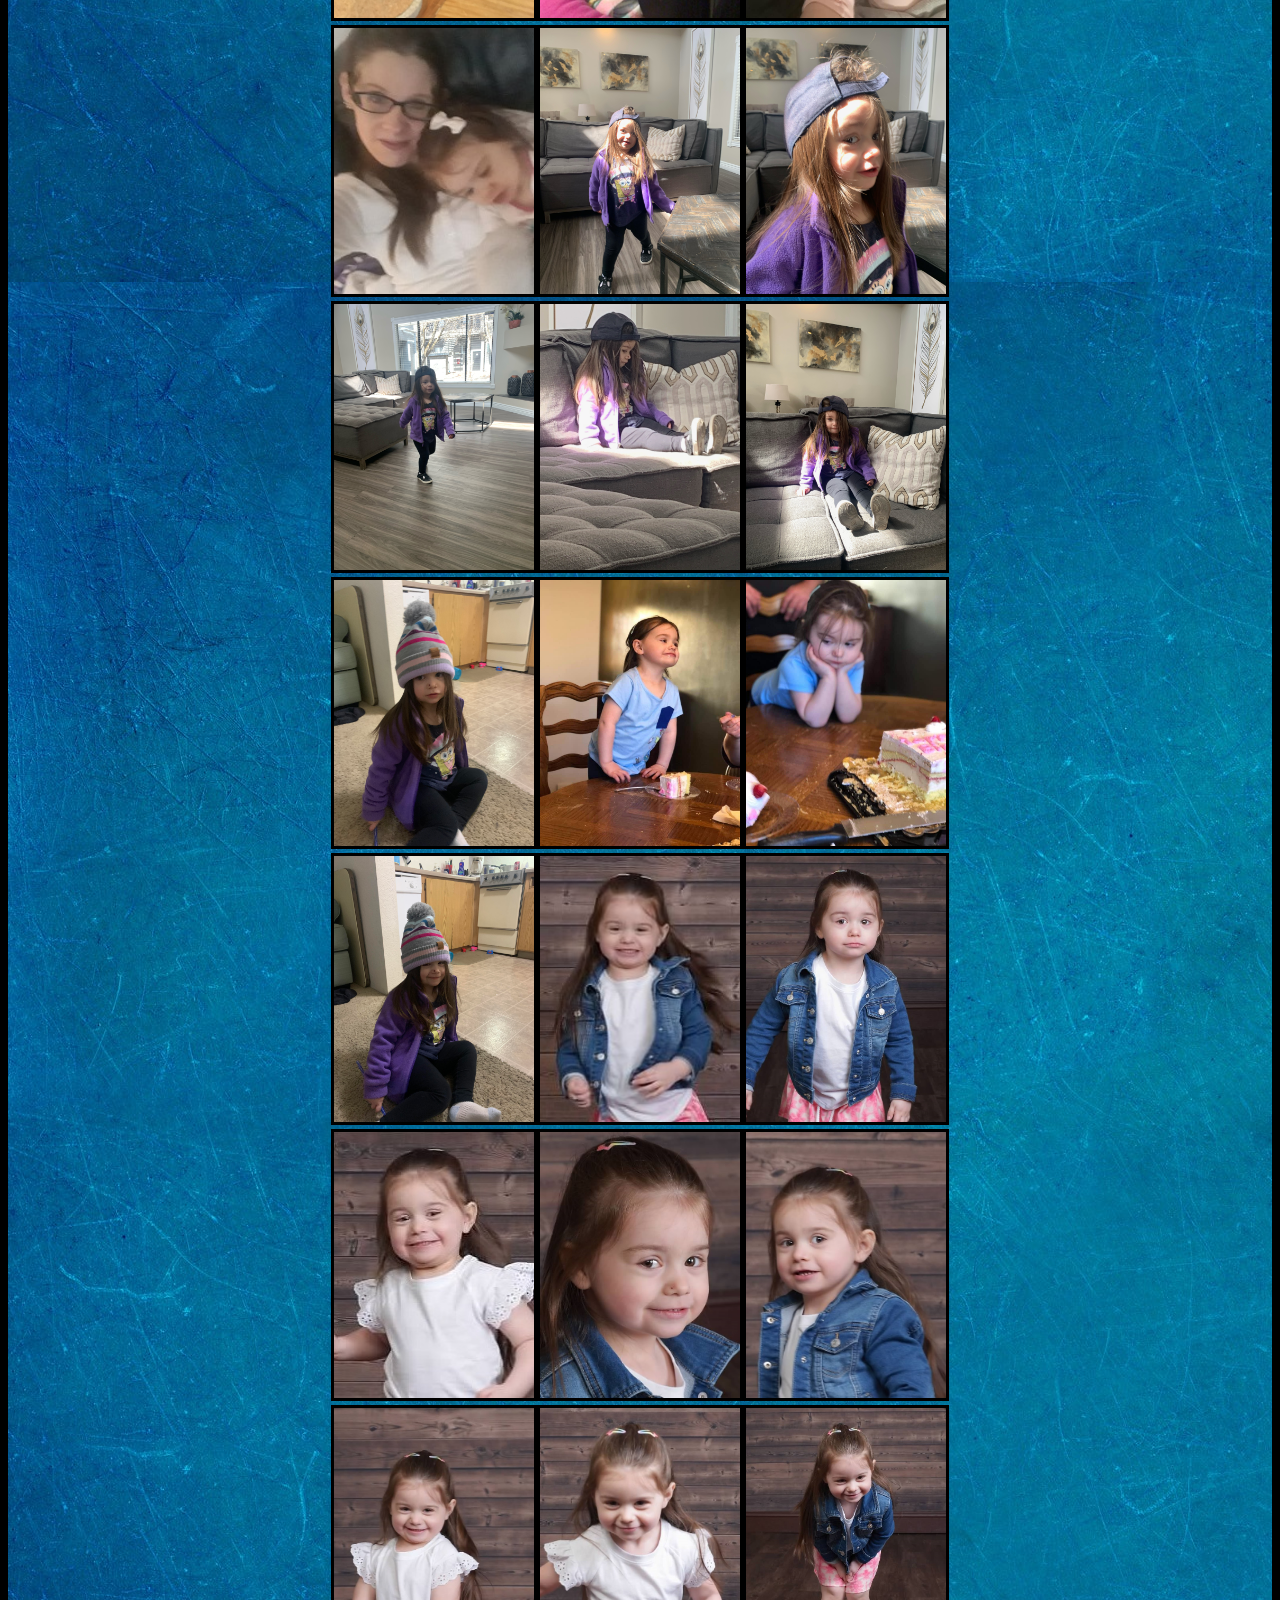
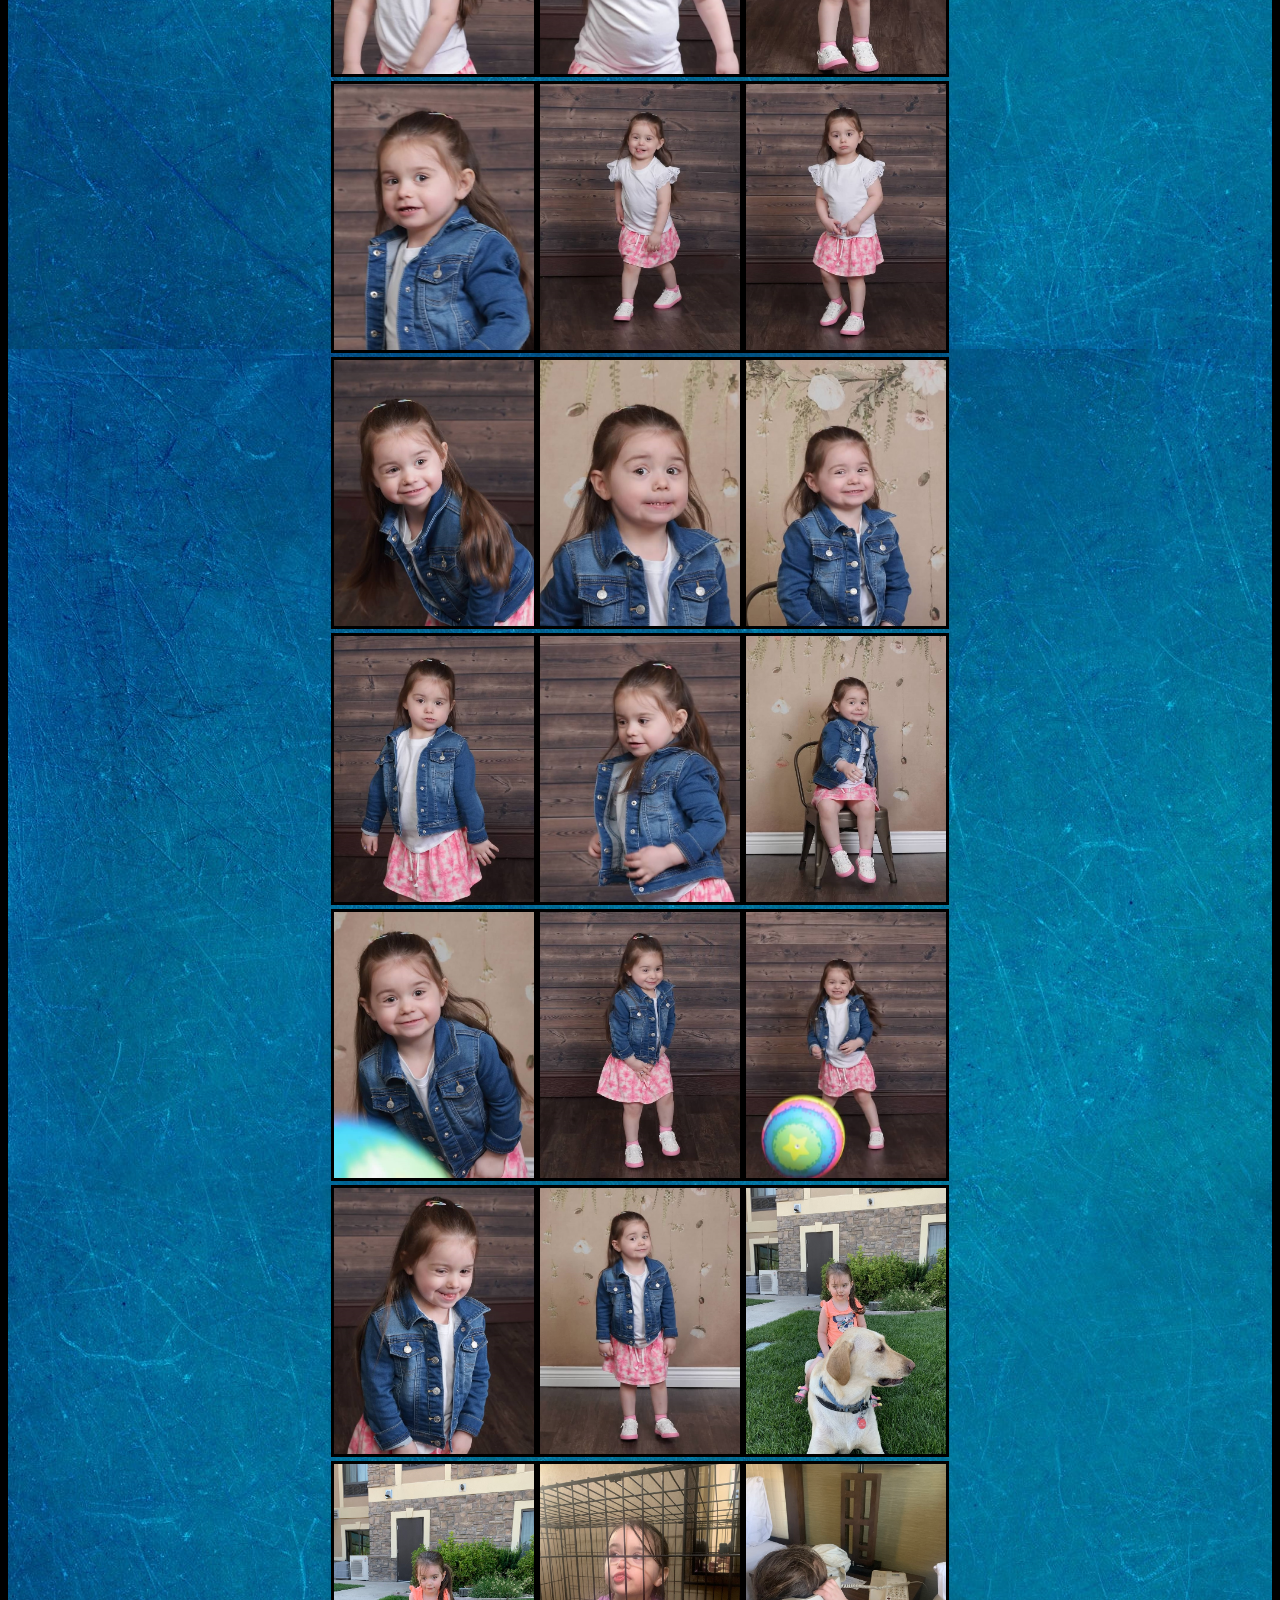
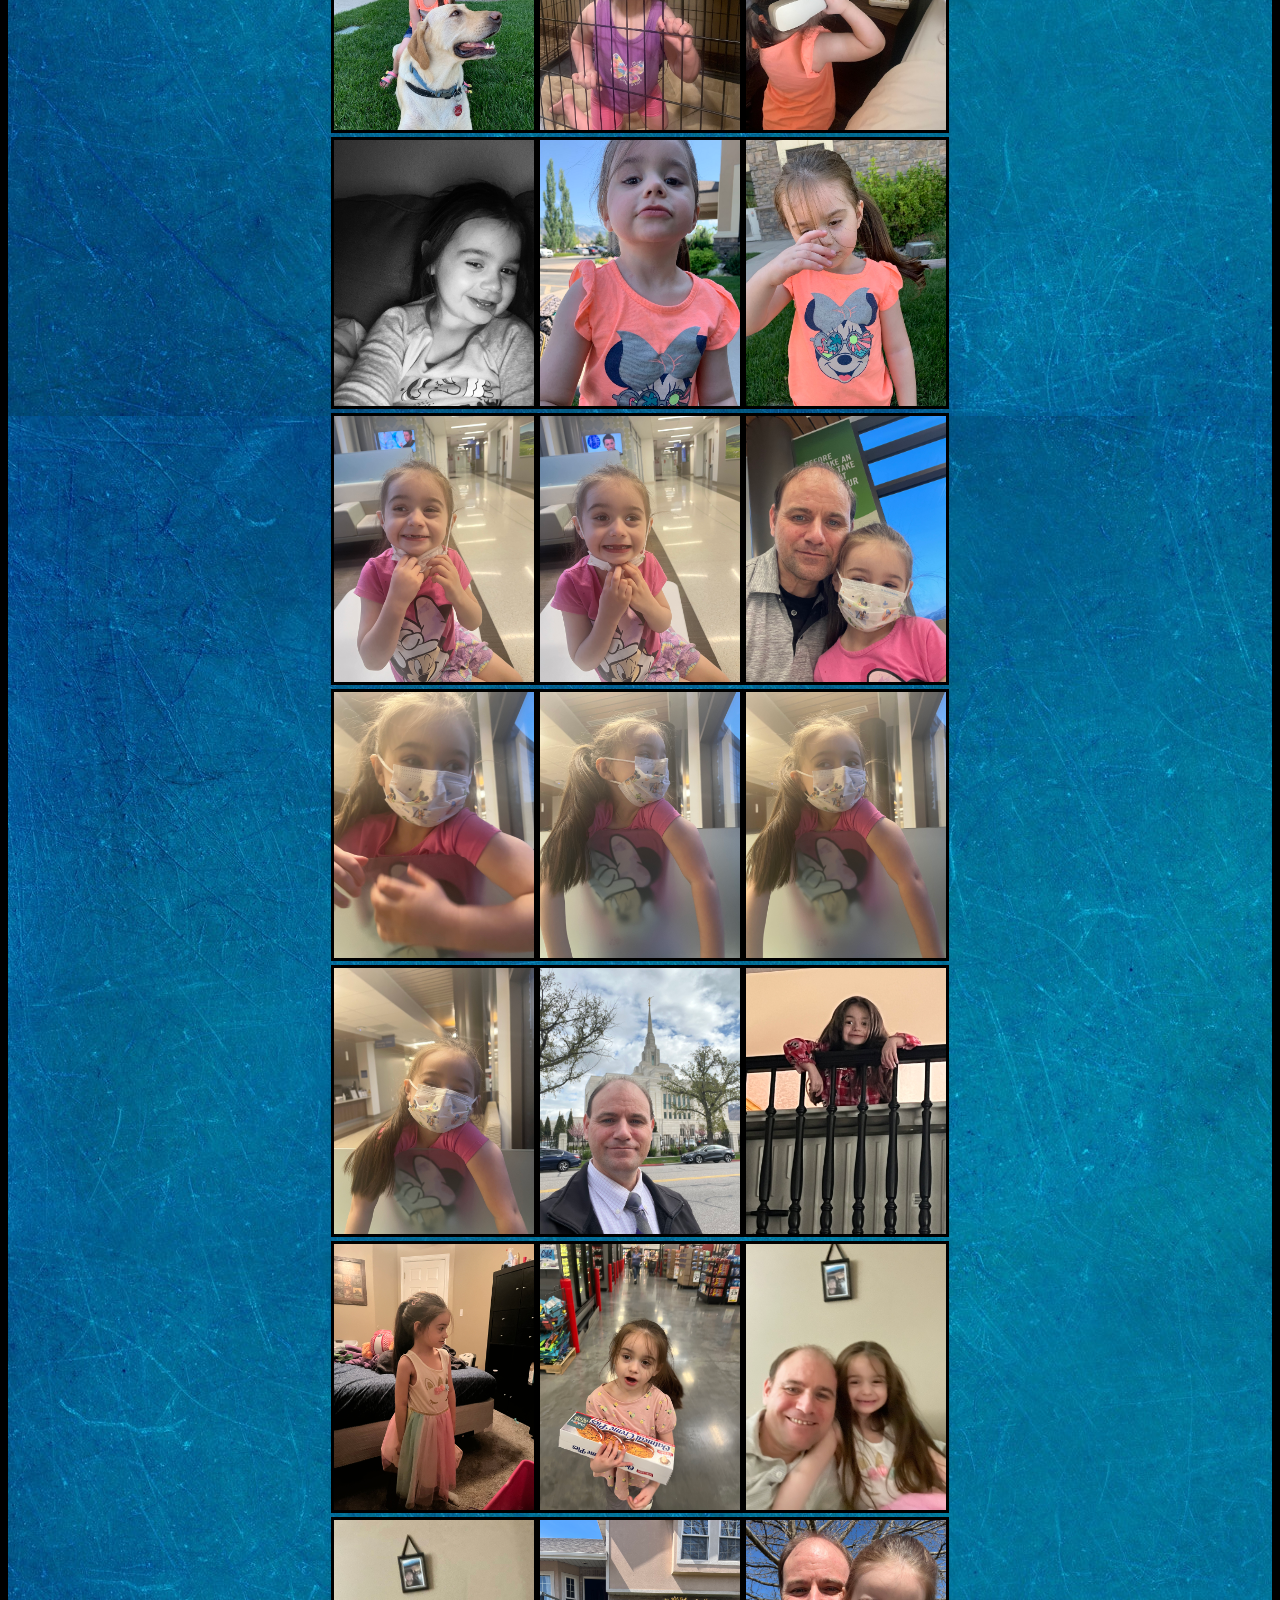
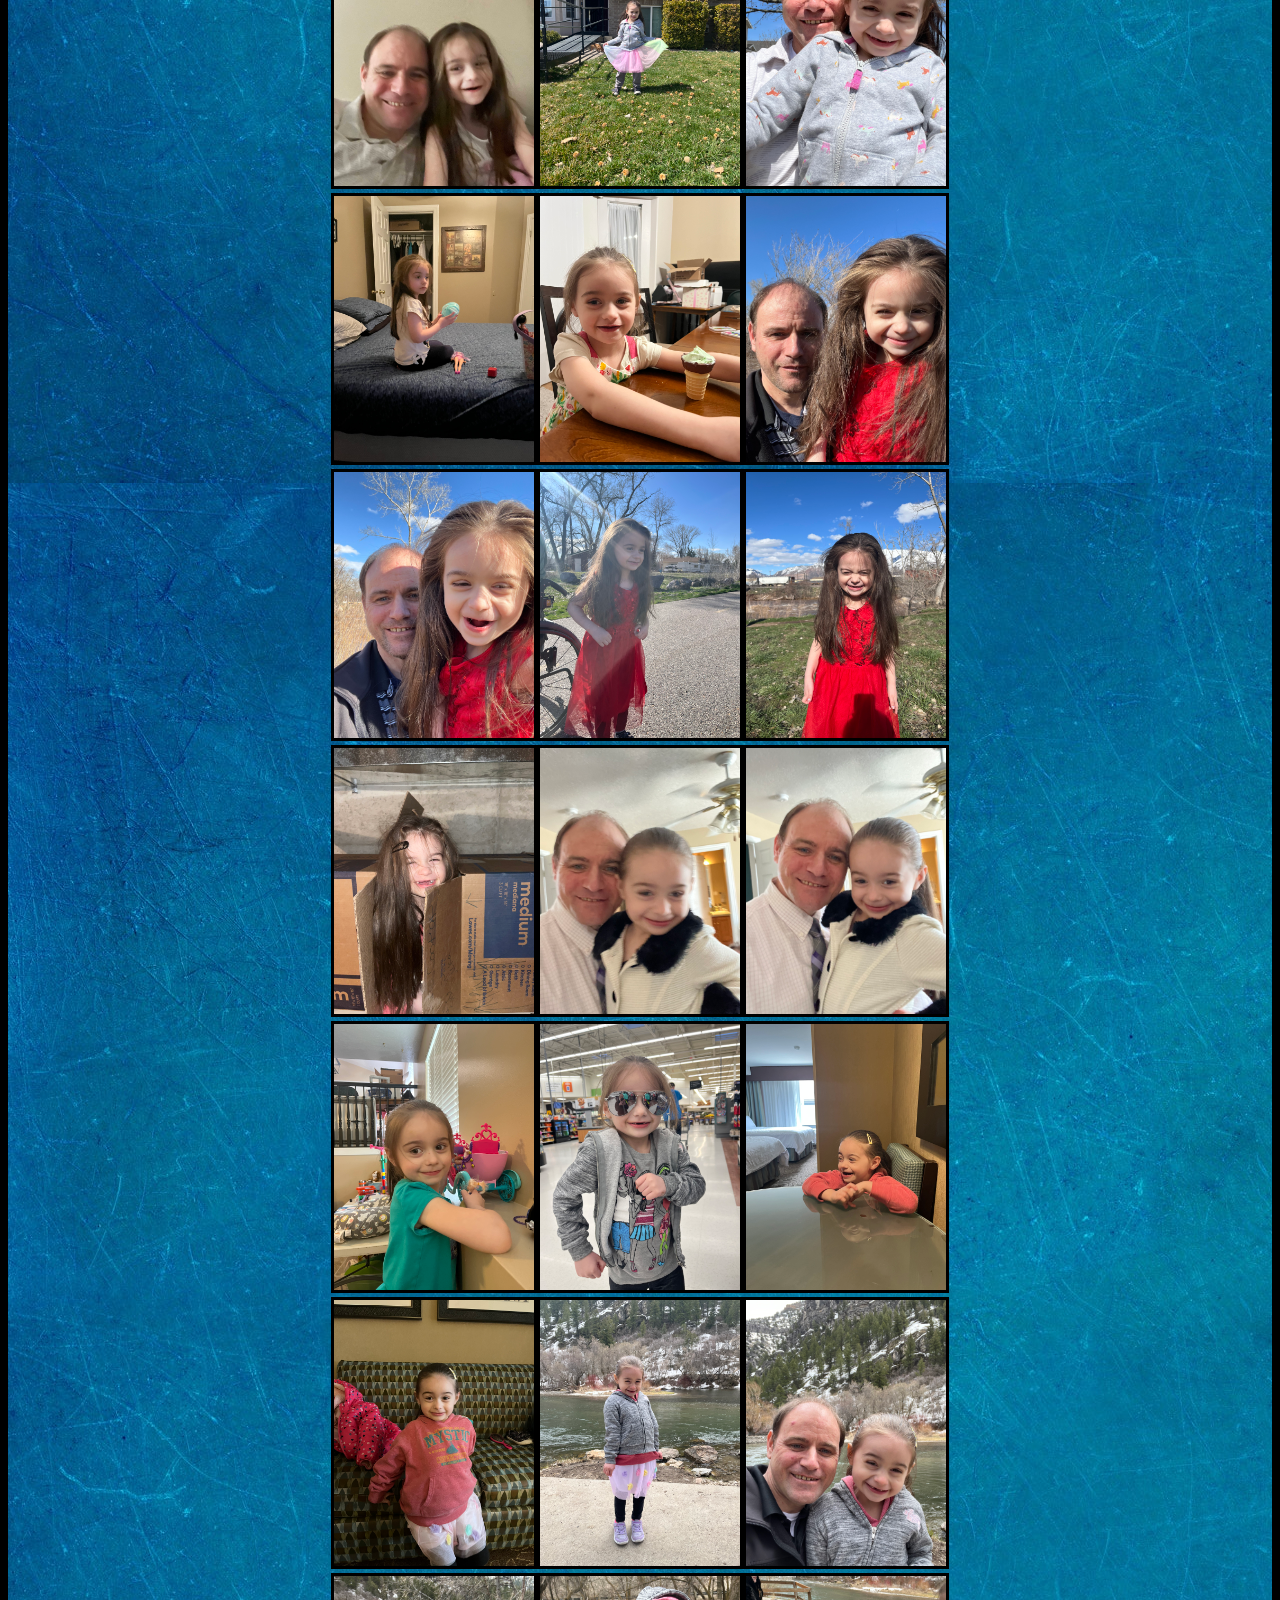
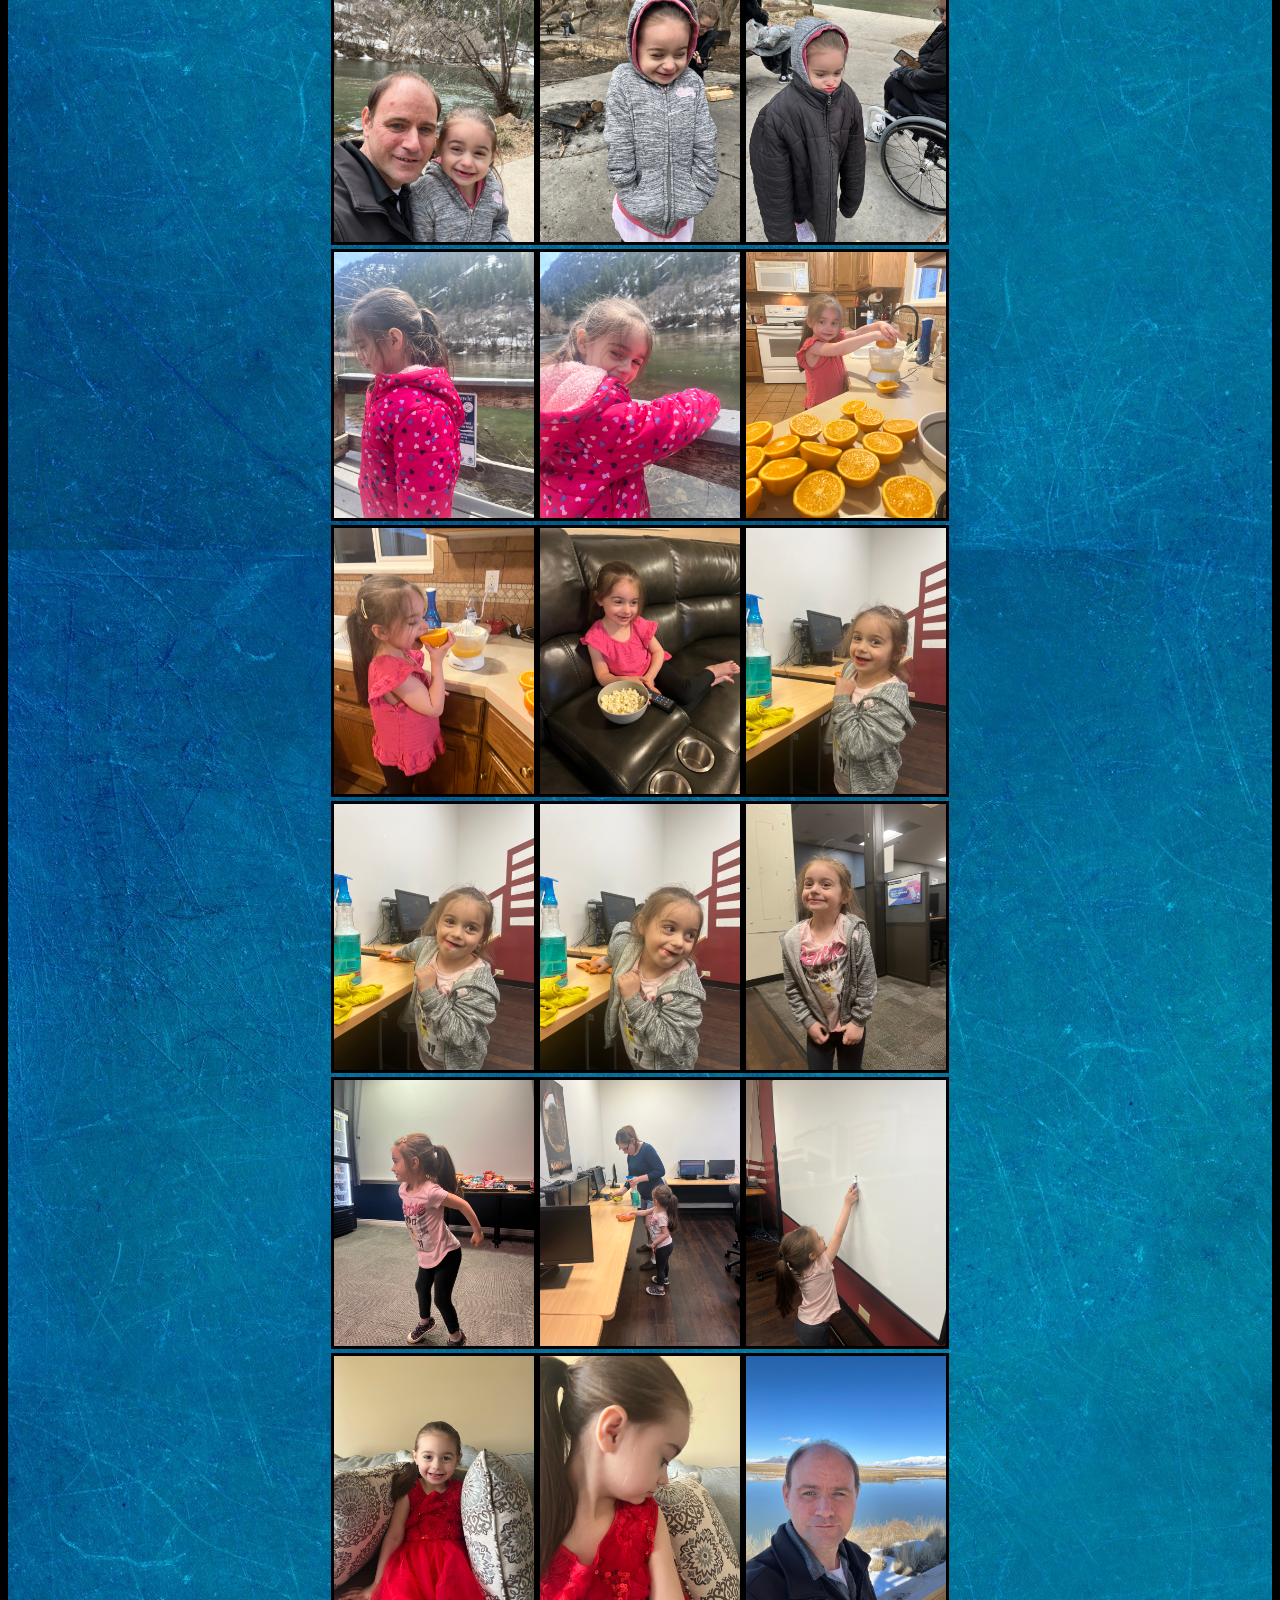
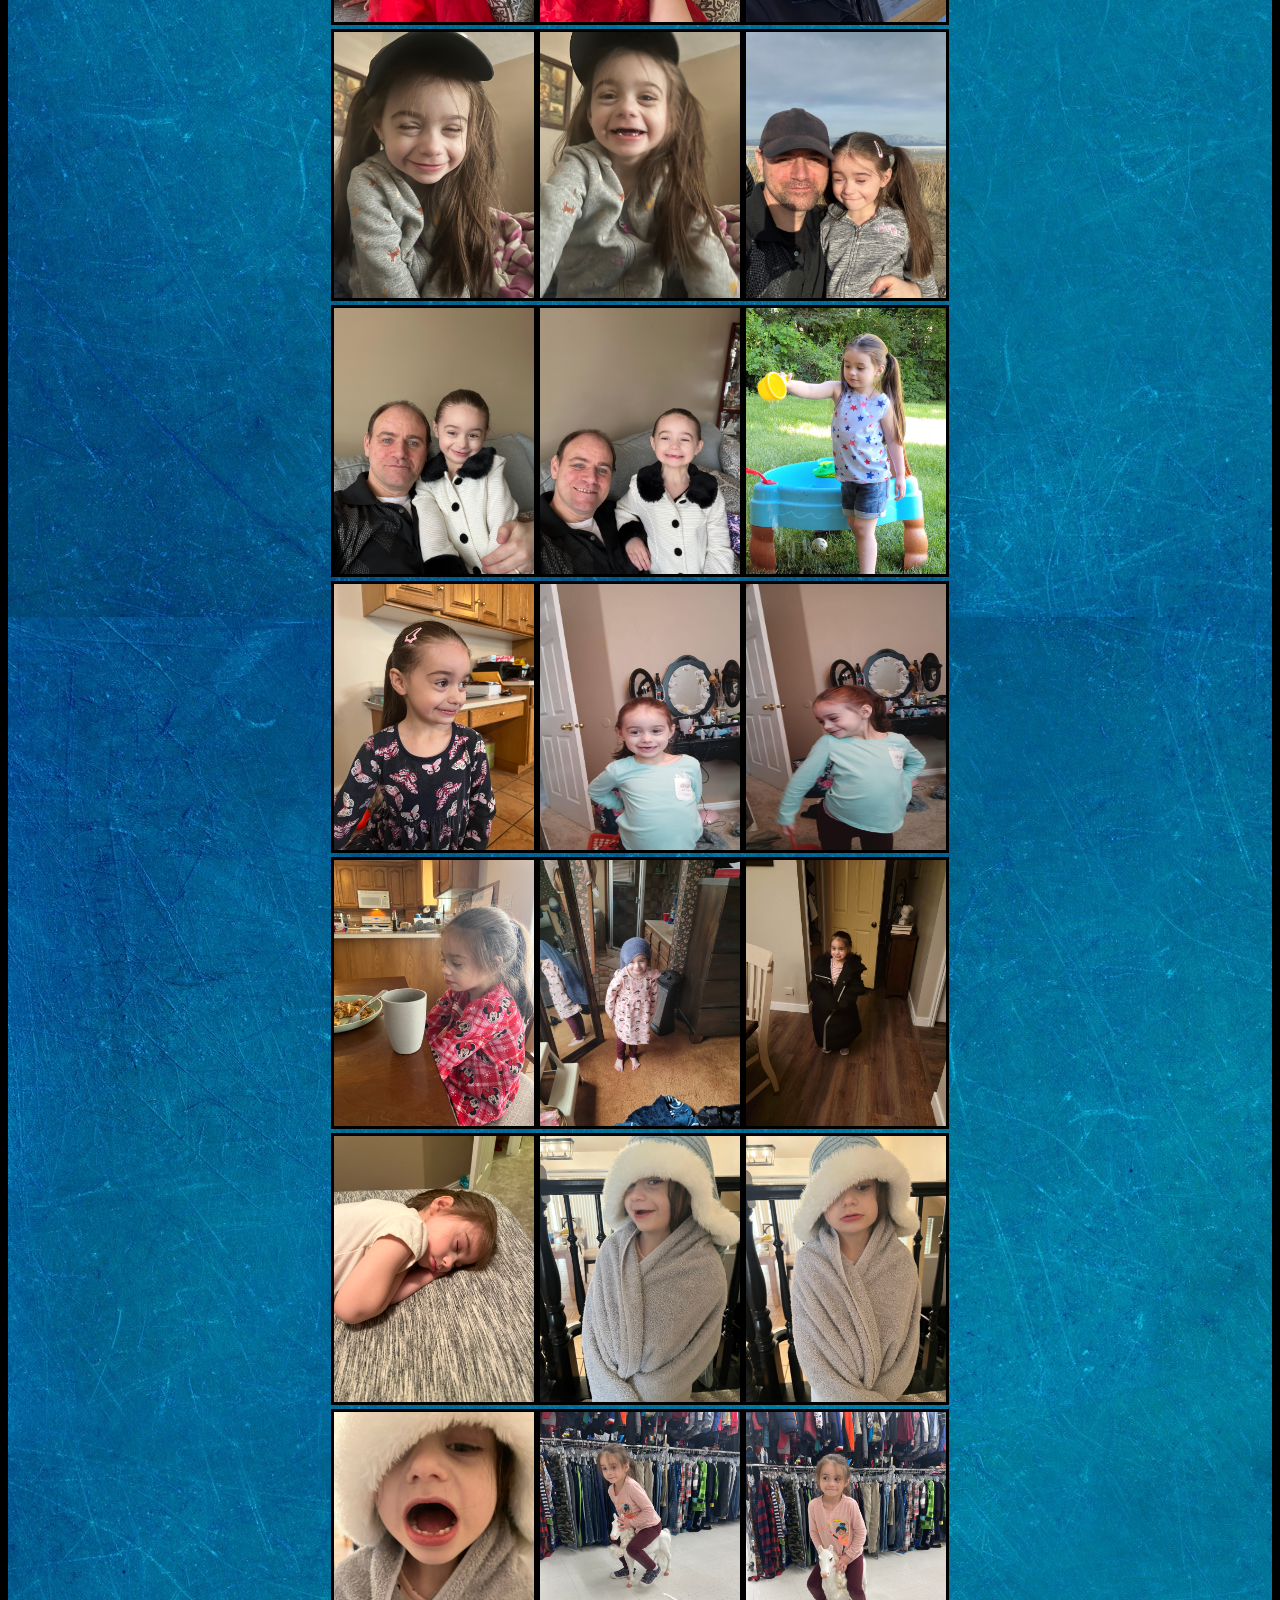
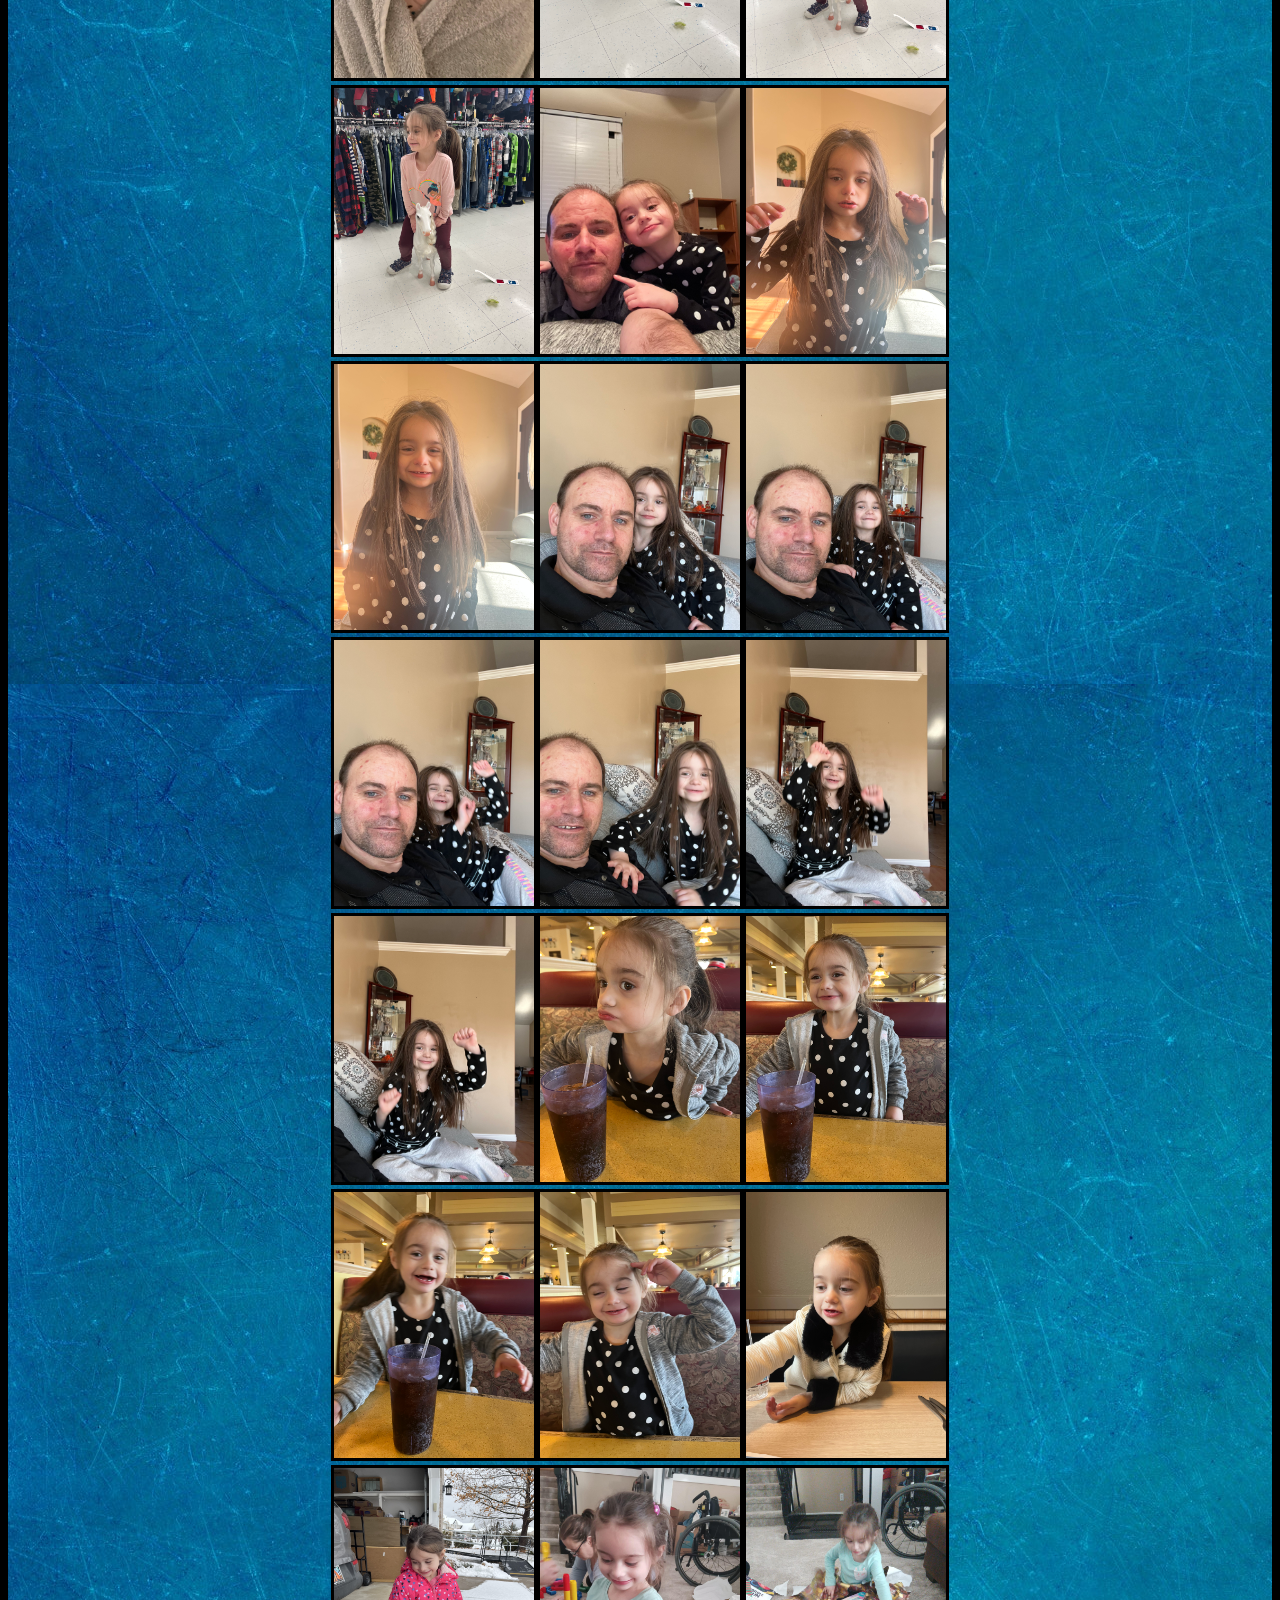
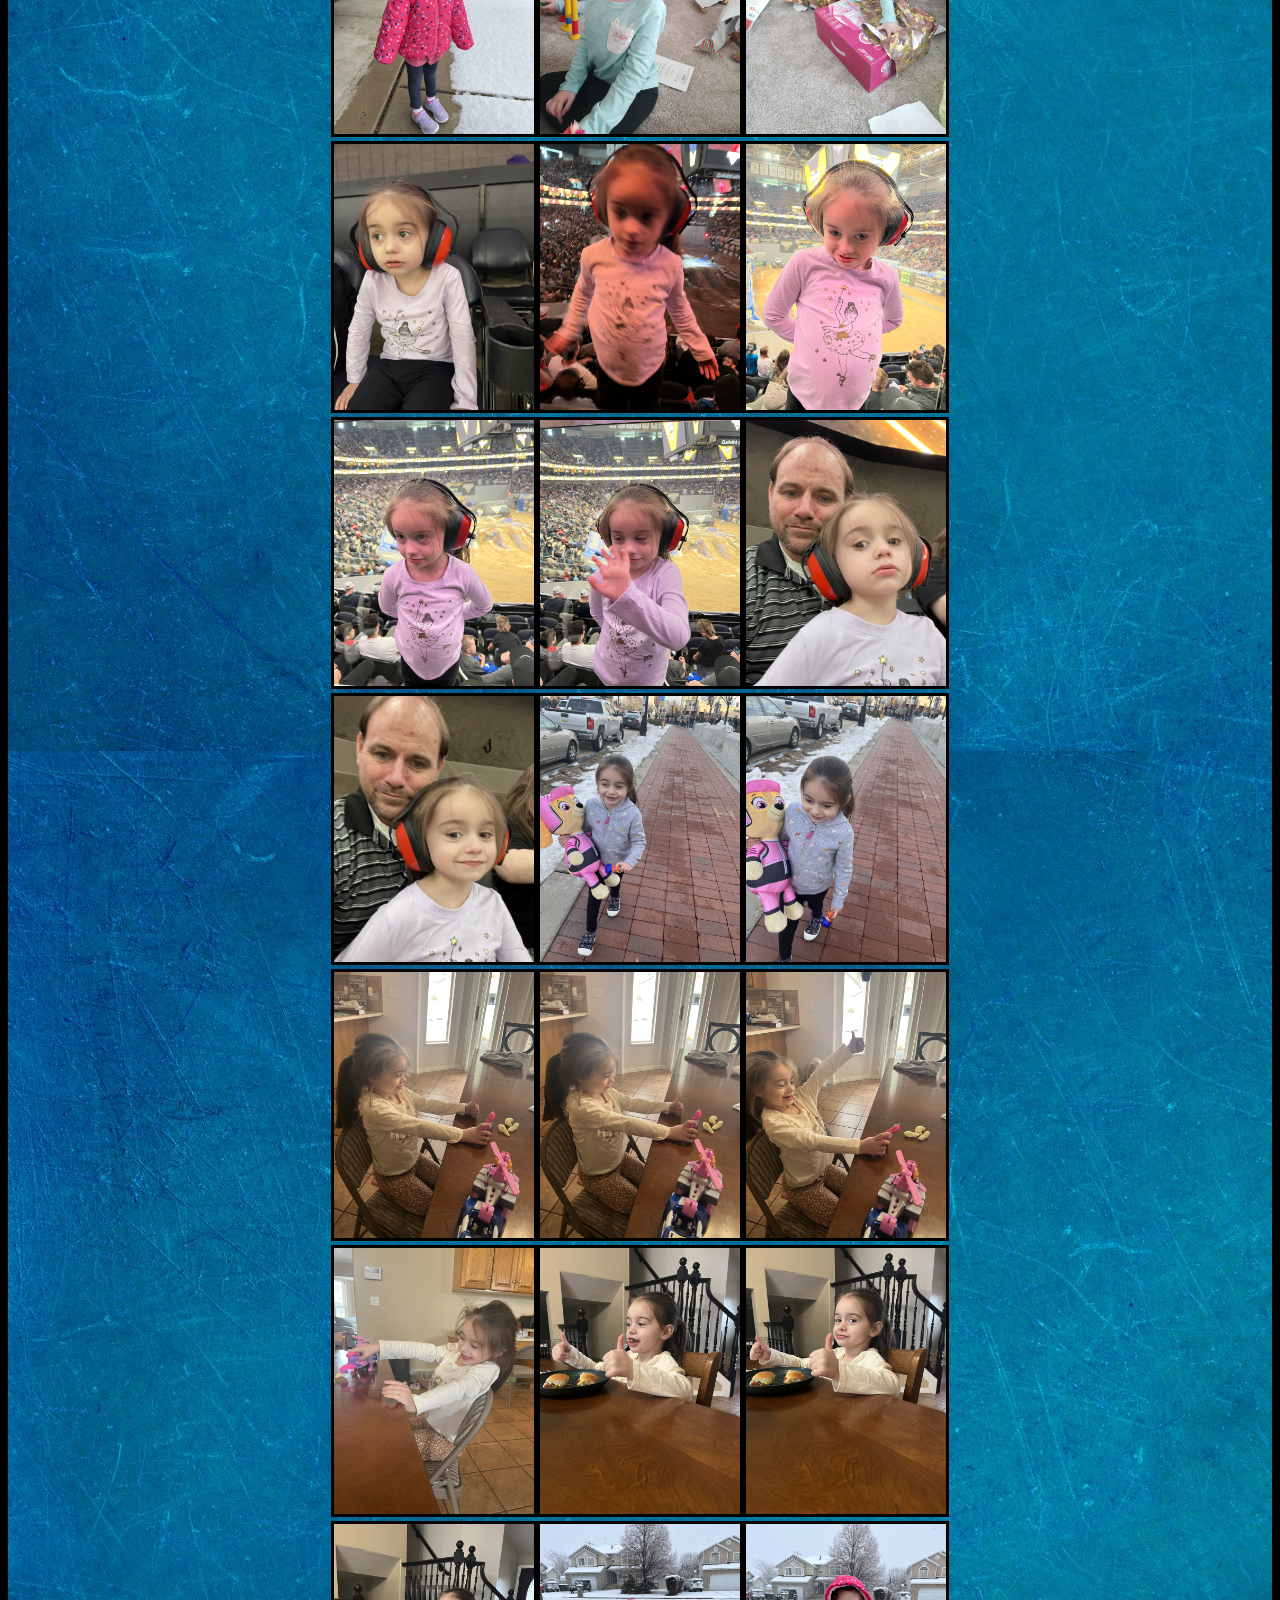
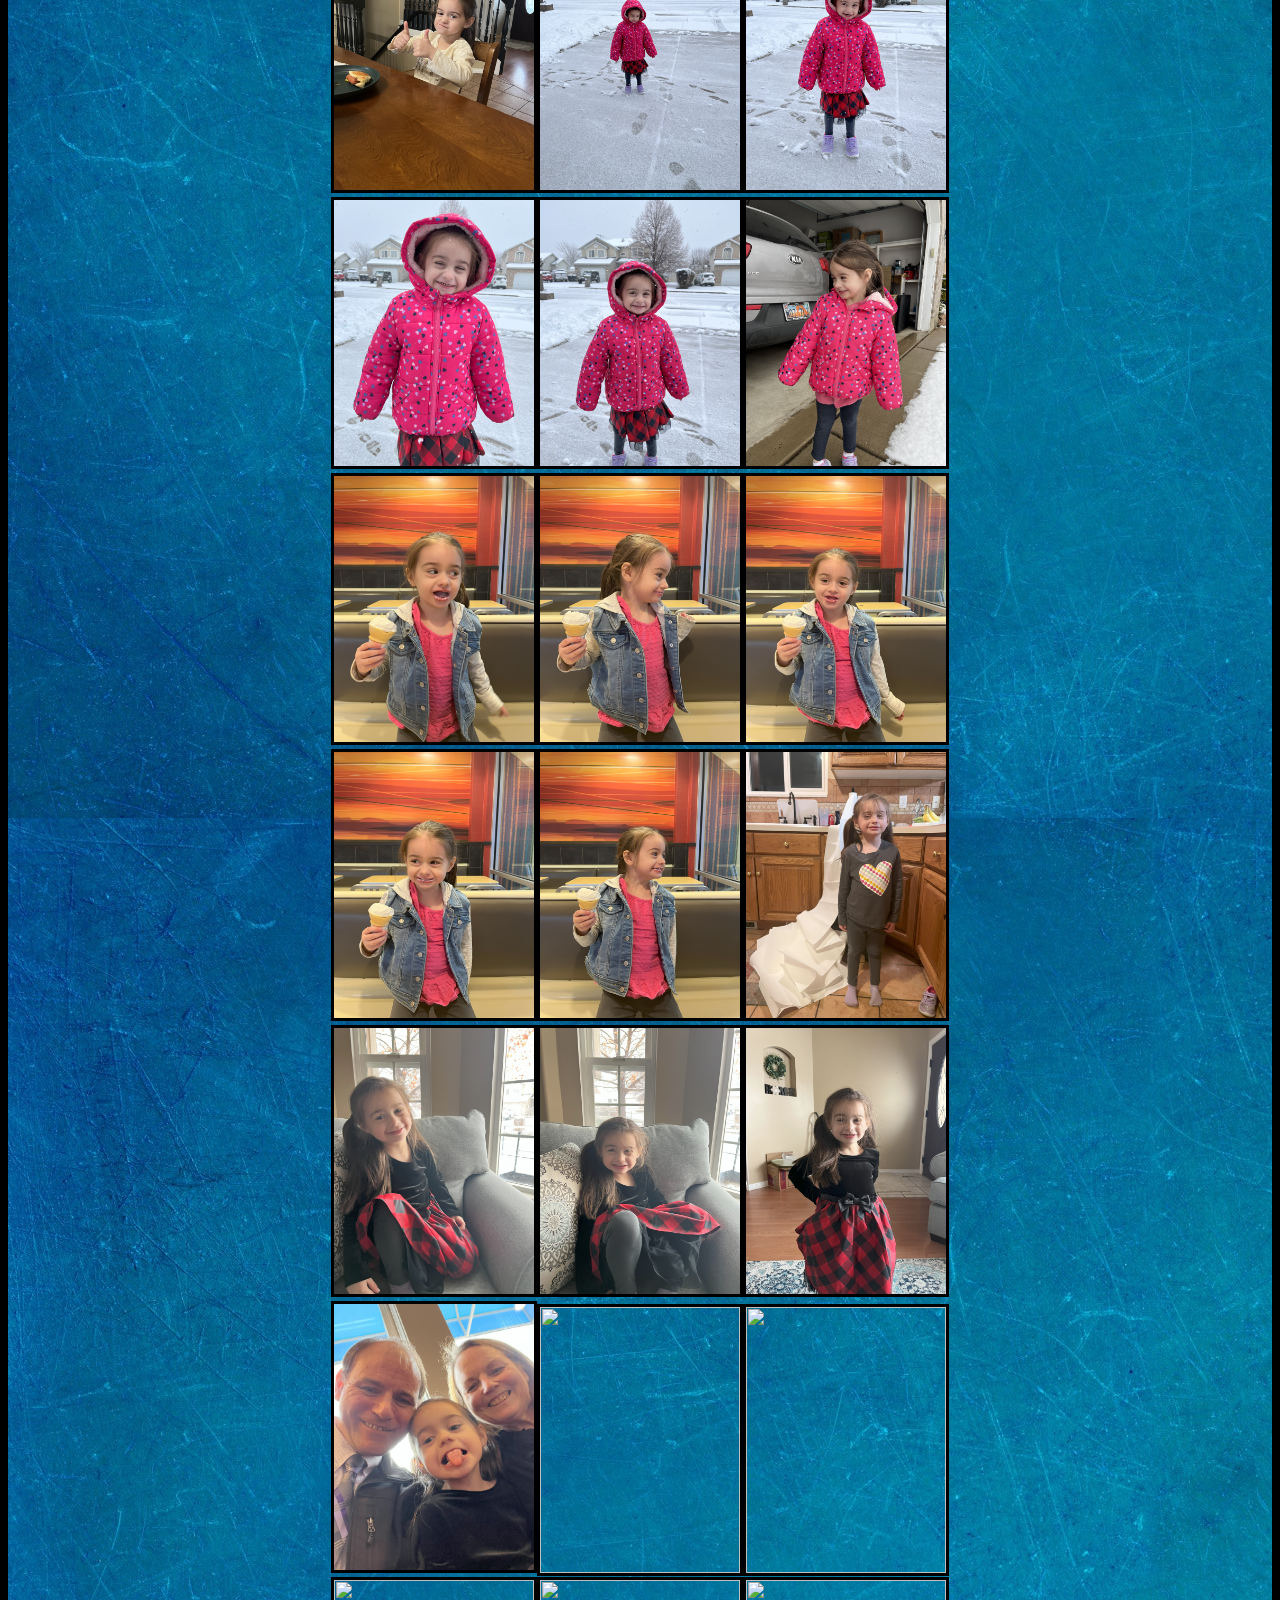
==== commit d957091e: "add 214-227" ====
--- a/index.html
+++ b/index.html
@@ -194,6 +194,19 @@
 "images/image212.jpg" , 
 "images/image213.jpg" , 
 "images/image214.jpg" , 
+"images/image215.jpg" , 
+"images/image216.jpg" , 
+"images/image217.jpg" , 
+"images/image218.jpg" , 
+"images/image219.jpg" , 
+"images/image220.jpg" , 
+"images/image221.jpg" , 
+"images/image222.jpg" , 
+"images/image223.jpg" , 
+"images/image224.jpg" , 
+"images/image225.jpg" , 
+"images/image226.jpg" , 
+"images/image227.jpg" , 
 
 
 
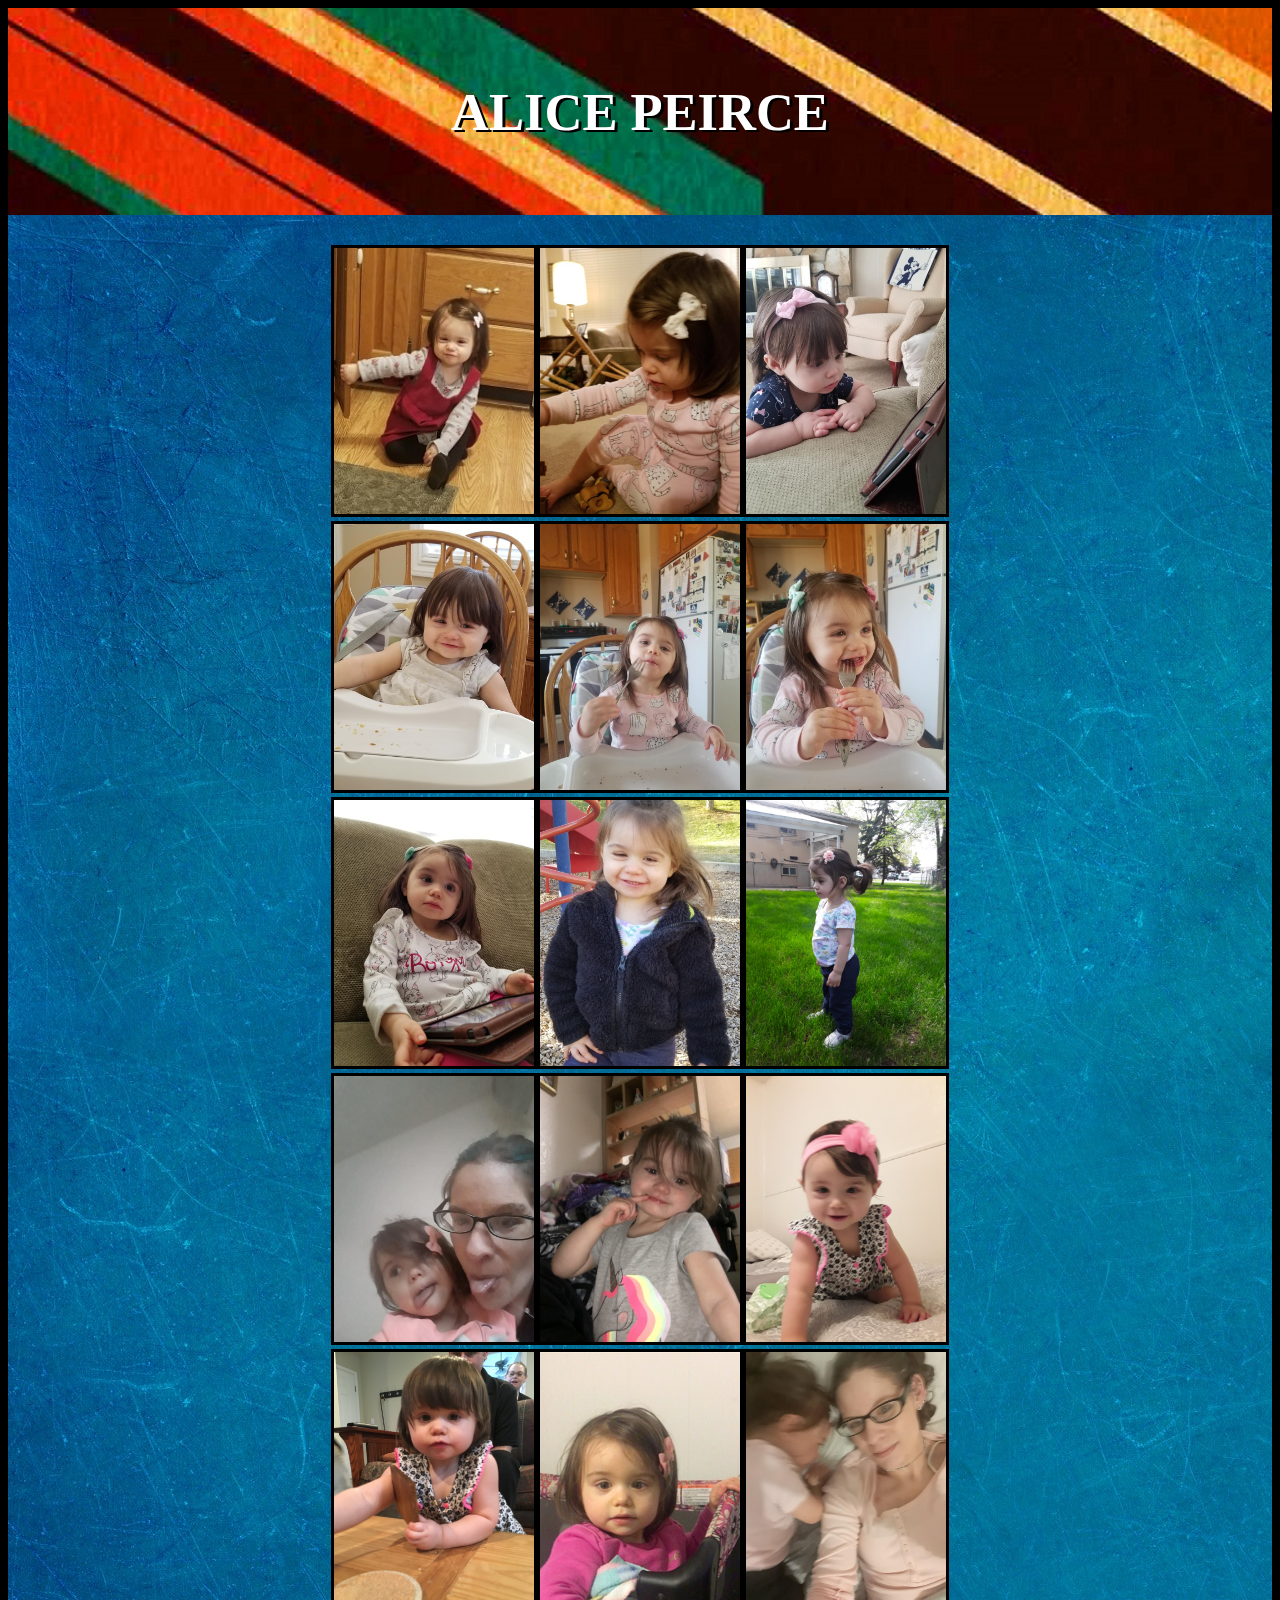
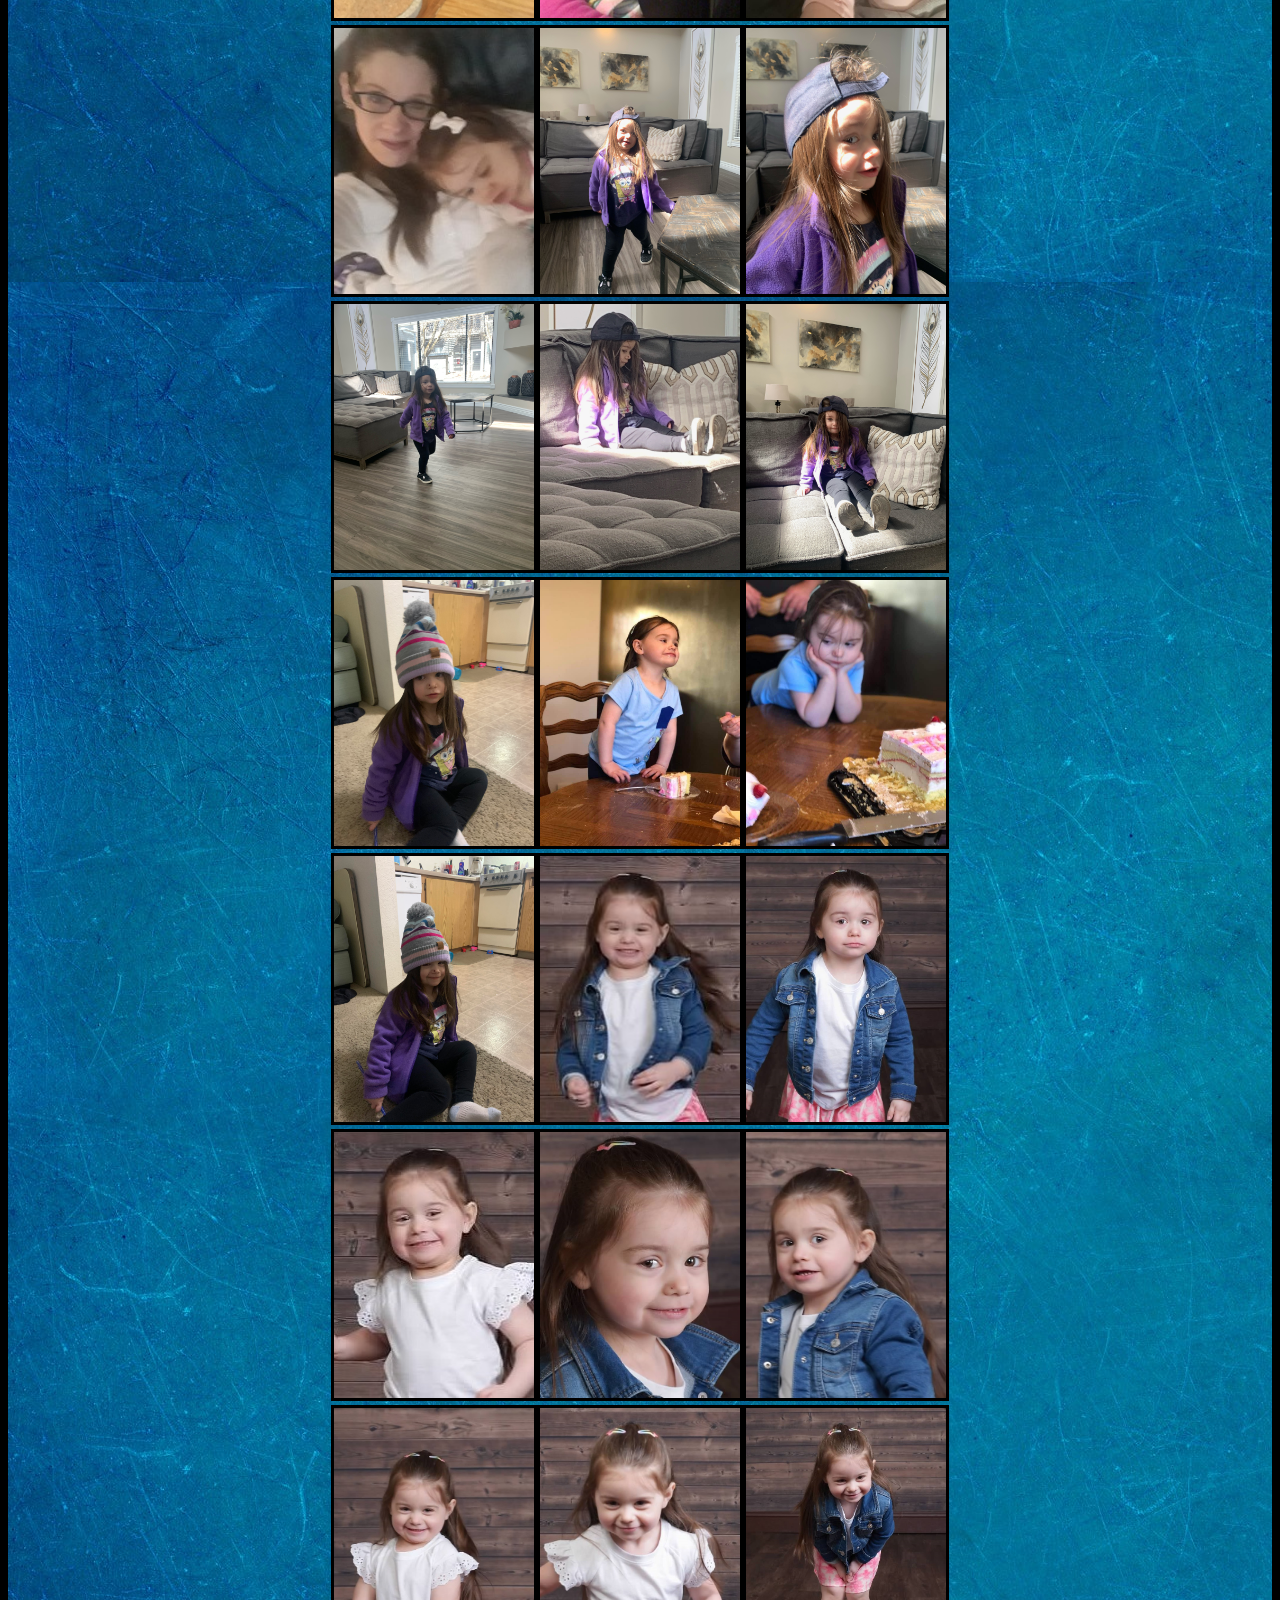
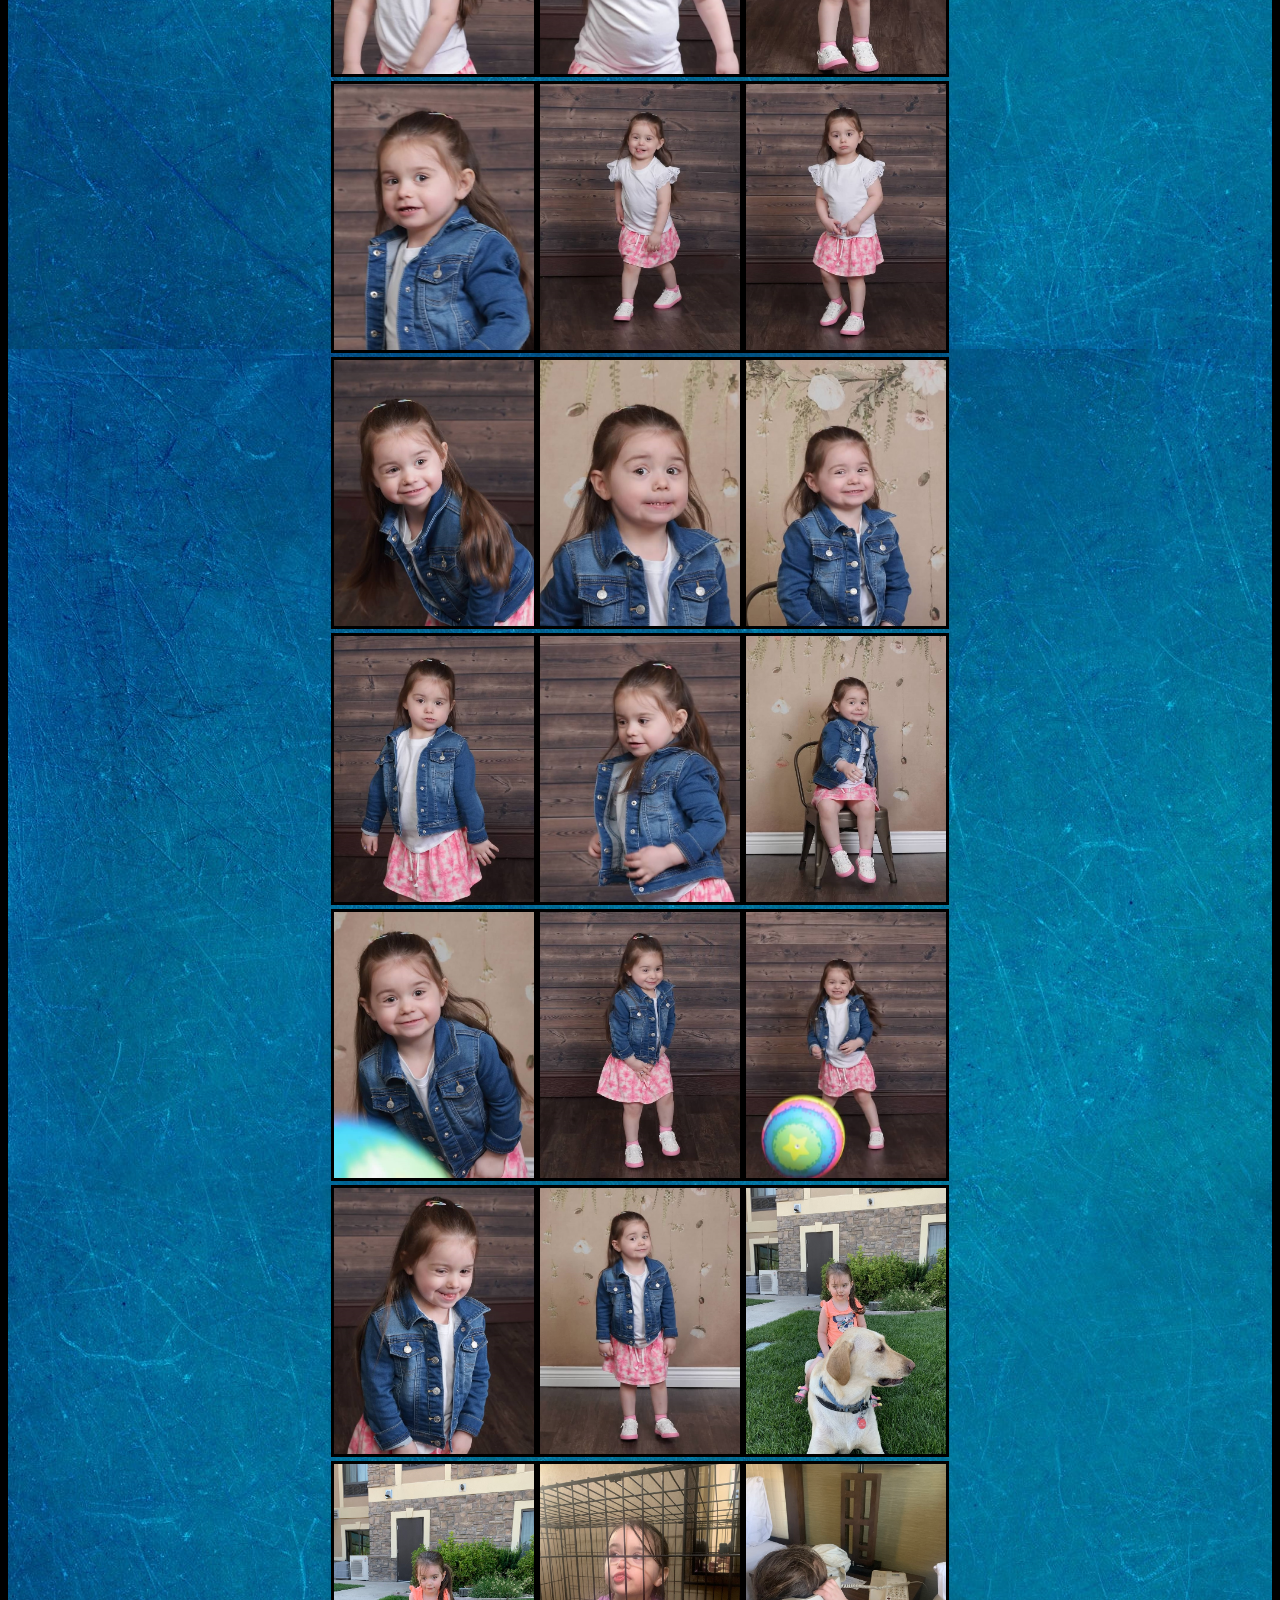
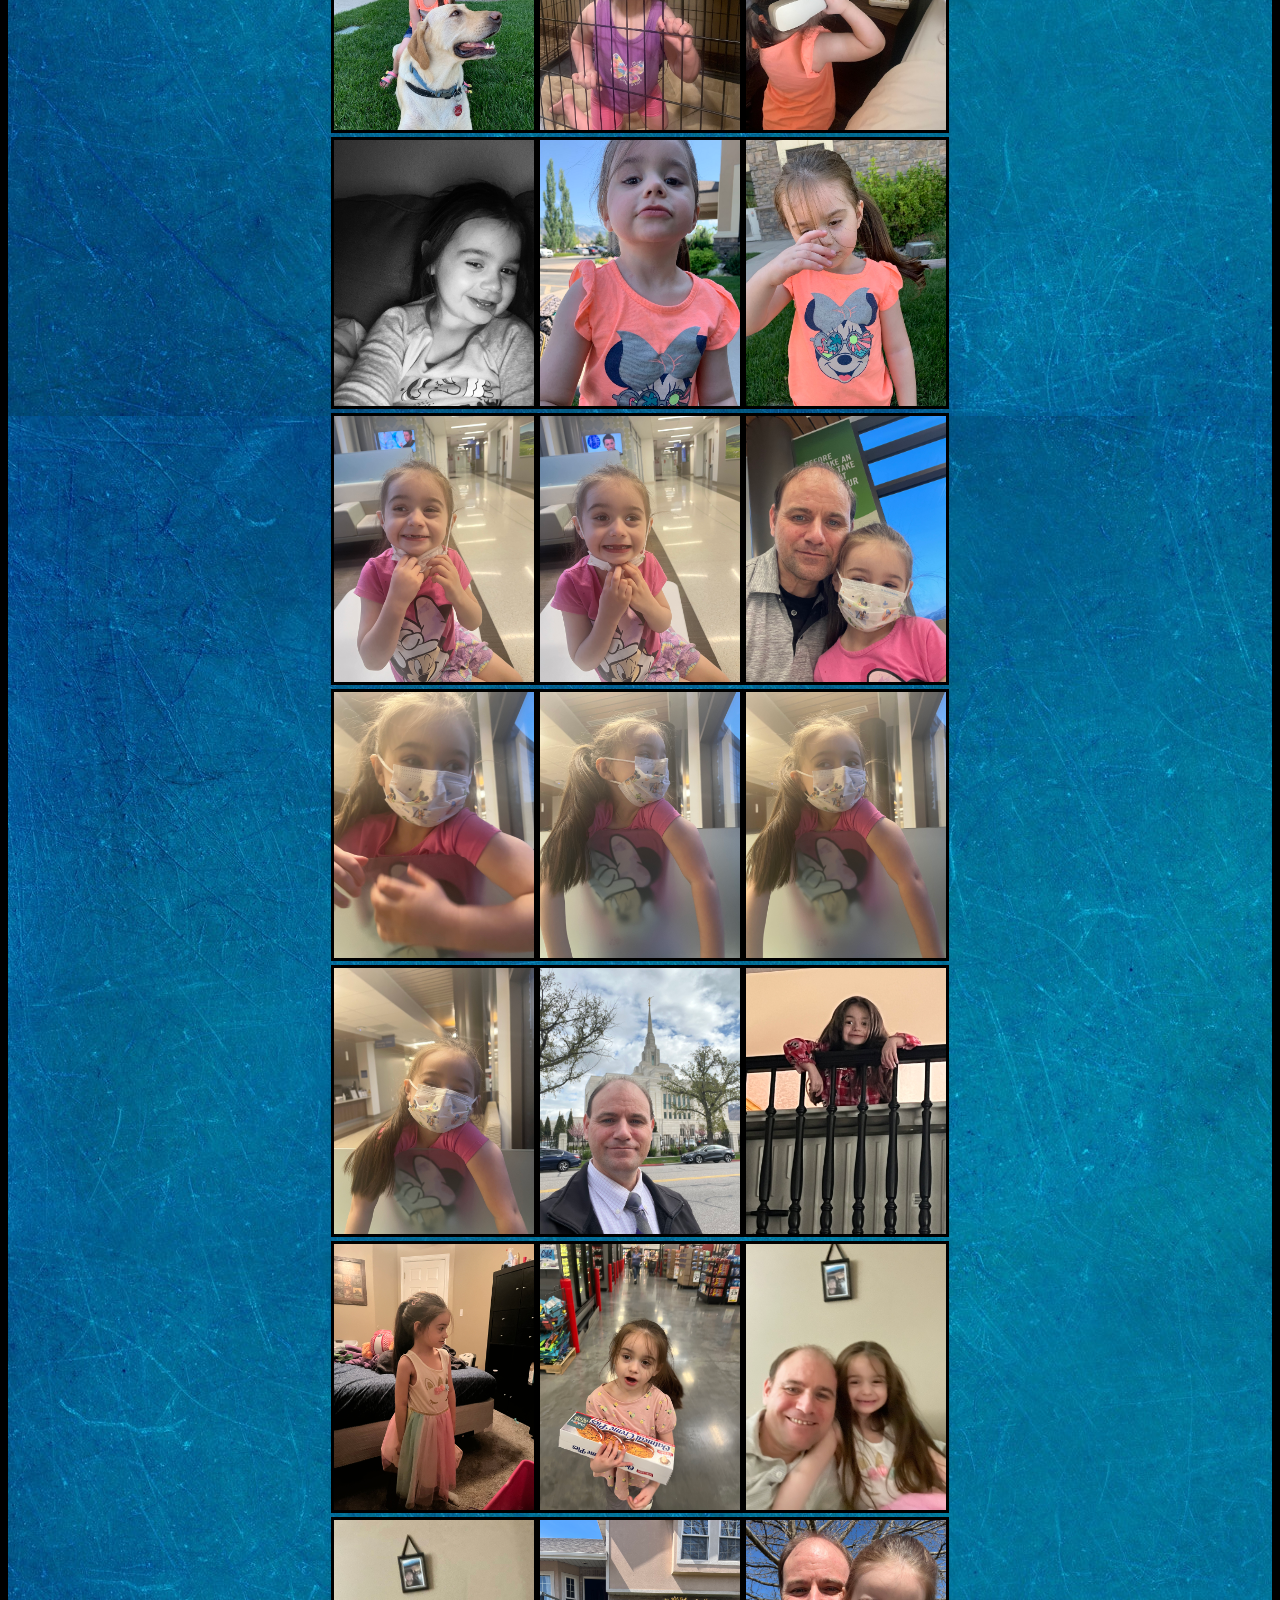
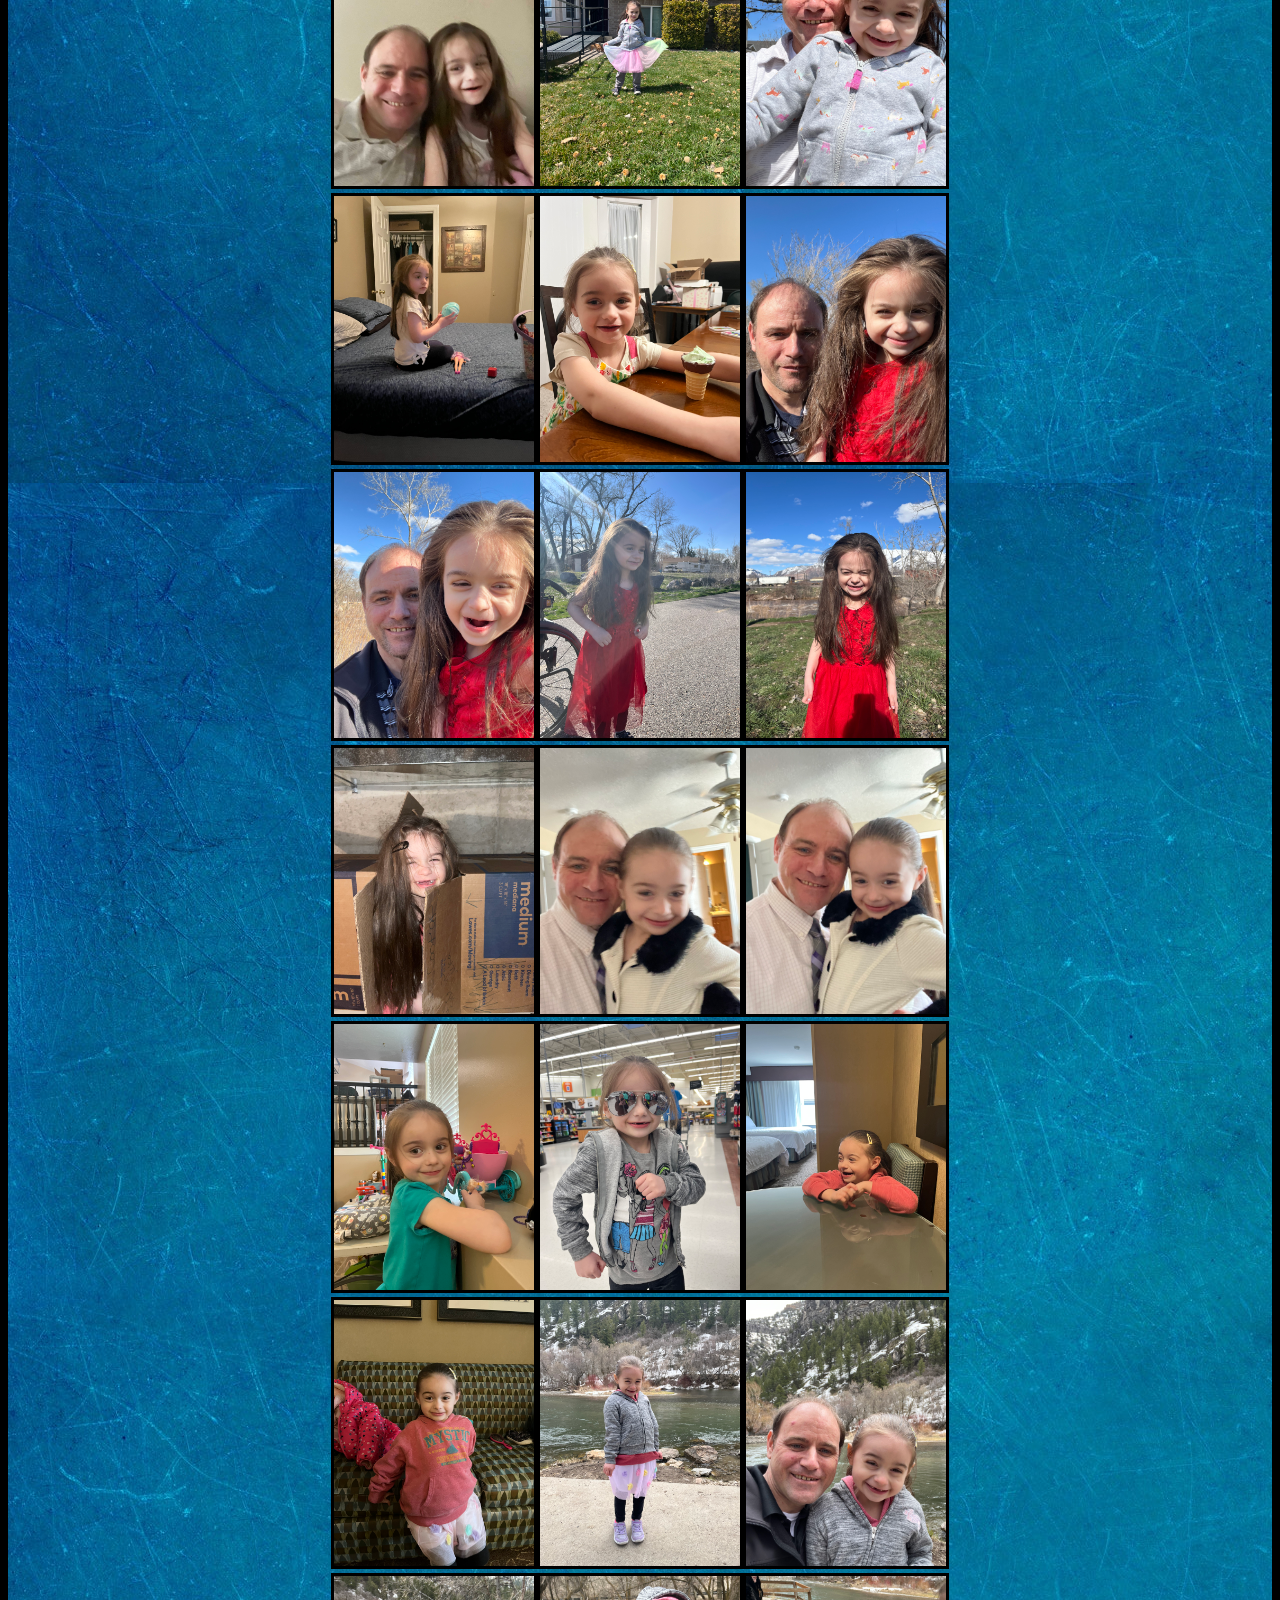
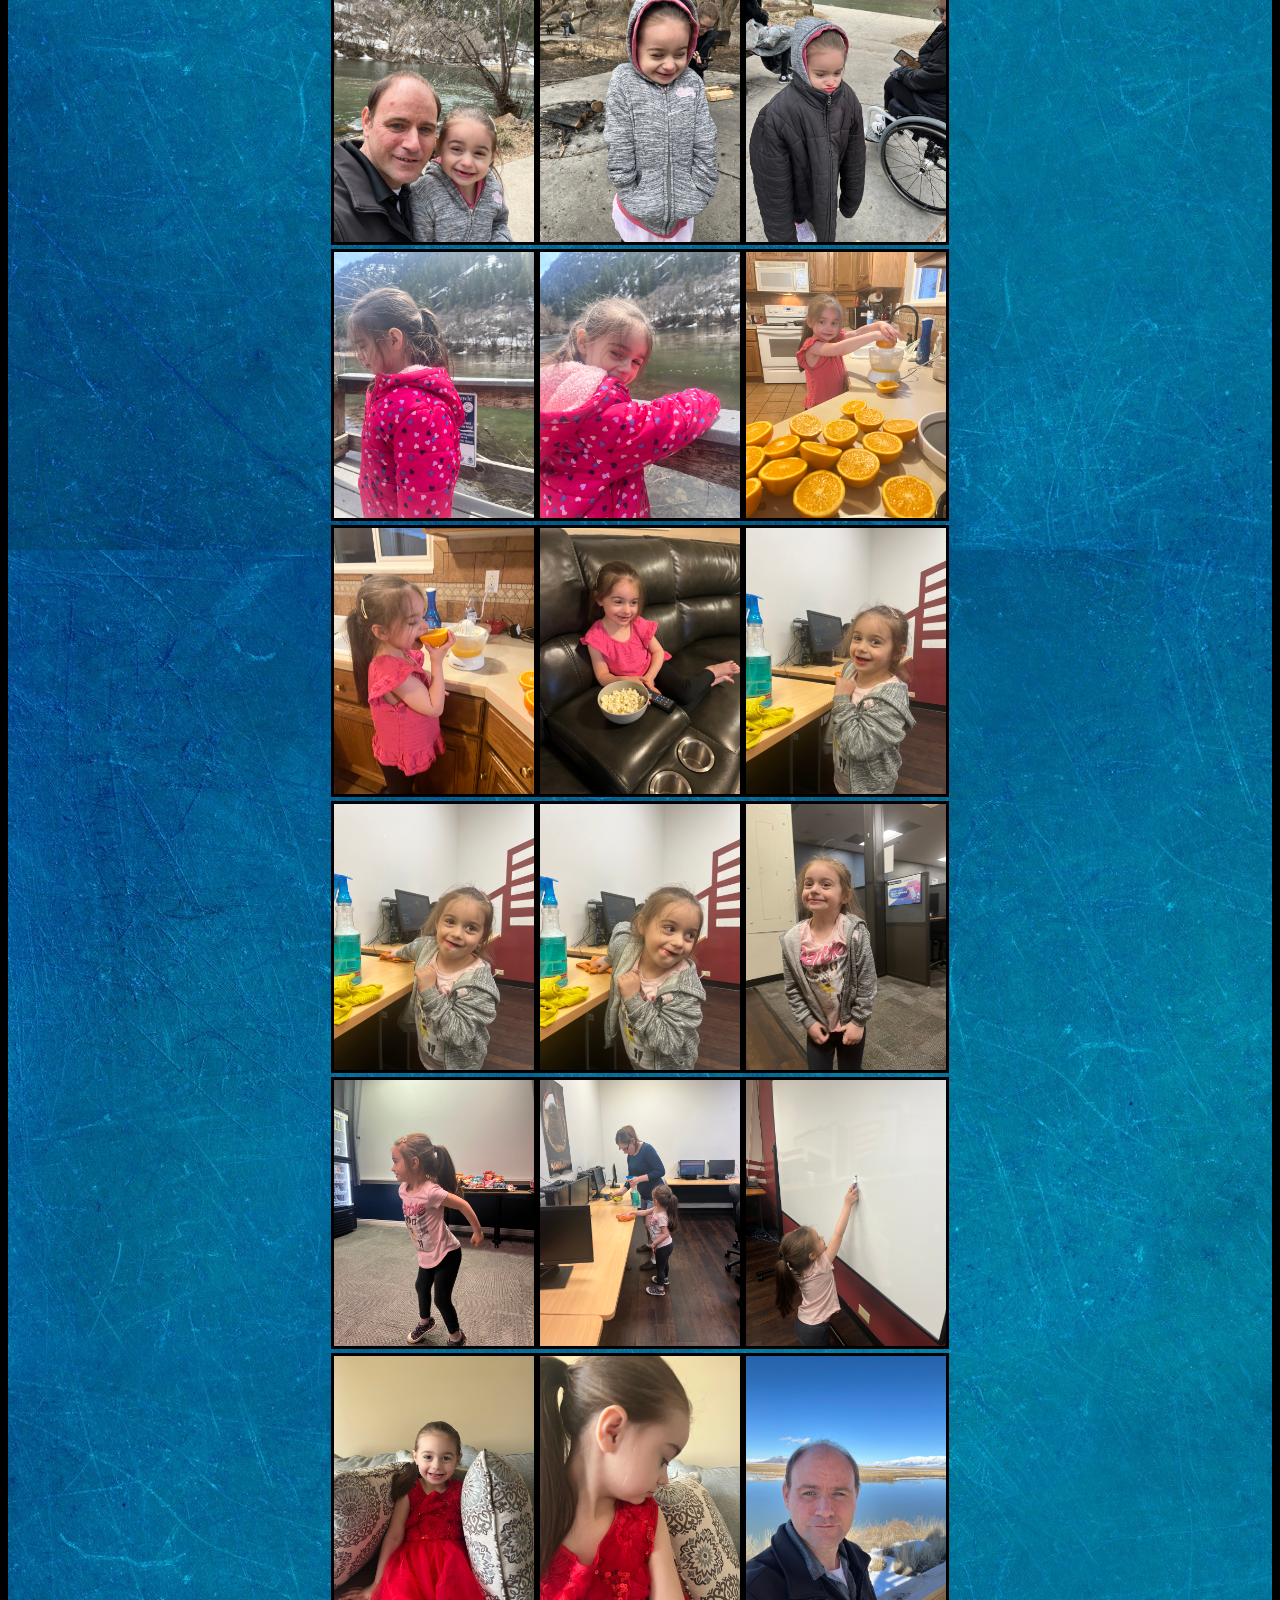
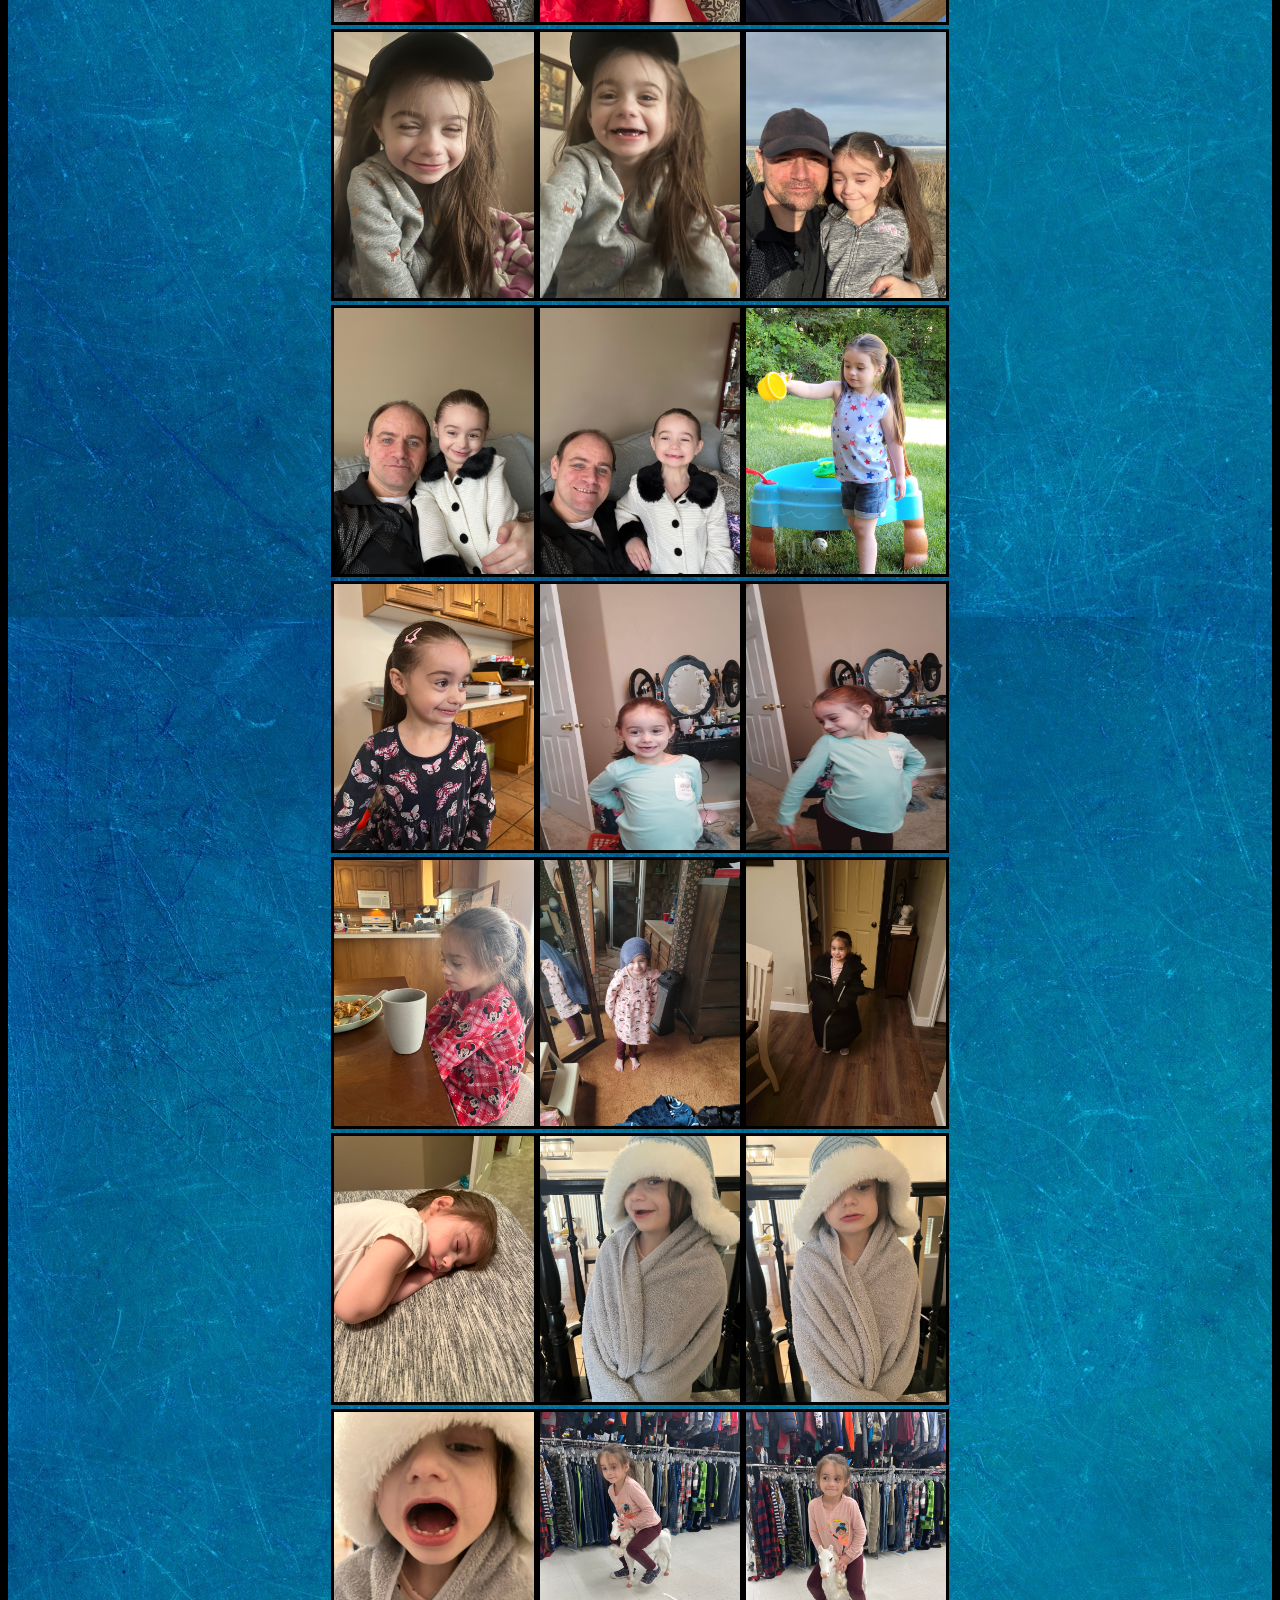
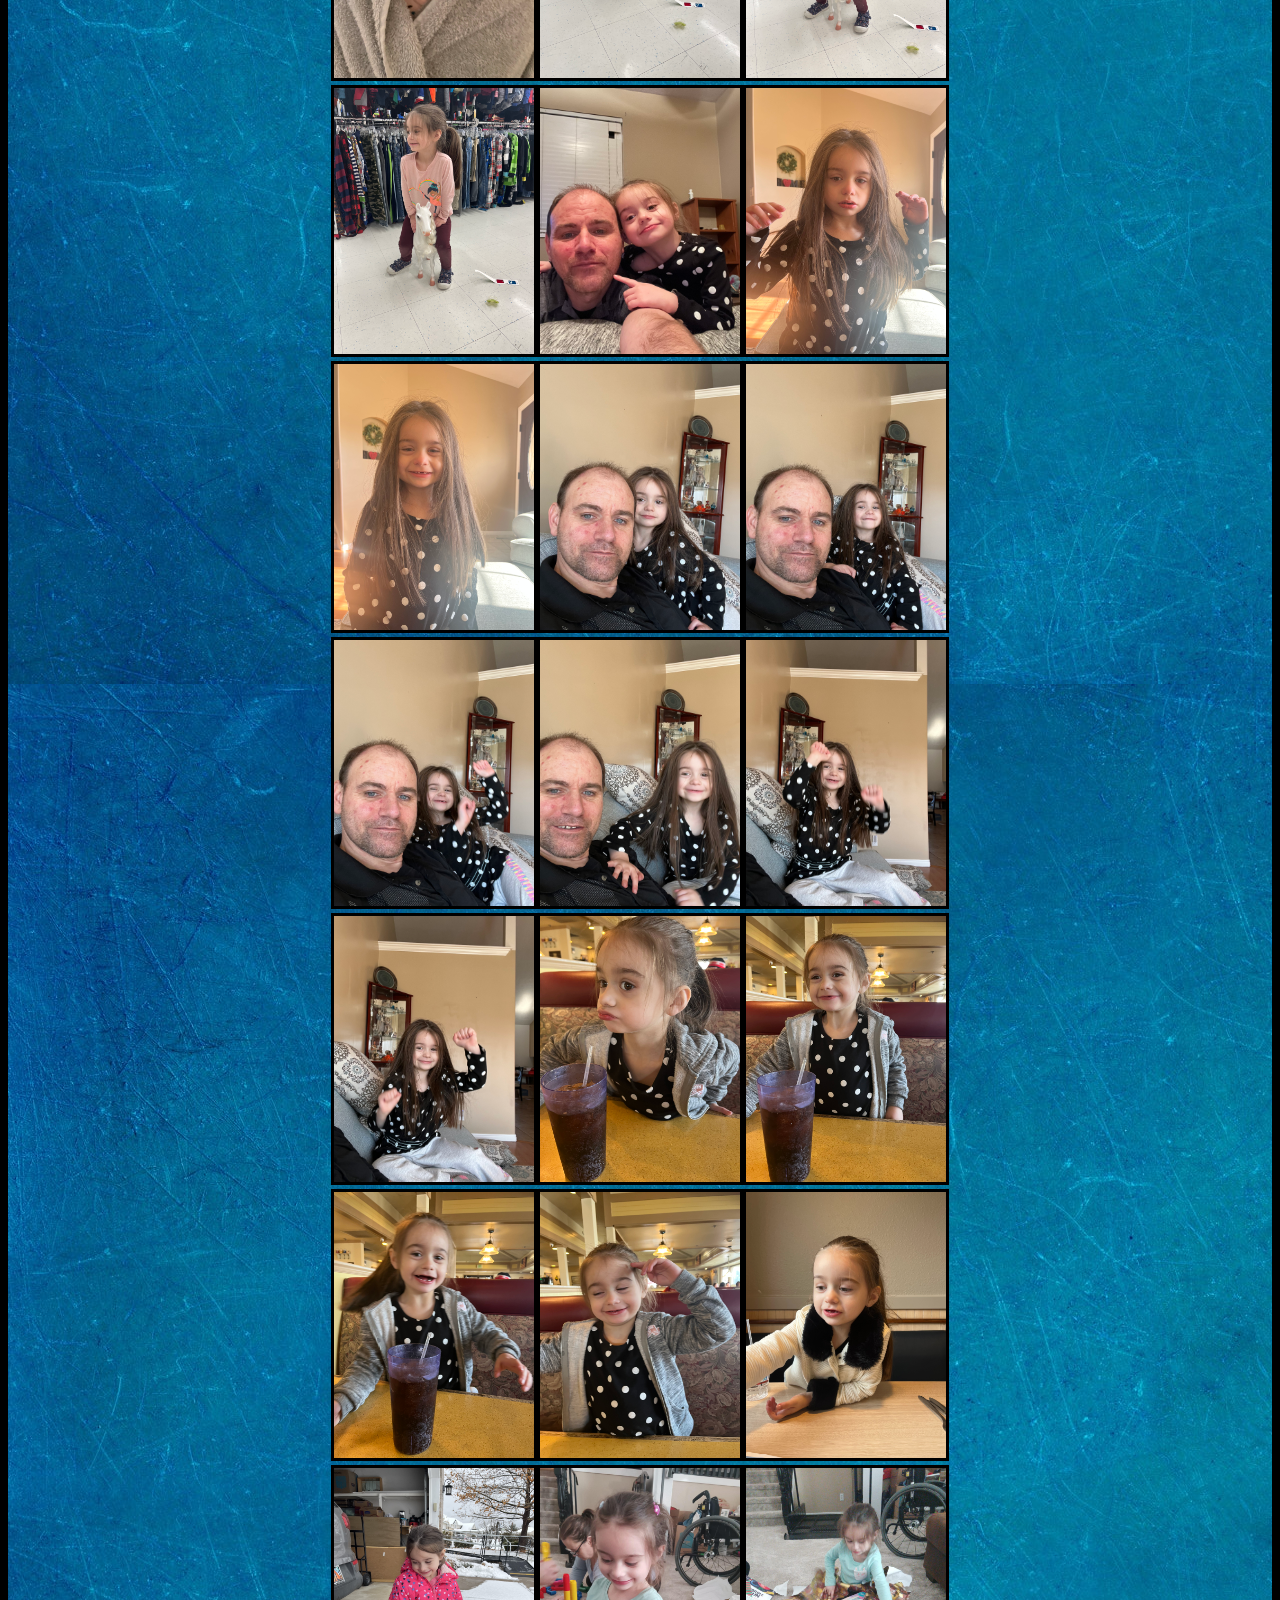
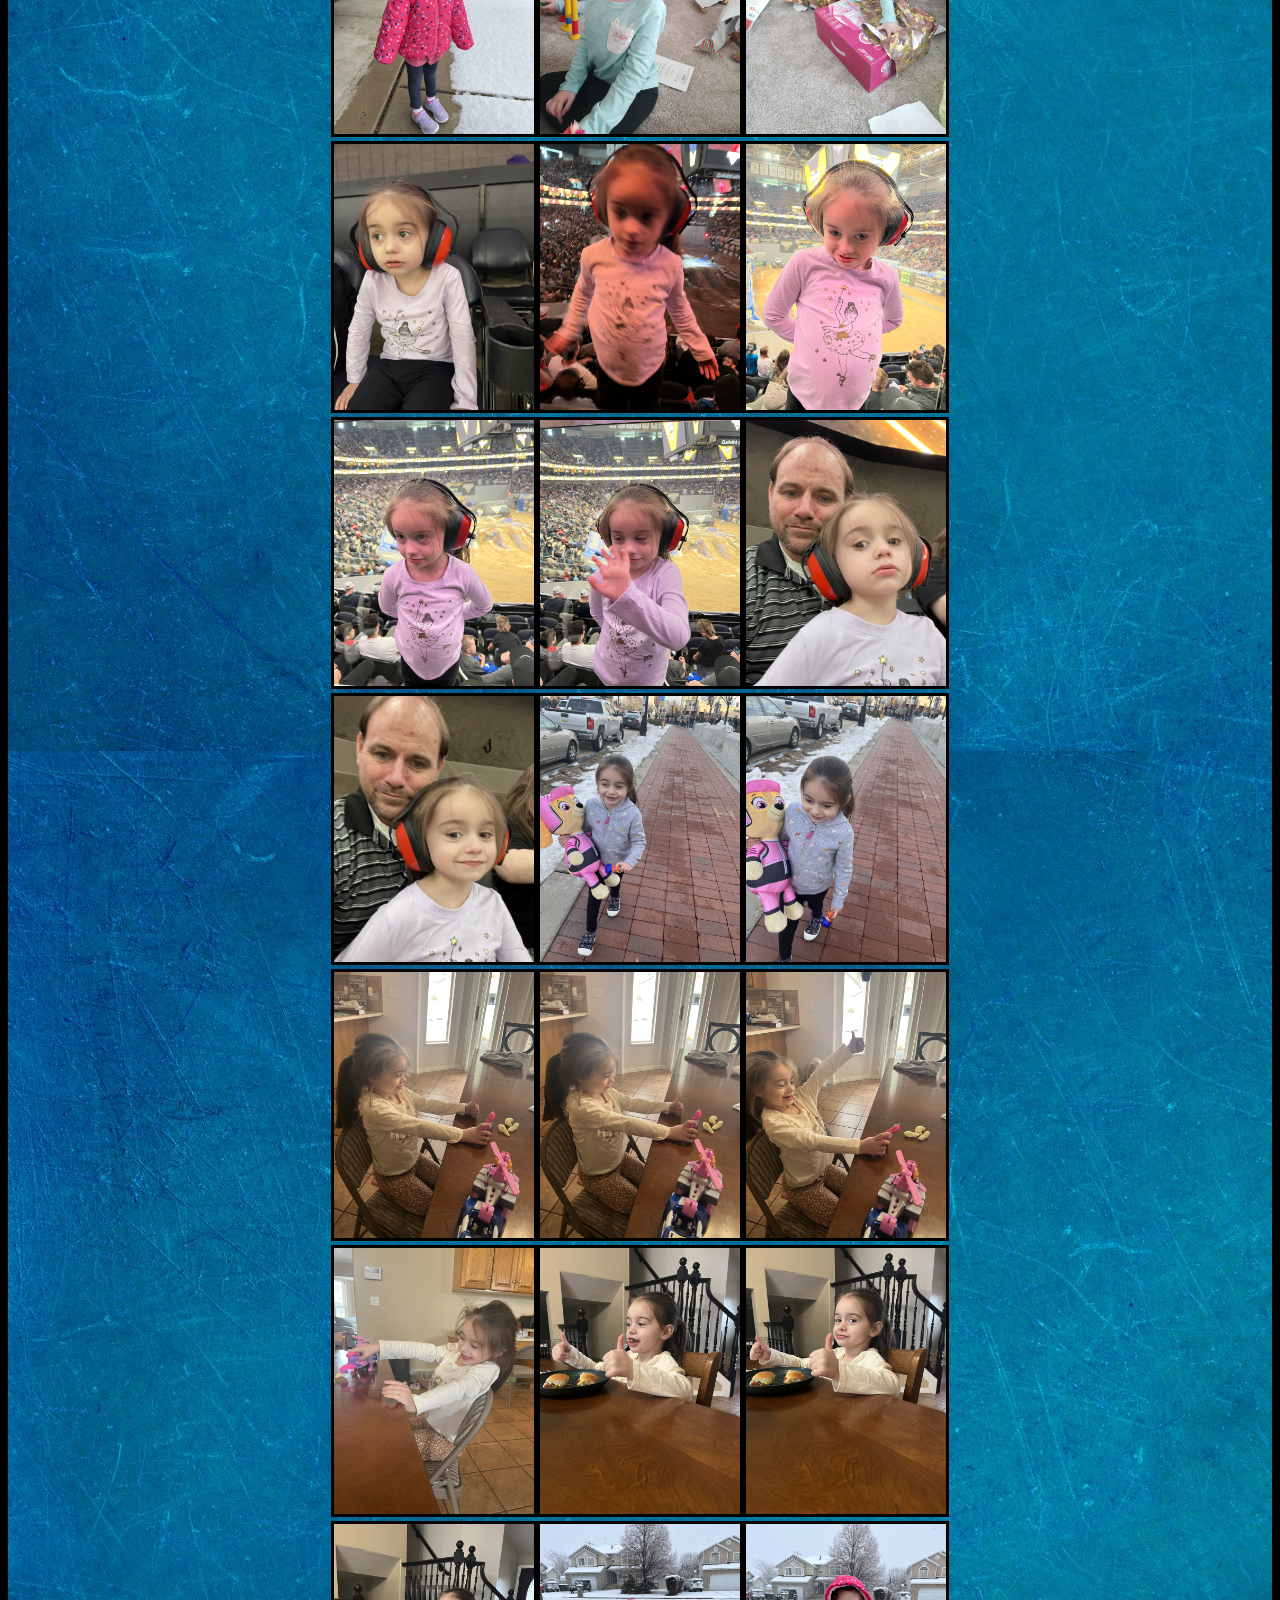
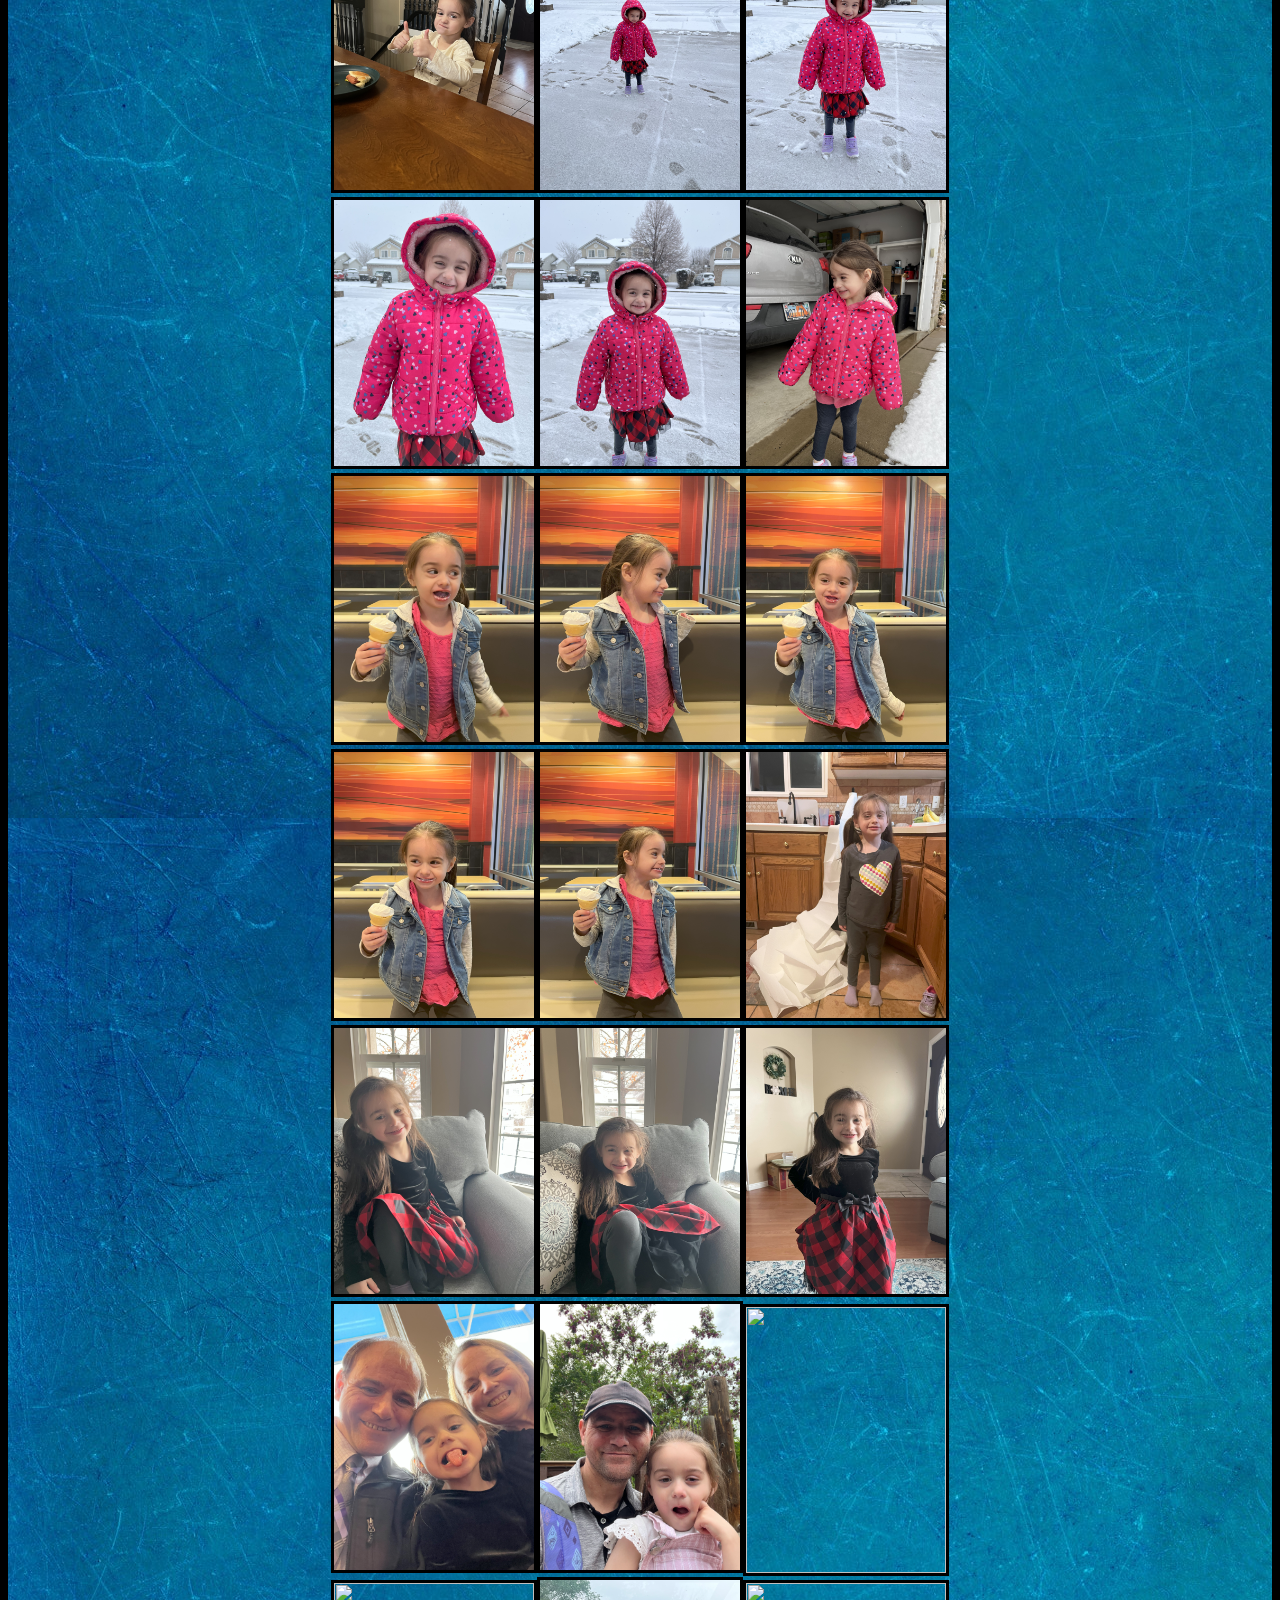
==== commit cc5a798a: "ADD SOME CAPITAL JPGS" ====
--- a/index.html
+++ b/index.html
@@ -194,19 +194,25 @@
 "images/image212.jpg" , 
 "images/image213.jpg" , 
 "images/image214.jpg" , 
-"images/image215.jpg" , 
-"images/image216.jpg" , 
-"images/image217.jpg" , 
-"images/image218.jpg" , 
-"images/image219.jpg" , 
-"images/image220.jpg" , 
-"images/image221.jpg" , 
-"images/image222.jpg" , 
-"images/image223.jpg" , 
-"images/image224.jpg" , 
-"images/image225.jpg" , 
-"images/image226.jpg" , 
-"images/image227.jpg" , 
+"images/image215.JPG" , 
+"images/image216.JPG" , 
+"images/image217.JPG" , 
+"images/image218.JPG" , 
+"images/image219.JPG" , 
+"images/image220.JPG" , 
+"images/image221.JPG" , 
+"images/image222.JPG" , 
+"images/image223.JPG" , 
+"images/image224.JPG" , 
+"images/image225.JPG" , 
+"images/image226.JPG" , 
+"images/image227.JPG" , 
+"images/image228.jpg" , 
+"images/image229.jpg" , 
+"images/image230.jpg" , 
+"images/image231.jpg" , 
+"images/image232.jpg" , 
+"images/image233.jpg" , 
 
 
 
